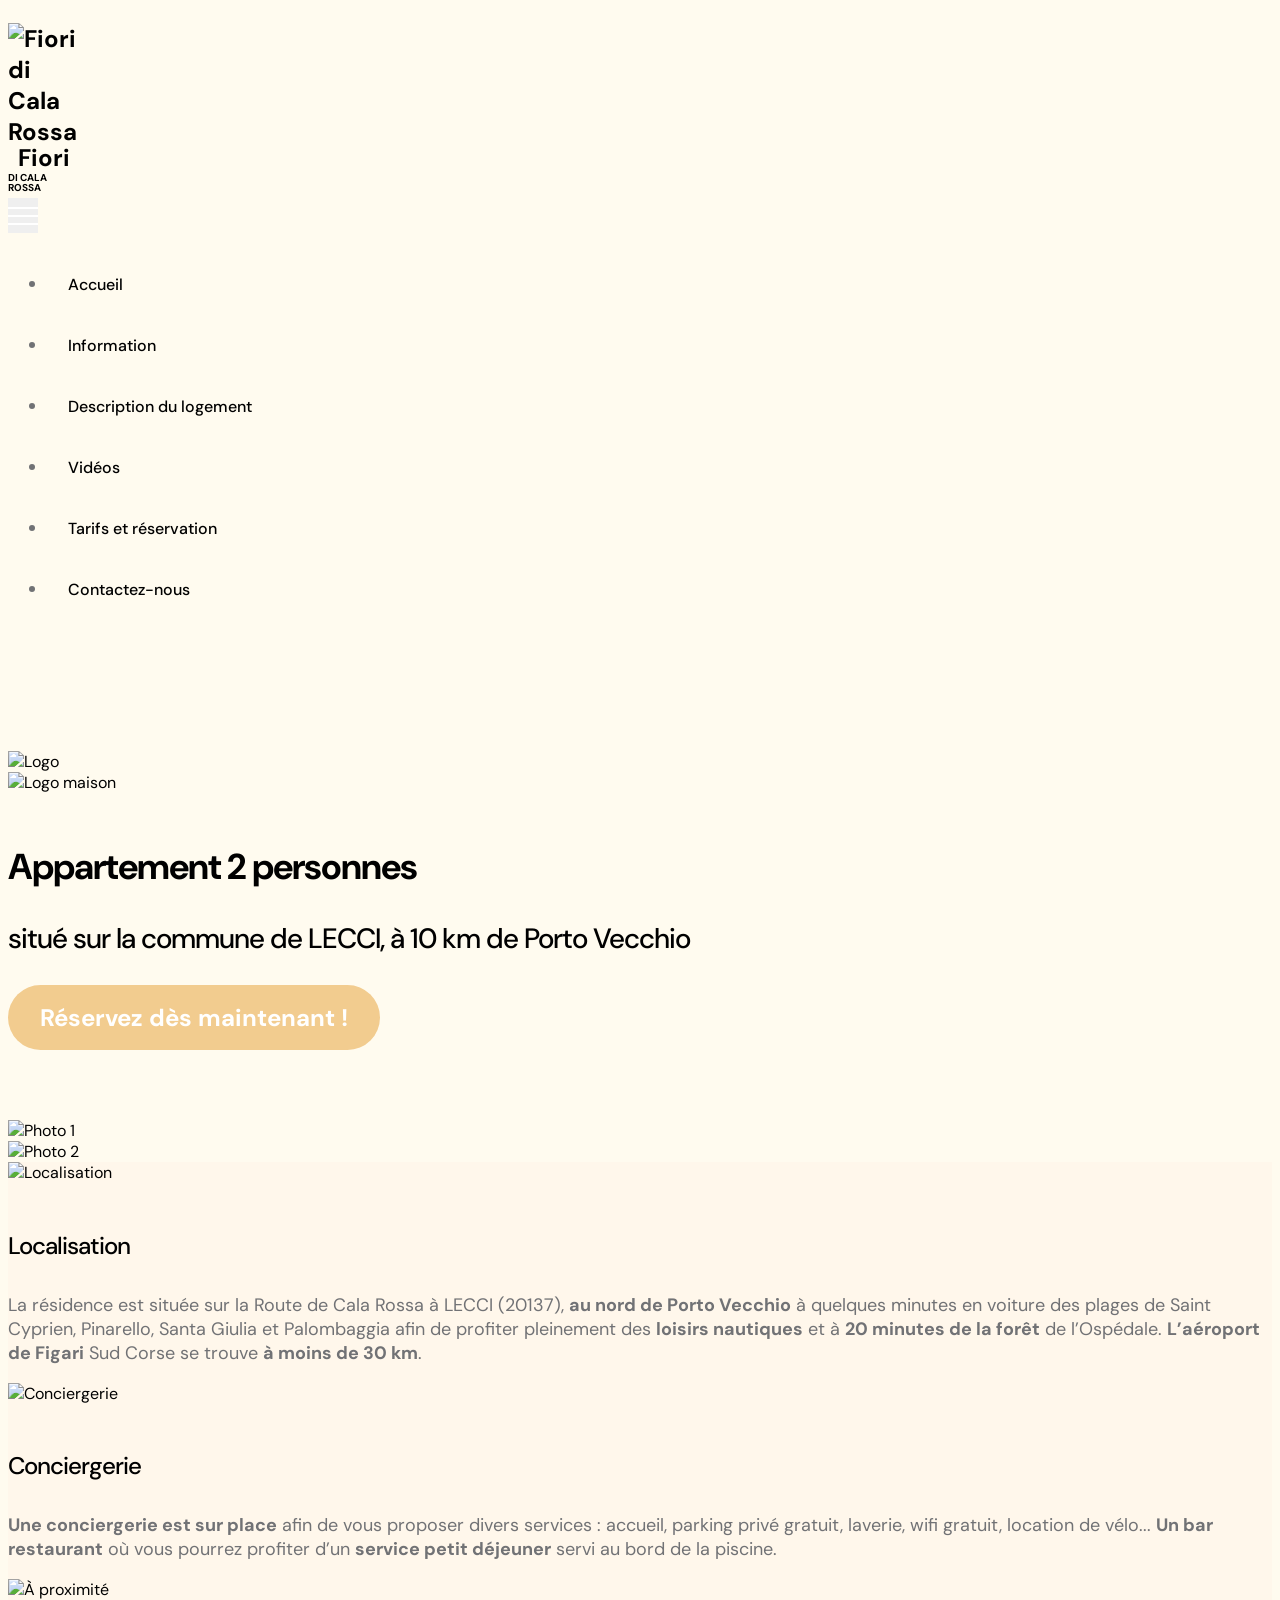
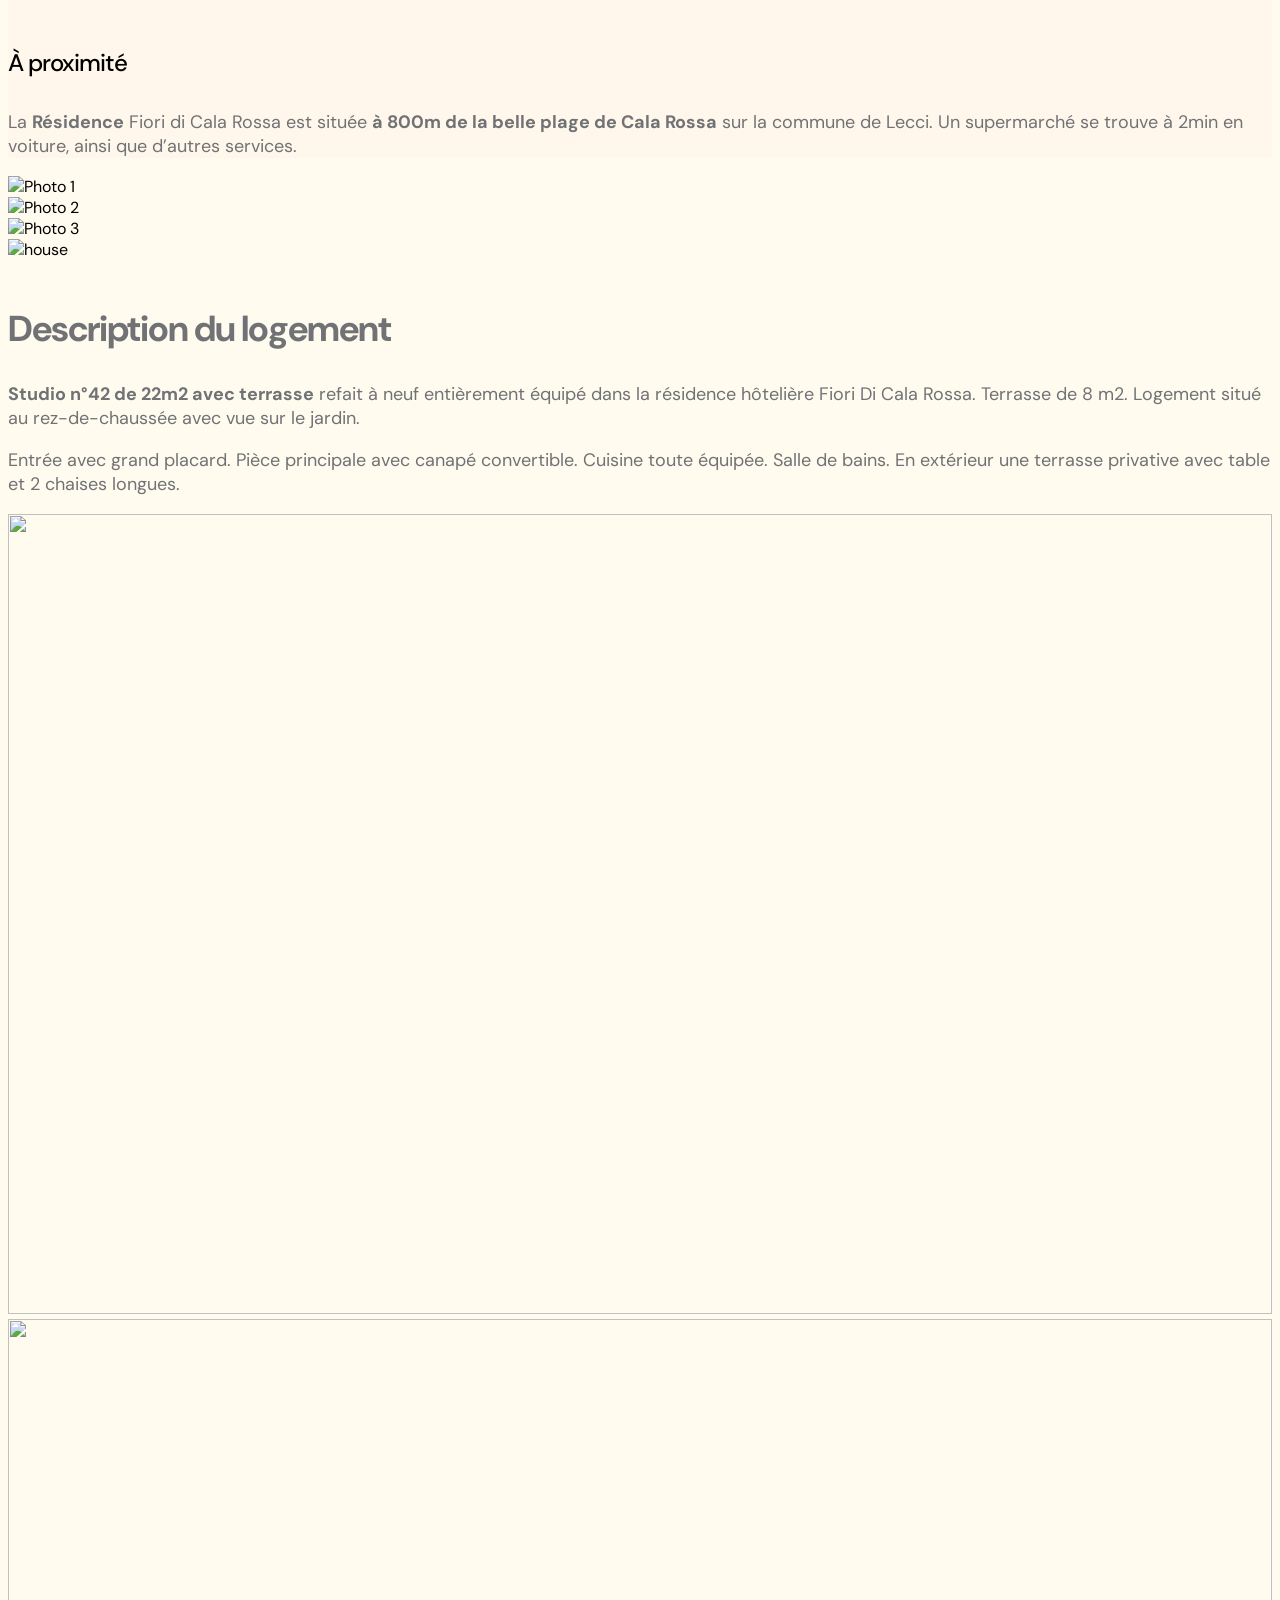
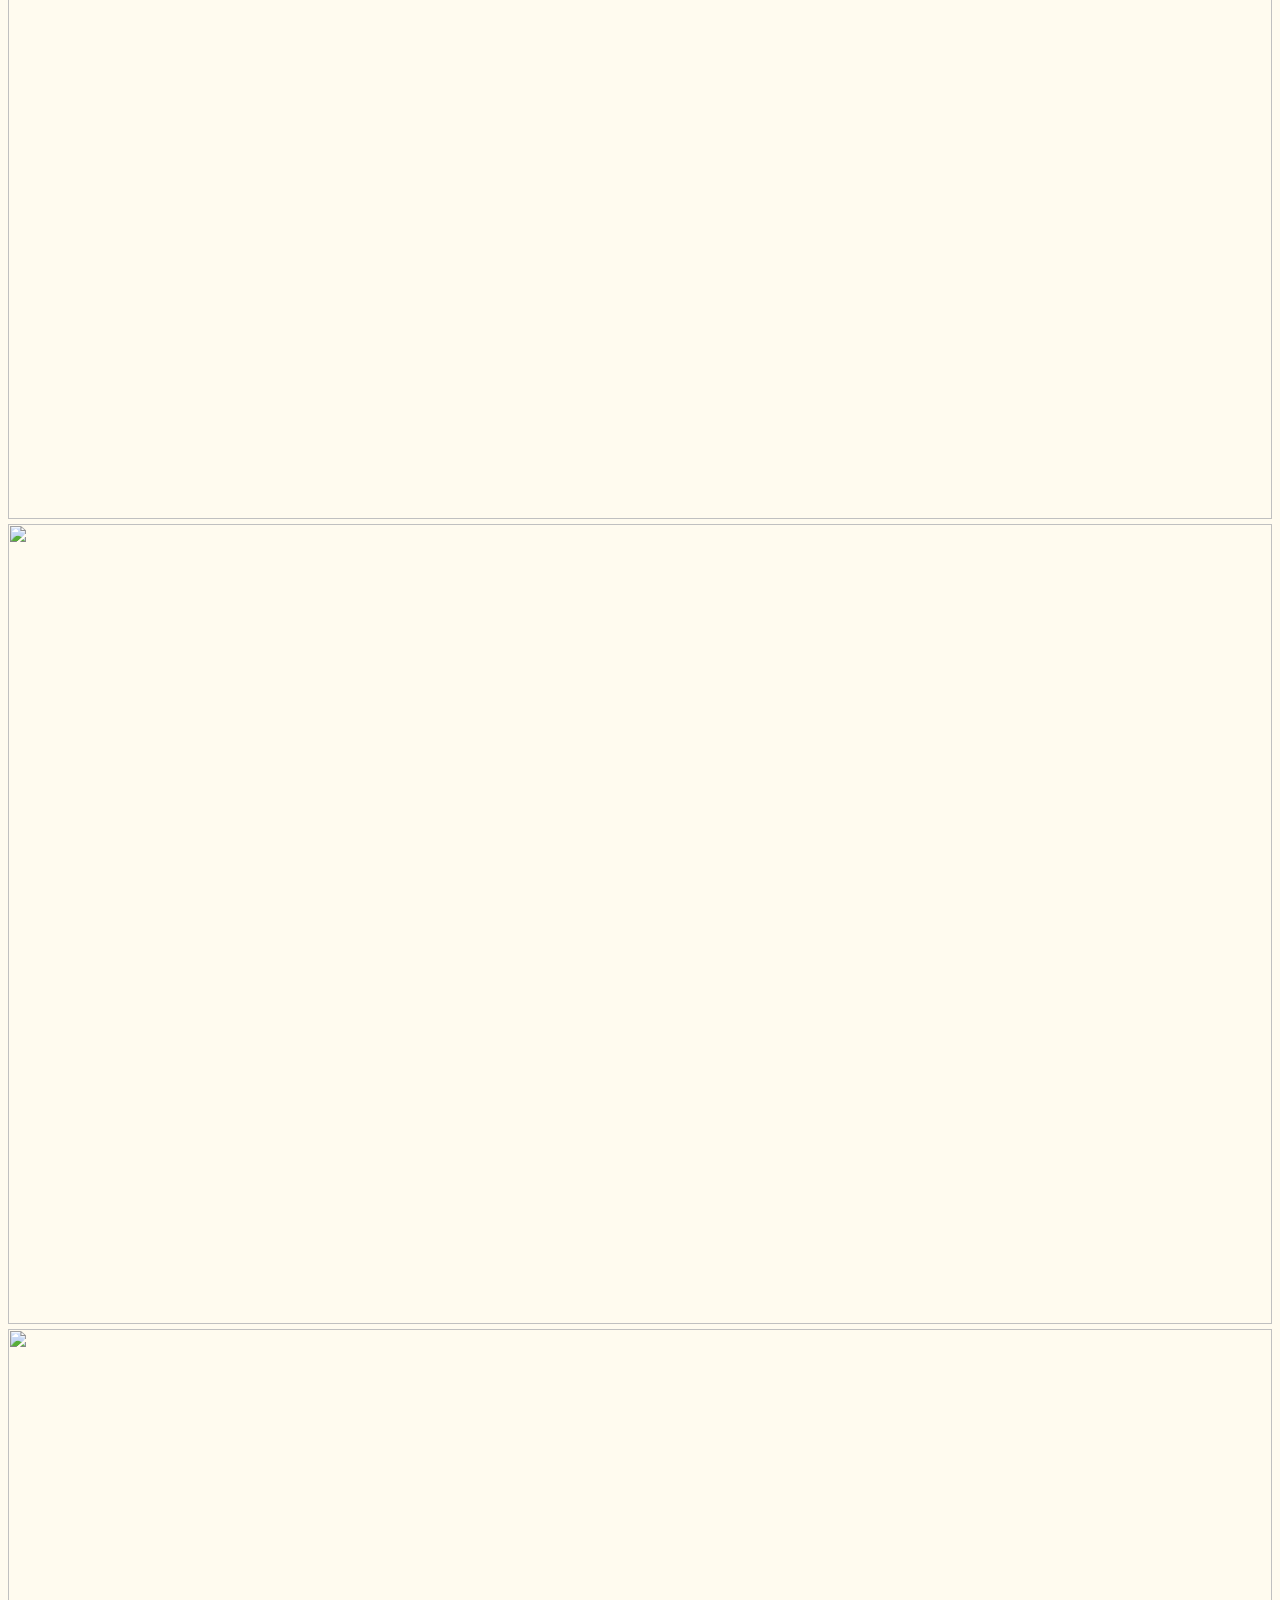
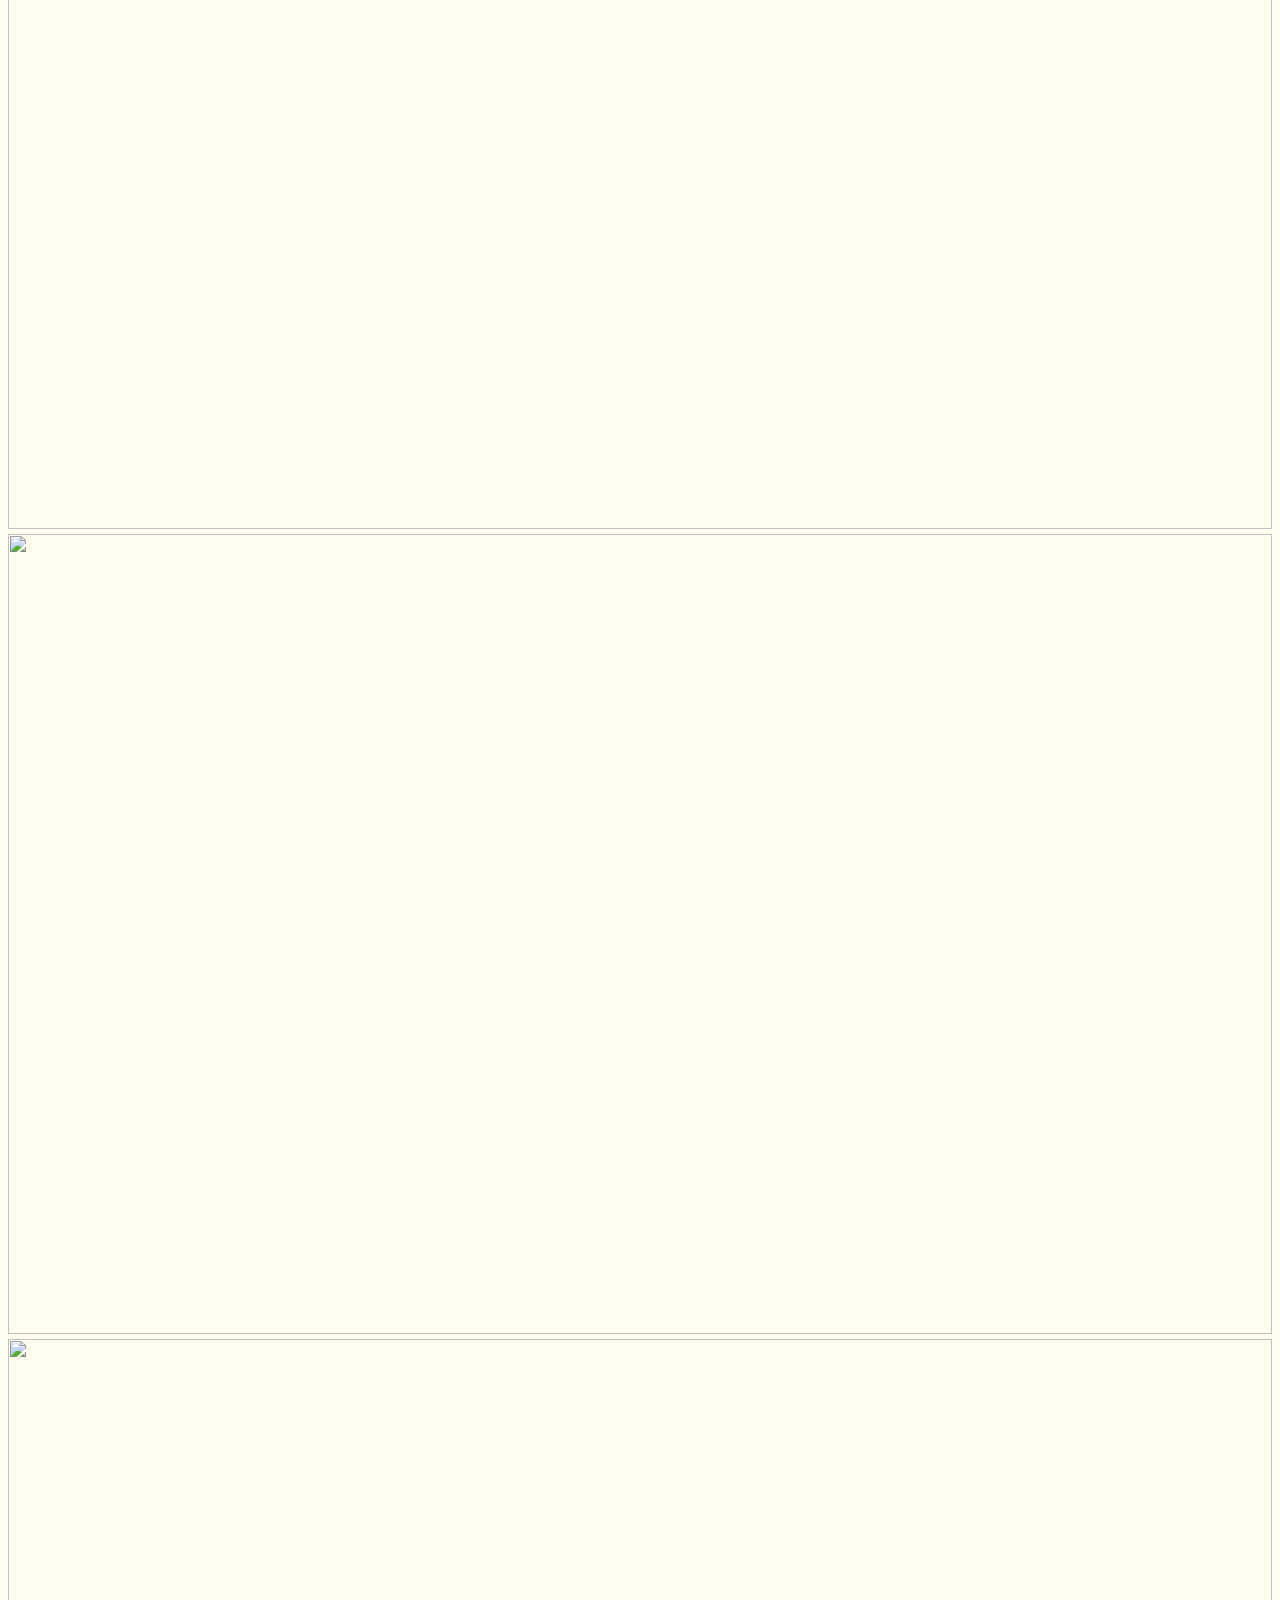
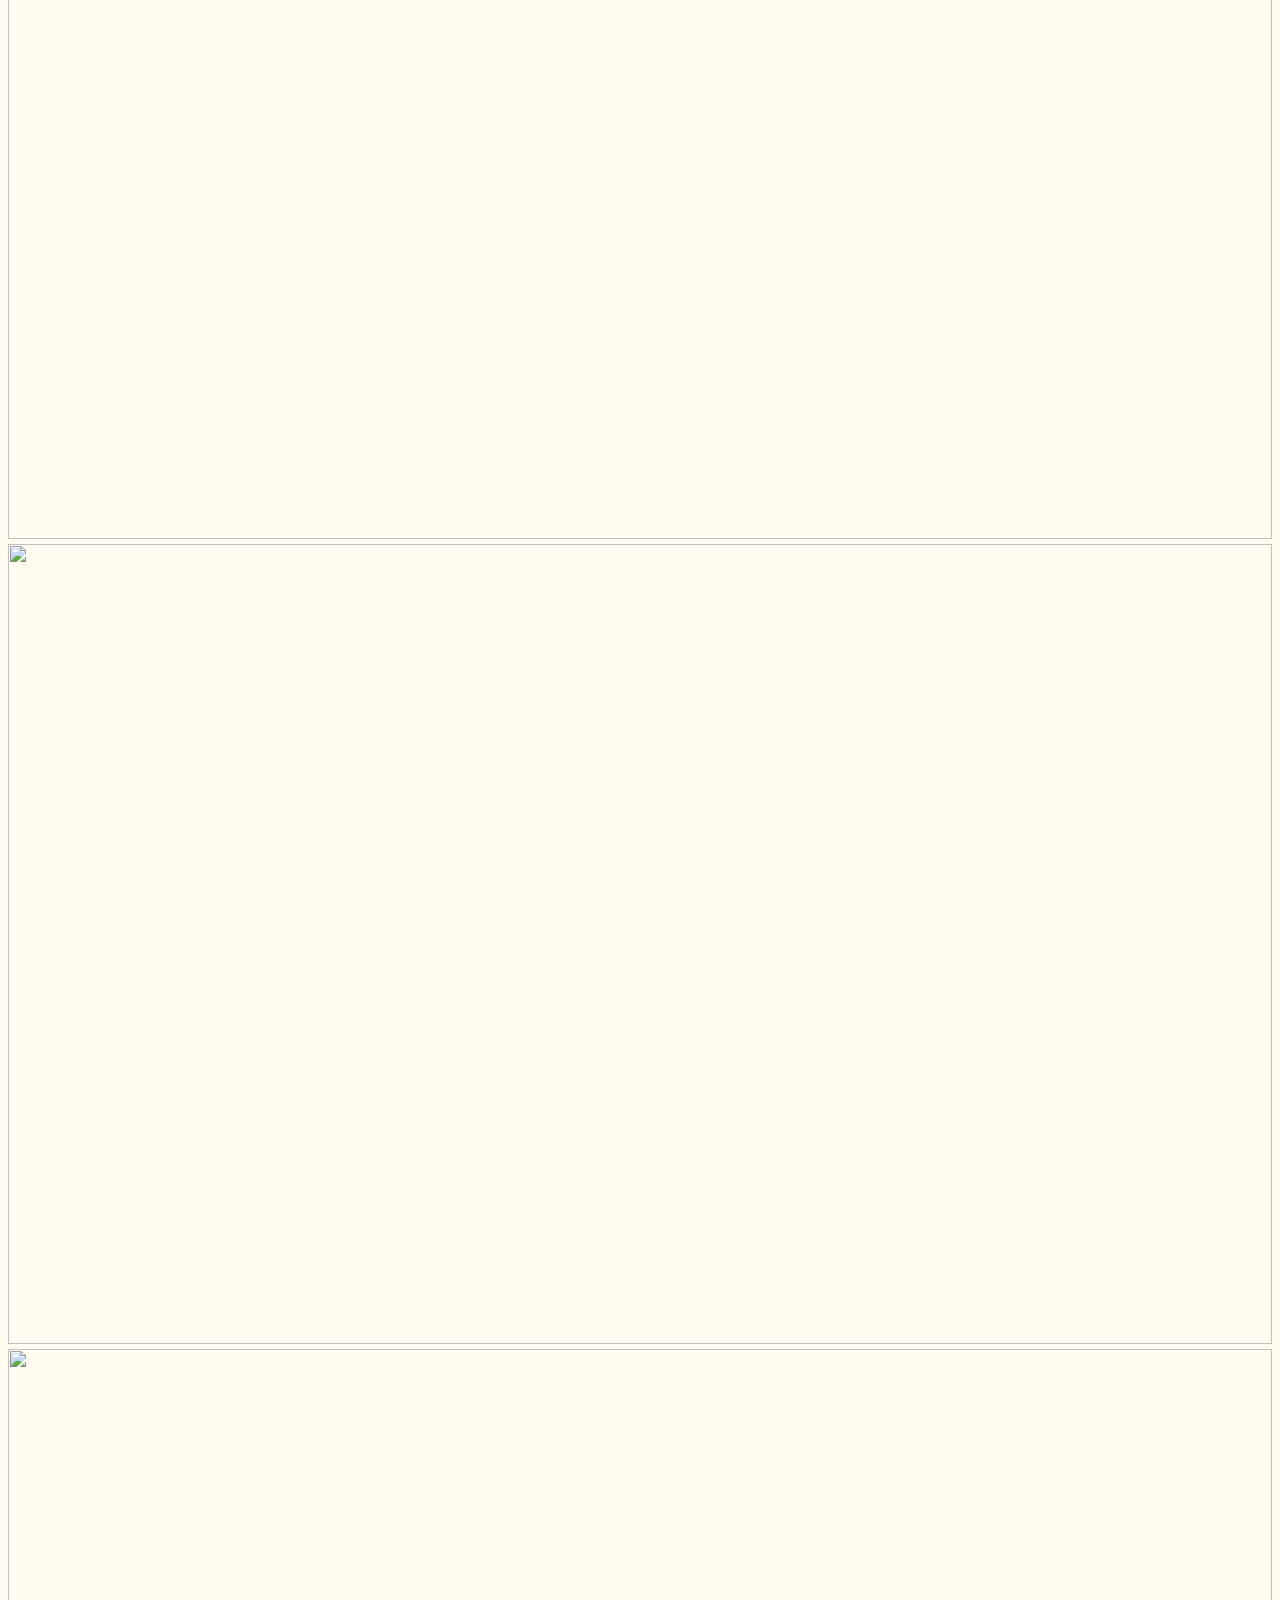
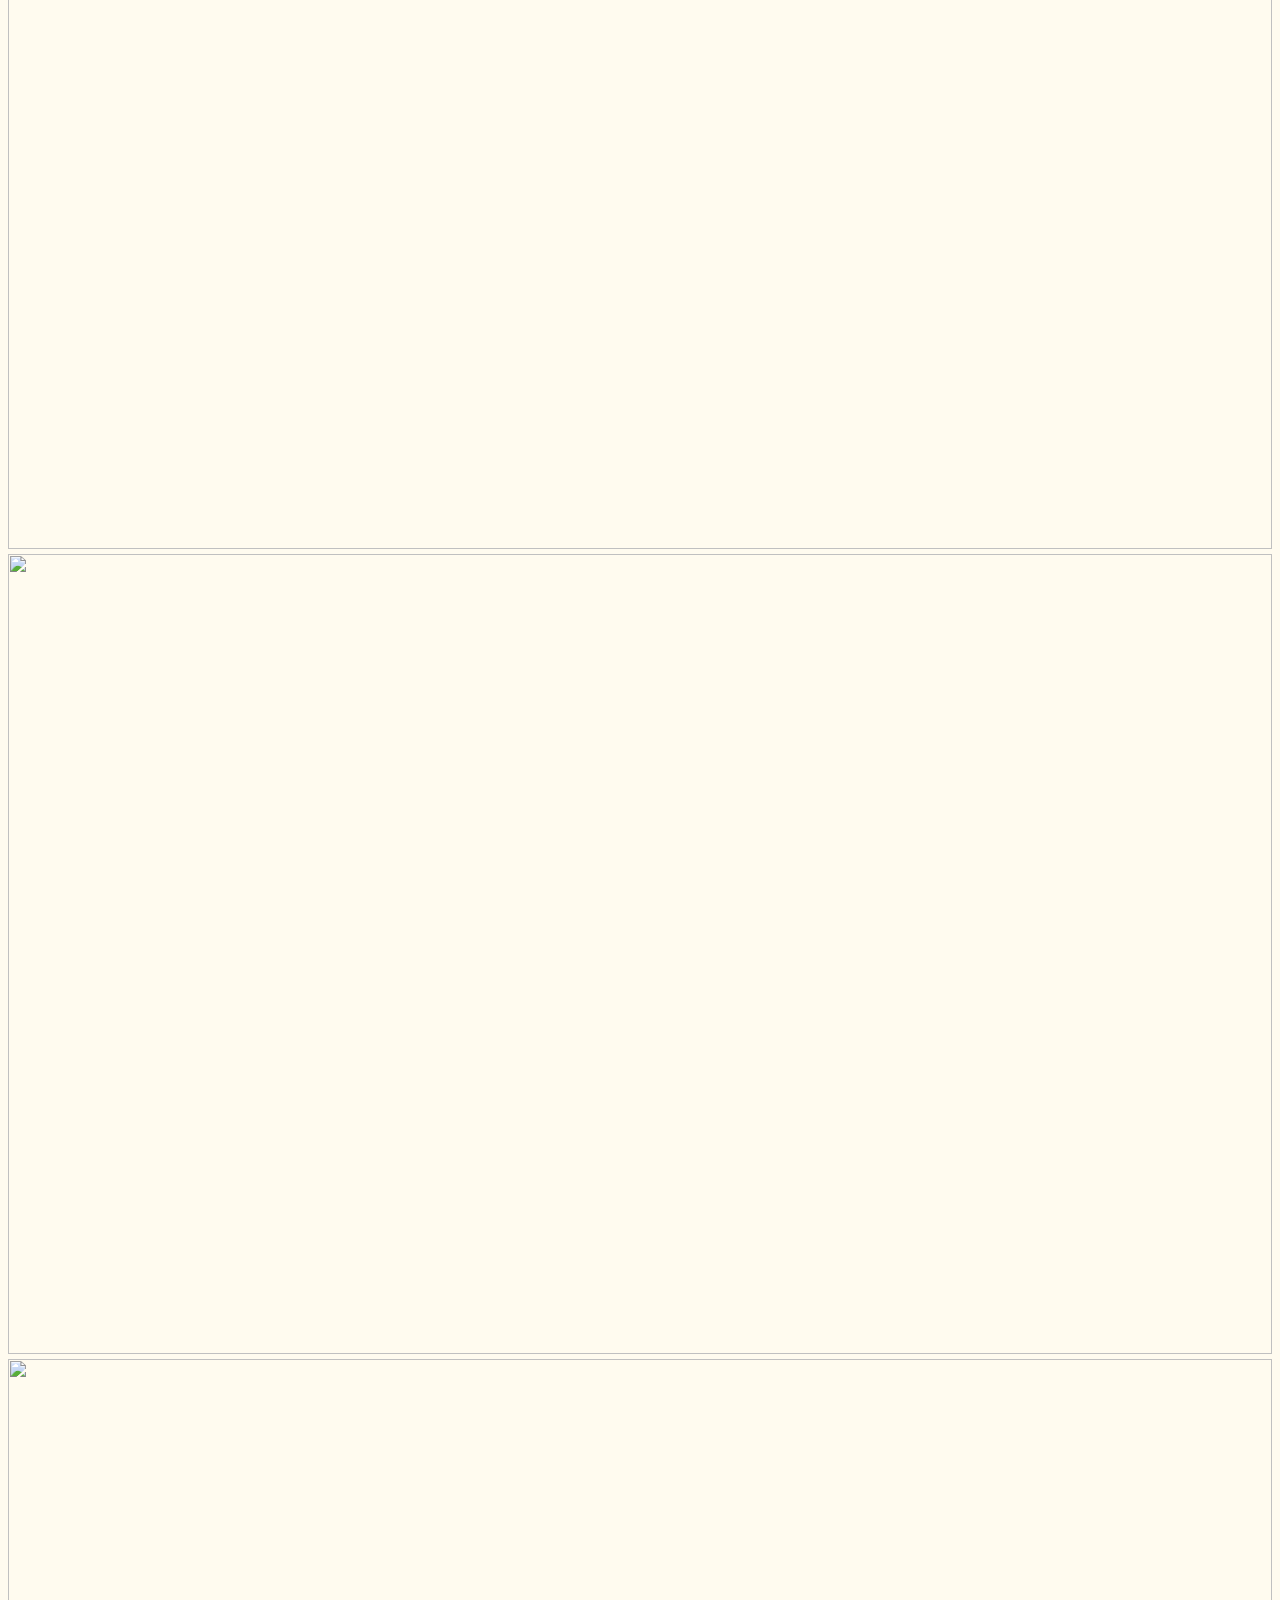
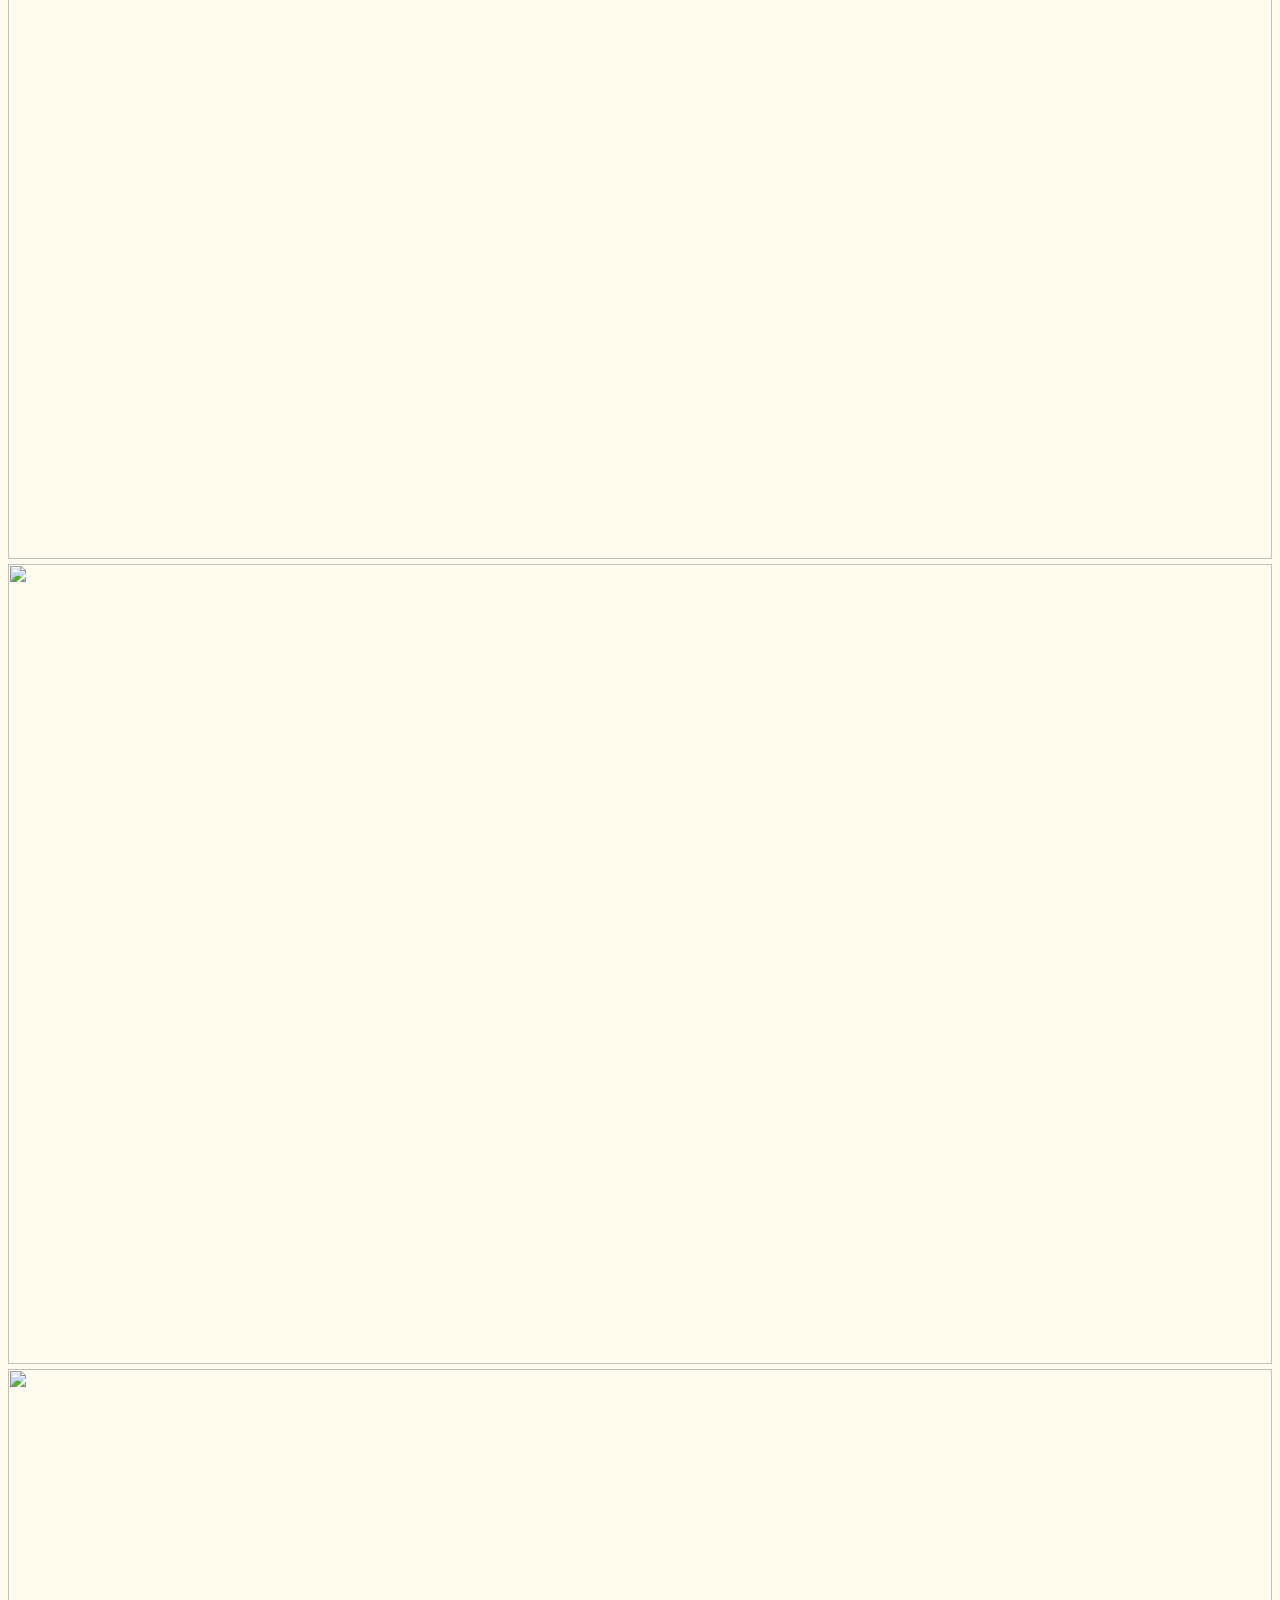
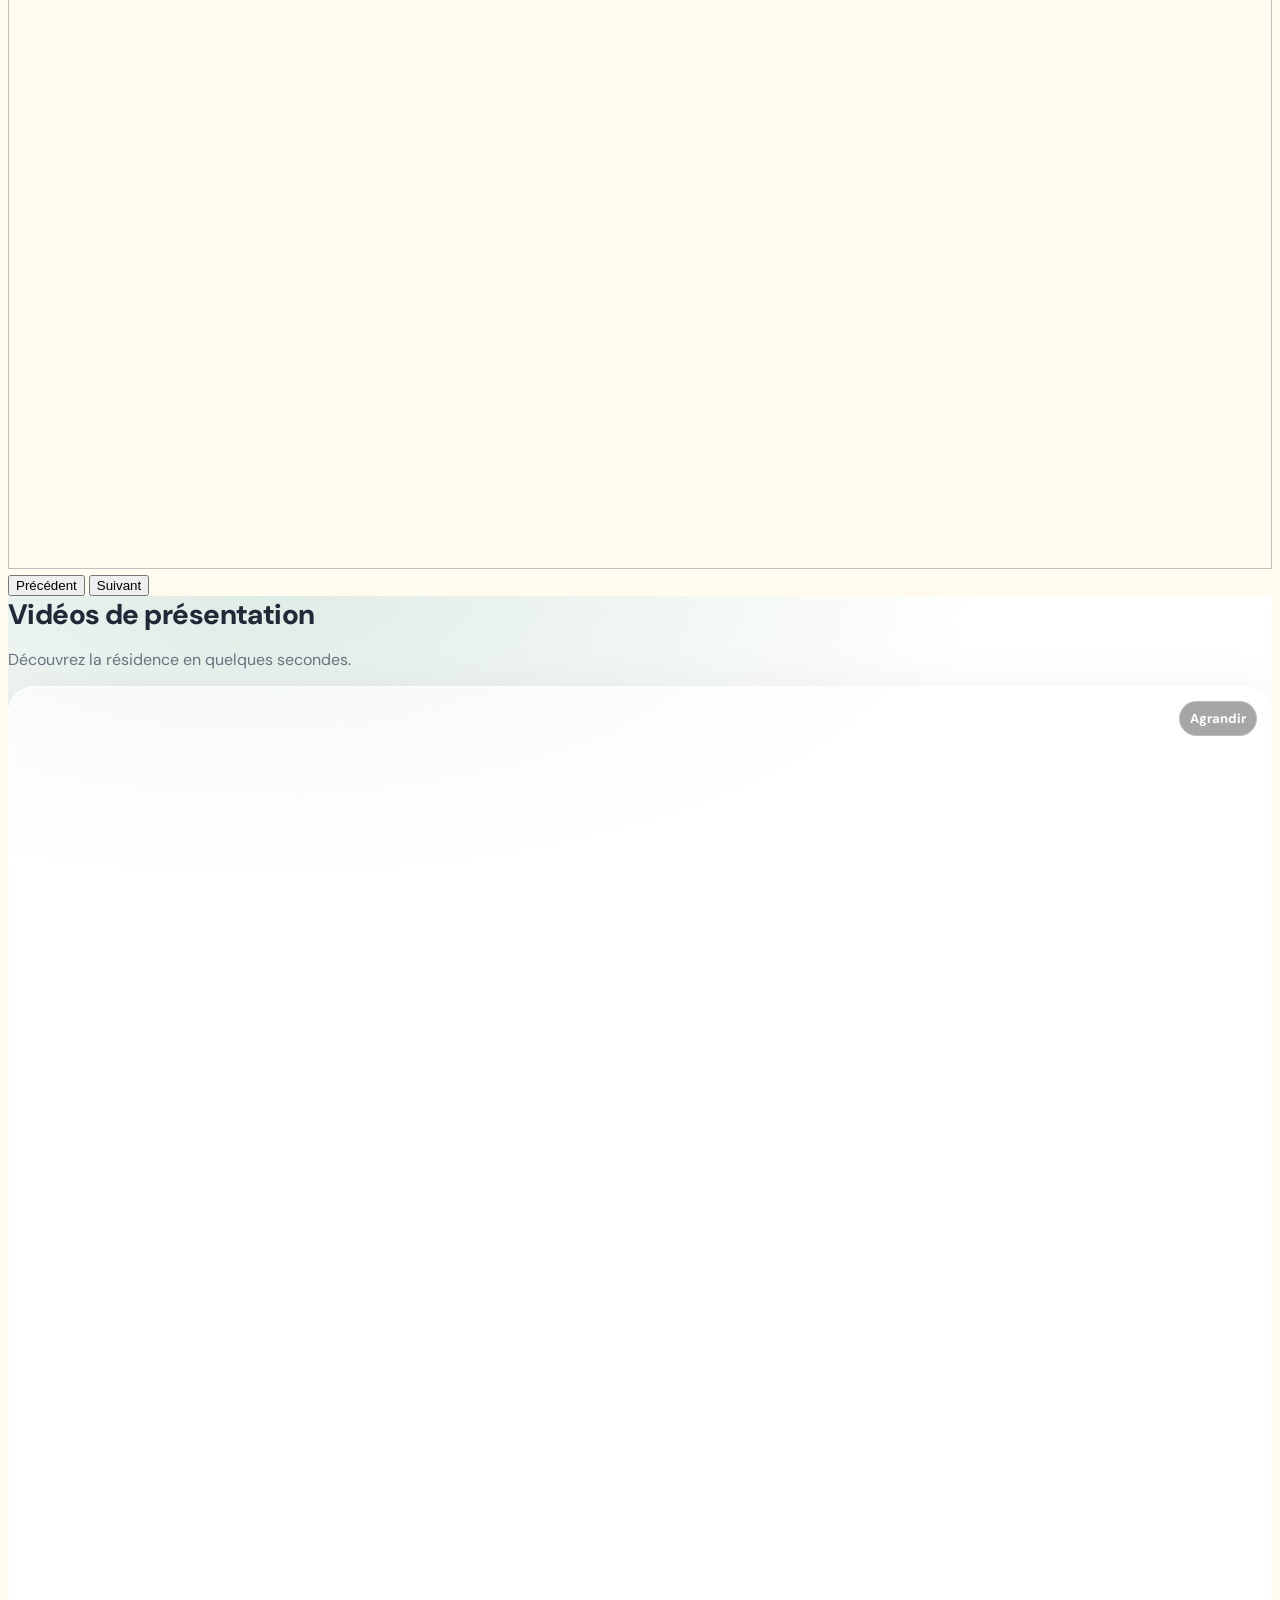
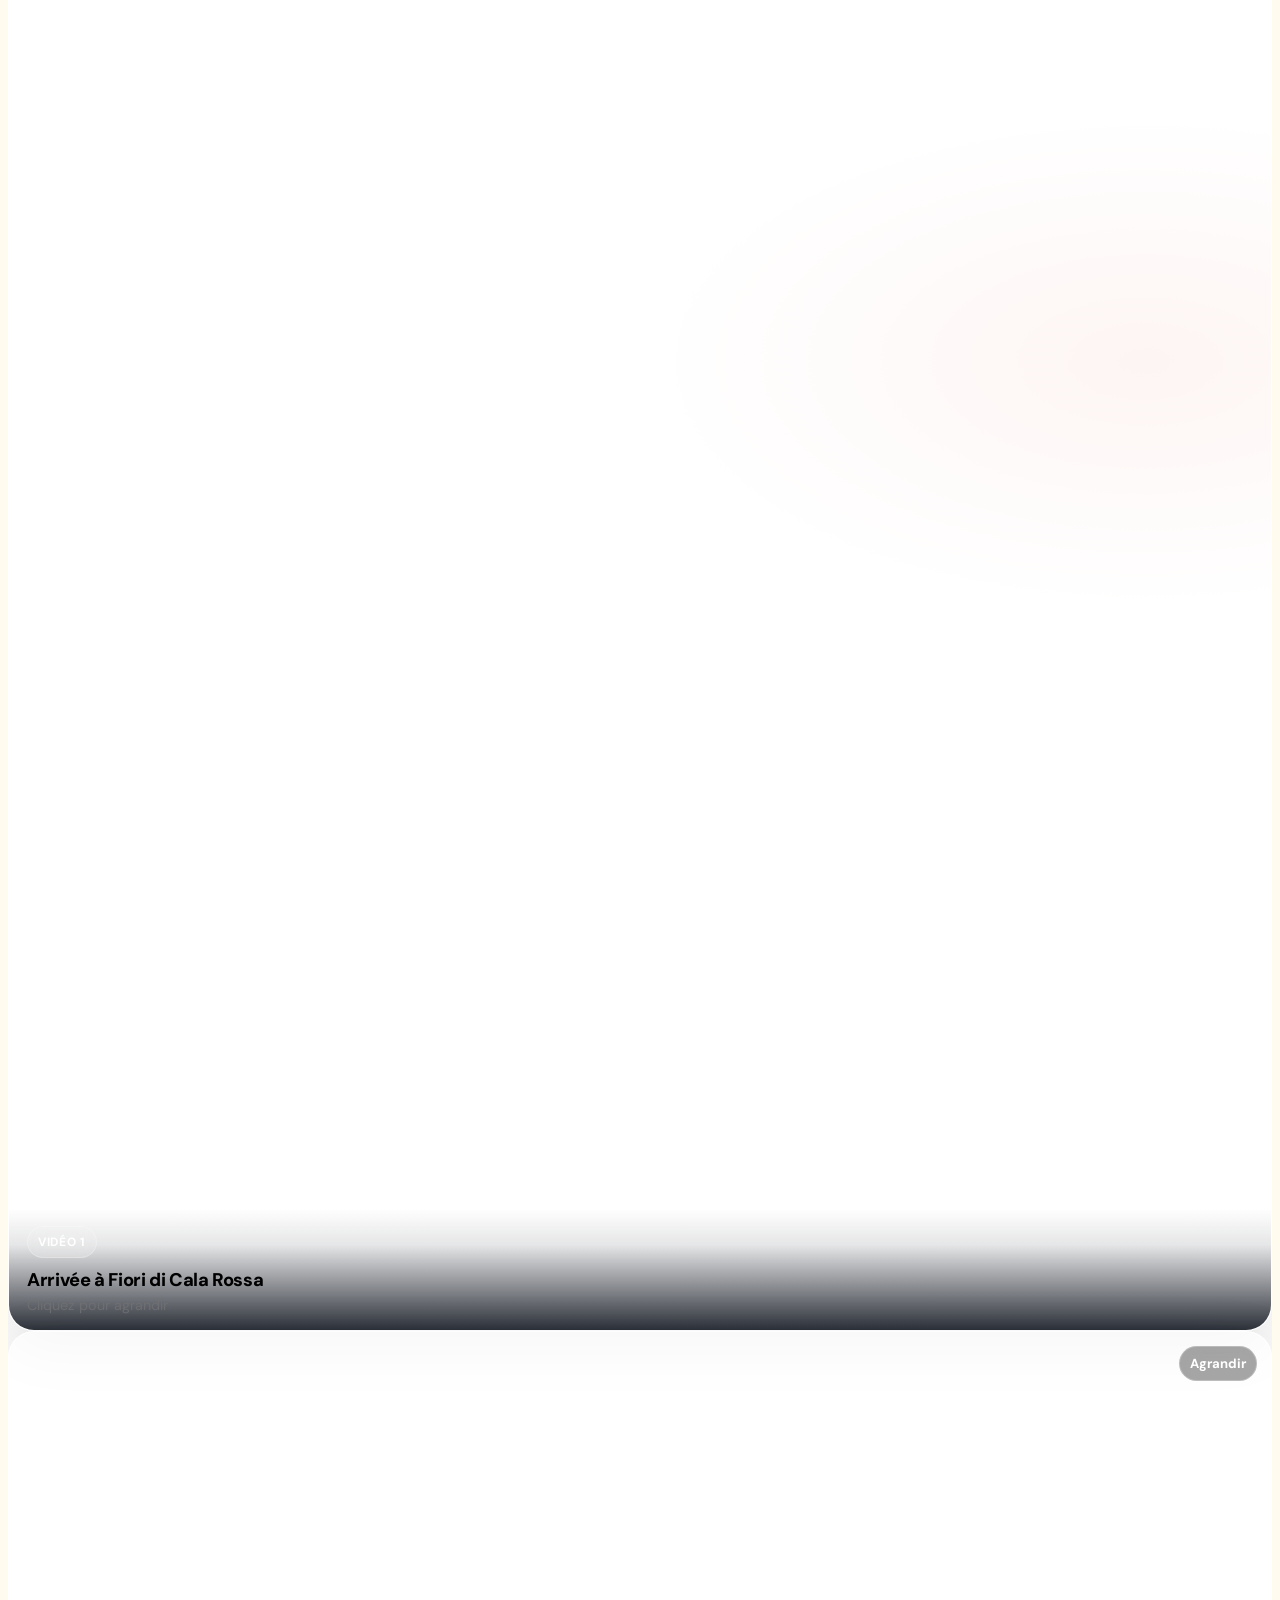
==== index.html @ 28d84339 "feat:add-videos+update-prices" ====
<!doctype html>
<html lang="en">

<head>
    <meta charset="utf-8">
    <meta name="viewport" content="width=device-width, initial-scale=1">

    <meta name="description" content="">
    <meta name="author" content="">

    <title>Fiori di Cala Rossa</title>
    <link rel="icon" type="image/png" href="images/la-corse.png">

    <!-- CSS FILES -->
    <link rel="preconnect" href="https://fonts.googleapis.com">

    <link rel="preconnect" href="https://fonts.gstatic.com" crossorigin>

    <link href="https://fonts.googleapis.com/css2?family=DM+Sans:ital,wght@0,400;0,500;0,700;1,400&display=swap"
        rel="stylesheet">

    <link href="css/bootstrap.min.css" rel="stylesheet">

    <link href="css/bootstrap-icons.css" rel="stylesheet">

    <link href="css/main.css" rel="stylesheet">
</head>

<body>

    <main>

        <nav class="navbar navbar-expand-lg">
            <div class="container">
                <a class="navbar-brand d-flex align-items-center" href="index.html">
                    <img src="images/icone-site-corse.png" class="navbar-brand-image img-fluid"
                        alt="Fiori di Cala Rossa">
                    <span class="navbar-brand-text">
                        Fiori
                        <small>di Cala Rossa</small>
                    </span>
                </a>

                <button class="navbar-toggler" type="button" data-bs-toggle="collapse" data-bs-target="#navbarNav"
                    aria-controls="navbarNav" aria-expanded="false" aria-label="Toggle navigation">
                    <span class="navbar-toggler-icon"></span>
                </button>

                <div class="collapse navbar-collapse" id="navbarNav">
                    <ul class="navbar-nav ms-lg-auto">
                        <li class="nav-item">
                            <a class="nav-link click-scroll" href="#section_1">Accueil</a>
                        </li>

                        <li class="nav-item">
                            <a class="nav-link click-scroll" href="#section_2">Information</a>
                        </li>

                        <li class="nav-item">
                            <a class="nav-link click-scroll" href="#section_3">Description du logement</a>
                        </li>

                        <li class="nav-item">
                            <a class="nav-link click-scroll" href="#section_4">Vidéos</a>
                        </li>


                        <li class="nav-item">
                            <a class="nav-link click-scroll" href="#section_5">Tarifs et réservation</a>
                        </li>

                        <li class="nav-item">
                            <a class="nav-link click-scroll" href="#section_6">Contactez-nous</a>
                        </li>
                    </ul>
                </div>
            </div>
        </nav>

        <section class="about-section section-padding" id="section_1">
            <div class="container">
                <div class="row">
                    <img src="images/Plan de travail – 1.png" style="width: 100vw; height: 75vh" alt="Logo">
                </div>
                <div class="row justify-content-center">
                    <div class="col-lg-12 col-12 text-center">
                        <img src="images/maison-icon.png" alt="Logo maison"
                            style="width: 60px; height: 60px; margin-bottom: 20px;">
                        <h2 class="mb-lg-5 mb-4">Appartement 2 personnes</h2>
                        <h3 class="mb-lg-5 mb-4">situé sur la commune de LECCI, à 10 km de Porto Vecchio</h3>
                    </div>
                    <a href="https://www.residenceslecci.com/location/studio-lecci-studio-n-42-417595.html?FRMAdultos=2"
                        class="btn custom-btn smoothscroll col-lg-4 text-center"
                        style="font-size: 1.5rem; padding: 15px 30px;" target="_blank">
                        Réservez dès maintenant !
                    </a>
                </div>
            </div>
        </section>

        <section class="gallery-section py-5" id="section_2">
            <div class="container-fluid px-3">
                <div class="row g-3 justify-content-center">
                    <div class="col-md-6">
                        <img src="images/aerien.jpg" class="img-fluid w-100 rounded-4 shadow-sm"
                            style="height: 500px; object-fit: cover;" alt="Photo 1">
                    </div>
                    <div class="col-md-6">
                        <img src="images/411231029.jpg" class="img-fluid w-100 rounded-4 shadow-sm"
                            style="height: 500px; object-fit: cover;" alt="Photo 2">
                    </div>
                </div>
            </div>
        </section>

        <!-- Section info + carrousel -->
        <section class="info-highlight-section py-5" style="background-color: #fff7eb;">
            <div class="container">
                <!-- Texte en 3 colonnes -->
                <div class="row text-center mb-5">
                    <div class="col-md-4">
                        <img src="images/icons/noun-pin-3888669.png" alt="Localisation"
                            style="height: 50px; margin-bottom: 15px;">
                        <h4 class="fw-bold mb-3">Localisation</h4>
                        <p class="px-3">
                            La résidence est située sur la Route de Cala Rossa à LECCI (20137), <strong>au nord de Porto
                                Vecchio</strong> à quelques minutes en voiture des plages de Saint Cyprien, Pinarello,
                            Santa Giulia et Palombaggia afin de profiter pleinement des <strong>loisirs
                                nautiques</strong> et à <strong>20 minutes de la forêt</strong> de l’Ospédale.
                            <strong>L’aéroport de Figari</strong> Sud Corse se trouve <strong>à moins de 30 km</strong>.
                        </p>
                    </div>
                    <div class="col-md-4">
                        <img src="images/icons/noun-man-7222328.png" alt="Conciergerie"
                            style="height: 50px; margin-bottom: 15px;">
                        <h4 class="fw-bold mb-3">Conciergerie</h4>
                        <p class="px-3">
                            <strong>Une conciergerie est sur place</strong> afin de vous proposer divers services :
                            accueil, parking privé gratuit, laverie, wifi gratuit, location de vélo... <strong>Un bar
                                restaurant</strong> où vous pourrez profiter d’un <strong>service petit
                                déjeuner</strong> servi au bord de la piscine.
                        </p>
                    </div>
                    <div class="col-md-4">
                        <img src="images/icons/noun-around-1022057.png" alt="À proximité"
                            style="height: 50px; margin-bottom: 15px;">
                        <h4 class="fw-bold mb-3">À proximité</h4>
                        <p class="px-3">
                            La <strong>Résidence</strong> Fiori di Cala Rossa est située <strong>à 800m de la belle
                                plage de Cala Rossa</strong> sur la commune de Lecci. Un supermarché se trouve à 2min en
                            voiture, ainsi que d’autres services.
                        </p>
                    </div>
                </div>
        </section>


        <section class="gallery-section py-5" id="section_2">
            <div class="container-fluid px-3">
                <div class="row g-3 justify-content-center">
                    <div class="col-md-3">
                        <img src="images/IMG_20220810_170328.jpg" class="img-fluid w-100 rounded-4 shadow-sm"
                            style="height: 500px; object-fit: cover;" alt="Photo 1">
                    </div>
                    <div class="col-md-6">
                        <img src="images/IMG_20221102_112655.jpg" class="img-fluid w-100 rounded-4 shadow-sm"
                            style="height: 500px; object-fit: cover;" alt="Photo 2">
                    </div>
                    <div class="col-md-3">
                        <img src="images/IMG_20220812_065223.jpg" class="img-fluid w-100 rounded-4 shadow-sm"
                            style="height: 500px; object-fit: cover;" alt="Photo 3">
                    </div>
                </div>
            </div>
        </section>

        <!-- Section Informations logements -->
        <section class="info-section" id="section_3">
            <div class="container mb-5">
                <div class="row d-flex justify-content-center text-center align-items-center">
                    <div class="col-md-4">

                        <img src="images/icons/noun-house-7558755.png" alt="house"
                            style="height: 50px; margin-bottom: 15px;">
                        <div class="col-lg-12 col-12 mb-5 mb-lg-0 mx-auto">
                            <h2 style="color: #717275;">Description du logement</h2>
                        </div>
                    </div>
                </div>
            </div>
            <div class="container">
                <div class="row text-center justify-content-evenly"">
                    <div class=" col-md-4">
                    <p><strong>Studio n°42 de 22m2 avec terrasse</strong>
                        refait à neuf entièrement équipé dans
                        la résidence hôtelière Fiori Di Cala
                        Rossa. Terrasse de 8 m2.
                        Logement situé au rez-de-chaussée
                        avec vue sur le jardin.
                    </p>
                </div>
                <div class="col-md-4">
                    <p>Entrée avec grand placard. Pièce
                        principale avec canapé convertible.
                        Cuisine toute équipée. Salle de bains.
                        En extérieur une terrasse privative avec
                        table et 2 chaises longues. </p>
                </div>
            </div>
            </div>
        </section>

        <!-- Carrousel de photos -->
        <section class="photo-carousel py-5">
            <div class="container">
                <div id="photoCarousel" class="carousel slide" data-bs-ride="carousel">
                    <div class="carousel-inner">
                        <!-- Première image active -->
                        <div class="carousel-item active">
                            <img src="images/IMG_20220810_173812.jpg" class="d-block w-100">
                        </div>
                        <!-- Autres fichiers image nommés -->
                        <div class="carousel-item">
                            <img src="images/IMG_20221102_112655.jpg" class="d-block w-100">
                        </div>
                        <div class="carousel-item">
                            <img src="images/IMG_20220812_065223.jpg" class="d-block w-100">
                        </div>
                        <div class="carousel-item">
                            <img src="images/IMG_20220810_173830.jpg" class="d-block w-100">
                        </div>
                        <div class="carousel-item">
                            <img src="images/IMG_20220810_170328.jpg" class="d-block w-100">
                        </div>
                        <div class="carousel-item">
                            <img src="images/aerien.jpg" class="d-block w-100">
                        </div>
                        <div class="carousel-item">
                            <img src="images/Ping-pong.jpg" class="d-block w-100">
                        </div>
                        <div class="carousel-item">
                            <img src="images/Piscine.jpg" class="d-block w-100">
                        </div>
                        <div class="carousel-item">
                            <img src="images/Piscine2.jpg" class="d-block w-100">
                        </div>
                        <div class="carousel-item">
                            <img src="images/Réception.jpg" class="d-block w-100">
                        </div>
                        <div class="carousel-item">
                            <img src="images/Terrassejpg.jpg" class="d-block w-100">
                        </div>
                        <div class="carousel-item">
                            <img src="images/Mer-Cala-Rossa.jpg" class="d-block w-100">
                        </div>
                    </div>

                    <!-- Contrôles -->
                    <button class="carousel-control-prev" type="button" data-bs-target="#photoCarousel"
                        data-bs-slide="prev">
                        <span class="carousel-control-prev-icon" aria-hidden="true"></span>
                        <span class="visually-hidden">Précédent</span>
                    </button>
                    <button class="carousel-control-next" type="button" data-bs-target="#photoCarousel"
                        data-bs-slide="next">
                        <span class="carousel-control-next-icon" aria-hidden="true"></span>
                        <span class="visually-hidden">Suivant</span>
                    </button>
                </div>
            </div>
        </section>

        <!-- Section Vidéos (3 portraits côte à côte) -->
        <section class="videos-modern py-5" id="section_4">
            <div class="container">
                <div class="row align-items-end mb-4">
                    <div class="col-lg-8">
                        <h2 class="videos-title mb-2">Vidéos de présentation</h2>
                        <p class="videos-subtitle mb-0">Découvrez la résidence en quelques secondes.</p>
                    </div>
                </div>

                <div class="row g-4">
                    <!-- Vidéo 1 -->
                    <div class="col-lg-4 col-md-6 col-12">
                        <article class="video-tile video-tile--portrait" data-video-src="images/video1.mp4"
                            data-video-title="Arrivée à Fiori di Cala Rossa">
                            <div class="video-media video-media--native">
                                <video class="video-el video-el--native" autoplay muted loop playsinline preload="auto"
                                    poster="images/video-posters/video1.jpg">
                                    <source src="images/video1.mp4" type="video/mp4">
                                </video>
                            </div>

                            <div class="video-overlay">
                                <div class="video-badge">VIDÉO 1</div>
                                <h3 class="video-heading">Arrivée à Fiori di Cala Rossa</h3>
                                <p class="video-meta">Cliquez pour agrandir</p>
                            </div>

                            <div class="video-expand-hint">Agrandir</div>
                        </article>
                    </div>

                    <!-- Vidéo 2 -->
                    <div class="col-lg-4 col-md-6 col-12">
                        <article class="video-tile video-tile--portrait" data-video-src="images/video2.mp4"
                            data-video-title="Piscine">
                            <div class="video-media video-media--native">
                                <video class="video-el video-el--native" autoplay muted loop playsinline preload="auto"
                                    poster="images/video-posters/video2.jpg">
                                    <source src="images/video2.mp4" type="video/mp4">
                                </video>
                            </div>

                            <div class="video-overlay">
                                <div class="video-badge">VIDÉO 2</div>
                                <h3 class="video-heading">Piscine</h3>
                                <p class="video-meta">Cliquez pour agrandir</p>
                            </div>

                            <div class="video-expand-hint">Agrandir</div>
                        </article>
                    </div>

                    <!-- Vidéo 3 -->
                    <div class="col-lg-4 col-md-6 col-12">
                        <article class="video-tile video-tile--portrait" data-video-src="images/video3.mp4"
                            data-video-title="Plage de Cala Rossa">
                            <div class="video-media video-media--native">
                                <video class="video-el video-el--native" autoplay muted loop playsinline preload="auto"
                                    poster="images/video-posters/video3.jpg">
                                    <source src="images/video3.mp4" type="video/mp4">
                                </video>
                            </div>

                            <div class="video-overlay">
                                <div class="video-badge">VIDÉO 3</div>
                                <h3 class="video-heading">Plage de Cala Rossa</h3>
                                <p class="video-meta">Cliquez pour agrandir</p>
                            </div>

                            <div class="video-expand-hint">Agrandir</div>
                        </article>
                    </div>
                </div>
            </div>
        </section>

        <!-- MODALE VIDEO (plein écran) -->
        <div class="video-modal" id="videoModal" aria-hidden="true">
            <button class="video-modal-close" type="button" aria-label="Fermer">✕</button>

            <div class="video-modal-content" role="dialog" aria-modal="true" aria-labelledby="videoModalTitle">
                <div class="video-modal-header">
                    <h3 id="videoModalTitle" class="video-modal-title"></h3>
                </div>

                <div class="video-modal-body">
                    <video id="videoModalPlayer" class="video-modal-player" controls playsinline preload="auto"></video>
                </div>
            </div>
        </div>




        <!-- Equipement session -->
        <section class="top-padding">
            <div class="container">
                <div class="row align-items-center">
                    <!-- Image à gauche -->
                    <div class="col-md-6">
                        <img src="images/Terrassejpg.jpg"" class=" img-fluid rounded-custom shadow" alt="Équipements">
                    </div>

                    <!-- Texte et liste à droite -->
                    <div class="col-md-6">
                        <div class="d-flex align-items-center">
                            <h2 class="fw-bold me-3">Équipements</h2>
                            <img src="images/icons/noun-sofa-2896543.png" alt="Sofa" style="height: 50px;">
                        </div>
                        <div class="row mt-3">
                            <div class="col-md-6">
                                <ul class="list-unstyled">
                                    <li>• 1 canapé-lit, matelas neuf</li>
                                    <li>• Cuisine équipée avec réfrigérateur</li>
                                    <li>• Plaques de cuisson, micro-ondes, vaisselle</li>
                                    <li>• Machine à café Nespresso</li>
                                    <li>• Grille-pains, bouilloire électrique</li>
                                    <li>• Salle de bains avec douche</li>
                                    <li>• Sèche-cheveux, étendoir</li>
                                </ul>
                            </div>
                            <div class="col-md-6">
                                <ul class="list-unstyled">
                                    <li>• Climatisation</li>
                                    <li>• Télévision à écran plat</li>
                                    <li>• Wi-Fi Gratuit</li>
                                    <li>• Coin salon, armoire et penderie</li>
                                    <li>• Mobilier d’extérieur</li>
                                    <li>• Espace repas extérieur</li>
                                    <li>• Vue sur le jardin</li>
                                </ul>
                            </div>
                        </div>
                    </div>
                </div>
            </div>
        </section>

        <!-- Services session -->
        <section class="top-padding">
            <div class="container">
                <div class="row align-items-center">
                    <!-- Image à gauche -->
                    <div class="col-md-6">
                        <img src="images/7.jpg"" class=" img-fluid rounded-custom shadow" alt="Services">
                    </div>

                    <!-- Texte et liste à droite -->
                    <div class="col-md-6">
                        <div class="d-flex align-items-center">
                            <h2 class="fw-bold me-3">Services</h2>
                            <img src="images/icons/noun-swimming-pool-7489035.png" alt="Swimming pool"
                                style="height: 50px;">
                        </div>
                        <div class="row mt-3">
                            <div class="col-md-6">
                                <ul class="list-unstyled">
                                    <li>• Piscine de 350m2 chauffée avec transats</li>
                                    <li>• Restaurant U Why Not</li>
                                    <li>• Table de ping pong</li>
                                    <li>• Locations de vélo possible</li>
                                    <li>• Petit déjeuner au bar possible (10 euros)</li>
                                </ul>
                            </div>
                            <div class="col-md-6">
                                <ul class="list-unstyled">

                                </ul>
                            </div>
                        </div>
                    </div>
                </div>
            </div>
        </section>

        <!-- Verdure session -->
        <section class="top-padding">
            <div class="container">
                <div class="row align-items-center">
                    <!-- Image à gauche -->
                    <div class="col-md-6">
                        <img src="images/aerien.jpg"" class=" img-fluid rounded-custom shadow" alt="Verdure"
                            style="width: 636px; height: 477px;">
                    </div>

                    <!-- Texte et liste à droite -->
                    <div class="col-md-6">
                        <div class="d-flex align-items-center">
                            <h2 class="fw-bold me-3">Écrin de verdure et de tranquillité</h2>
                            <img src="images/icons/noun-tree-7527730.png" alt="Tree" style="height: 50px;">
                        </div>
                        <div class="row mt-3">
                            <p>Nous pensons que comme nous vous apprécierez
                                l’emplacement du studio au sein de cette résidence
                                hôtelière très calme avec beaucoup d’espaces verts
                                et arborés. Elle propose des appartements de prestige
                                dans un parc verdoyant et fleuri de 3 hectares.</p>

                        </div>
                    </div>
                </div>
            </div>
        </section>

        <section class="membership-section top-padding" id="section_5">
            <div class="container">
                <div class="row">

                    <div class="col-lg-12 col-12 text-center mx-auto mb-lg-5 mb-4">
                        <h2><span>Tarifs</span> et Réservation 2026
                            <i class="bi bi-calendar icon-container big-icon"></i> <!-- Icône -->
                        </h2>
                    </div>

                    <div class="col-lg-7 col-12 mb-3 mb-lg-0">
                        <div class="table-responsive">
                            <table class="table text-center">
                                <thead>
                                    <tr>
                                        <th style="width: 40%;">Période</th>
                                        <th style="width: 30%;">Tarif pour 7 nuits (linge, ménage et kit accueil
                                            compris)</th>
                                        <th style="width: 30%;">Tarif à la nuit (2026)</th>
                                    </tr>
                                </thead>
                                <tbody>
                                    <tr
                                        style="width: 100%; background-color: #f0f0f0; font-weight: bold; text-align: center;">
                                        <td colspan="3">Basse saison</td>
                                    </tr>
                                    <tr>
                                        <td>28/03 au 04/04</td>
                                        <td>405,00 €</td>
                                        <td>45,00 €</td>
                                    </tr>
                                    <tr>
                                        <td>04/04 au 11/04</td>
                                        <td>450,00 €</td>
                                        <td>50,00 €</td>
                                    </tr>
                                    <tr>
                                        <td>11/04 au 18/04</td>
                                        <td>450,00 €</td>
                                        <td>50,00 €</td>
                                    </tr>
                                    <tr>
                                        <td>18/04 au 25/04</td>
                                        <td>520,00 €</td>
                                        <td>60,00 €</td>
                                    </tr>
                                    <tr>
                                        <td>25/04 au 02/05</td>
                                        <td>520,00 €</td>
                                        <td>60,00 €</td>
                                    </tr>
                                    <tr>
                                        <td>02/05 au 09/05</td>
                                        <td>520,00 €</td>
                                        <td>60,00 €</td>
                                    </tr>
                                    <tr>
                                        <td>09/05 au 16/05</td>
                                        <td>520,00 €</td>
                                        <td>60,00 €</td>
                                    </tr>
                                    <tr>
                                        <td>16/05 au 23/05</td>
                                        <td>520,00 €</td>
                                        <td>60,00 €</td>
                                    </tr>
                                    <tr>
                                        <td>23/05 au 30/05</td>
                                        <td>520,00 €</td>
                                        <td>60,00 €</td>
                                    </tr>

                                    <tr
                                        style="width: 100%; background-color: #e05e48; font-weight: bold; text-align: center;">
                                        <td colspan="3">Haute saison</td>
                                    </tr>
                                    <tr>
                                        <td>30/05 au 06/06</td>
                                        <td>730,00 €</td>
                                        <td>90,00 €</td>
                                    </tr>
                                    <tr>
                                        <td>06/06 au 13/06</td>
                                        <td>730,00 €</td>
                                        <td>90,00 €</td>
                                    </tr>
                                    <tr>
                                        <td>13/06 au 20/06</td>
                                        <td>835,00 €</td>
                                        <td>105,00 €</td>
                                    </tr>
                                    <tr>
                                        <td>20/06 au 27/06</td>
                                        <td>905,00 €</td>
                                        <td>115,00 €</td>
                                    </tr>
                                    <tr>
                                        <td>27/06 au 04/07</td>
                                        <td>940,00 €</td>
                                        <td>120,00 €</td>
                                    </tr>
                                    <tr>
                                        <td>04/07 au 11/07</td>
                                        <td>1 045,00 €</td>
                                        <td>135,00 €</td>
                                    </tr>

                                    <tr
                                        style="width: 100%; background-color: #a82109; font-weight: bold; text-align: center; color: white;">
                                        <td colspan="3">Très Haute saison</td>
                                    </tr>
                                    <tr>
                                        <td>11/07 au 18/07</td>
                                        <td>1 150,00 €</td>
                                        <td>150,00 €</td>
                                    </tr>
                                    <tr>
                                        <td>18/07 au 25/07</td>
                                        <td>1 220,00 €</td>
                                        <td>160,00 €</td>
                                    </tr>
                                    <tr>
                                        <td>25/07 au 01/08</td>
                                        <td>1 220,00 €</td>
                                        <td>160,00 €</td>
                                    </tr>
                                    <tr>
                                        <td>01/08 au 08/08</td>
                                        <td>1 220,00 €</td>
                                        <td>160,00 €</td>
                                    </tr>
                                    <tr>
                                        <td>08/08 au 15/08</td>
                                        <td>1 220,00 €</td>
                                        <td>160,00 €</td>
                                    </tr>

                                    <tr
                                        style="width: 100%; background-color: #e05e48; font-weight: bold; text-align: center;">
                                        <td colspan="3">Haute saison</td>
                                    </tr>
                                    <tr>
                                        <td>15/08 au 22/08</td>
                                        <td>1 080,00 €</td>
                                        <td>140,00 €</td>
                                    </tr>
                                    <tr>
                                        <td>22/08 au 29/08</td>
                                        <td>905,00 €</td>
                                        <td>115,00 €</td>
                                    </tr>
                                    <tr>
                                        <td>29/08 au 05/09</td>
                                        <td>800,00 €</td>
                                        <td>100,00 €</td>
                                    </tr>
                                    <tr>
                                        <td>05/09 au 12/09</td>
                                        <td>730,00 €</td>
                                        <td>90,00 €</td>
                                    </tr>
                                    <tr>
                                        <td>12/09 au 19/09</td>
                                        <td>590,00 €</td>
                                        <td>70,00 €</td>
                                    </tr>

                                    <tr
                                        style="width: 100%; background-color: #f0f0f0; font-weight: bold; text-align: center;">
                                        <td colspan="3">Basse saison</td>
                                    </tr>
                                    <tr>
                                        <td>19/09 au 26/09</td>
                                        <td>520,00 €</td>
                                        <td>60,00 €</td>
                                    </tr>
                                    <tr>
                                        <td>26/09 au 03/10</td>
                                        <td>450,00 €</td>
                                        <td>50,00 €</td>
                                    </tr>
                                    <tr>
                                        <td>03/10 au 10/10</td>
                                        <td>450,00 €</td>
                                        <td>50,00 €</td>
                                    </tr>
                                    <tr>
                                        <td>10/10 au 17/10</td>
                                        <td>450,00 €</td>
                                        <td>50,00 €</td>
                                    </tr>
                                    <tr>
                                        <td>17/10 au 24/10</td>
                                        <td>450,00 €</td>
                                        <td>50,00 €</td>
                                    </tr>
                                </tbody>
                            </table>
                        </div>
                    </div>

                    <div class="col-md-5 p-3 rounded">
                        <p>
                            Les tarifs de location à la semaine pour 2026 comprennent le linge (draps et serviettes),
                            les frais de ménage et le kit d’accueil. Les réservations se font sur le site
                            <a href="https://www.residenceslecci.com/location/studio-lecci-studio-n-42-417595.html?FRMAdultos=2"
                                target="_blank"
                                class="fw-bold">https://www.residenceslecci.com/location/studio-lecci-studio-n-42-417595.html?FRMAdultos=2</a>
                            ou en contactant Paule du service de conciergerie au <strong>06 24 33 88 60</strong>
                            (préciser <strong>studio n°42</strong>).
                        </p>
                        <p><strong>Caution (remboursable)</strong></p>
                        <p><strong>Montant :</strong> 350,00 € /réservation</p>
                        <p><strong>Forme de paiement :</strong> Pré-autorisation sur carte bancaire. Paiement à
                            l’arrivée.</p>
                        <div class="text-center mt-3">
                            <a href="https://www.residenceslecci.com/location/studio-lecci-studio-n-42-417595.html?FRMAdultos=2"
                                class="btn custom-btn smoothscroll me-3" target="_blank">Réservez dès maintenant !</a>
                        </div>
                        </br>
                        </br>
                        <!-- <p>Pour plus d'informations, vous pouvez télécharger <a href="site corse.pdf" target="_blank"
                        class="fw-bold">la grille tarifaire</a>.</p> -->
                    </div>

                </div>
            </div>
        </section>


        <section class="info-section section-padding">
            <div class="container">
                <!-- Première ligne -->
                <div class="row align-items-center mb-5">
                    <div class="col-lg-6">
                        <img src="images/12.jpg"" class=" img-fluid rounded-custom shadow-sm" style="width: 40vw;"
                            alt="Fiori Di Cala Rossa">
                    </div>
                    <div class="col-lg-6">
                        <h2 class="fw-bold">Informations sur les environs</h2>
                        <p>
                            Le studio est situé au sein d’un parc avec des petits collectifs d’un étage.
                            La plage de Cala Rossa est à <span class="highlight">5mn en voiture</span>,
                            Porto Vecchio à <span class="highlight">10 mn</span> et l’aéroport de Figari à <span
                                class="highlight">40 mn</span> en voiture.
                        </p>
                    </div>
                </div>

                <!-- Deuxième ligne -->
                <div class="row align-items-center">
                    <div class="col-lg-6">
                        <img src="images/IMG_20220810_173812.jpg" class="img-fluid rounded-custom shadow-sm"
                            alt="Piscine" style="width: 40vw;">
                    </div>
                    <div class="col-lg-6">
                        <h2 class="fw-bold">Conditions de l’hébergement</h2>
                        <p>
                            Heure d’arrivée : <span class="highlight">17:00h</span><br>
                            Heure de départ : <span class="highlight">10:00h</span><br>
                            Animaux acceptés : <span class="highlight">Non</span><br>
                            Non-fumeur
                        </p>
                    </div>
                </div>
            </div>
        </section>

        <section class="events-section section-bg section-padding">
            <div class="container">
                <div class="row">
                    <div class="col-lg-12 text-center">
                        <img src="images/icons/noun-pin-3888669.png" alt="Swimming pool"
                            style="height: 50px; margin-bottom: 25px;">
                        <h2 class="mb-lg-3">Informations Hébergement</h2>
                        <h3 class="events-title mb-3">À proximité</h3>
                    </div>
                </div>

                <div class="row custom-block mt-3">

                    <div class="col-lg-4 col-md-6 col-12 text-center">
                        <img src="images/icons/noun-restaurant-2126021.png" alt="Restaurant icon"
                            style="height: 50px; margin-bottom: 15px;">
                        <h4>Restaurants<br>et cafés</h4>
                        <ul class="list-unstyled" style="margin-top: 20px;">
                            <ul class="list-unstyled">
                                <li>Restaurant le K <strong>650 m</strong></li>
                                <li>Restaurant La Table de Cala Rossa, Lecci Porto-Vecchio <strong>1,2 km</strong></li>
                                <li>Restaurant L’Aria Marina <strong>1,8 km</strong></li>
                            </ul>
                    </div>

                    <div class="col-lg-4 col-md-6 col-12 text-center">
                        <img src="images/icons/noun-beach-6877974.png" alt="Plage icon"
                            style="height: 50px; margin-bottom: 15px;">
                        <h4>Plages à proximité</h4>
                        <ul class="list-unstyled" style="margin-top: 20px;">
                            <li>Plage de Cala Rossa <strong>800 m</strong></li>
                            <li>Plage Tramulimacchia <strong>1,3 km</strong></li>
                            <li>Plage de Saint-Cyprien <strong>2 km</strong></li>
                            <li>Plage de la Tour <strong>2 km</strong></li>
                            <li>Plage de Palombaggia<strong>30 min</strong></li>
                        </ul>
                    </div>

                    <div class="col-lg-4 col-md-6 col-12 text-center">
                        <img src="images/icons/noun-retailers-7034226.png" alt="Commerces icon"
                            style="height: 50px; margin-bottom: 15px;">
                        <h4>Commerces à proximité</h4>
                        <ul class="list-unstyled" style="margin-top: 20px;">
                            <li>Supermarché U <strong>5 min</strong></li>
                            <li>Boulangerie et journaux <strong>À côté</strong></li>
                        </ul>
                    </div>
                </div>

                <div class="row custom-block mt-3">
                    <div class="col-lg-4 col-md-6 col-12 text-center">
                        <img src="images/icons/noun-plane-1936098.png" alt="Airport icon"
                            style="height: 50px; margin-bottom: 15px;">
                        <h4>Aéroports les plus proches</h4>
                        <ul class="list-unstyled" style="margin-top: 20px;">
                            <li>Aéroport de Figari - Sud Corse <strong>29 km</strong></li>
                            <li>Base aérienne de Solenzara <strong>41 km</strong></li>
                        </ul>
                    </div>

                    <div class="col-lg-4 col-md-6 col-12 text-center">
                        <img src="images/icons/noun-mountains-1005980.png" alt="Mountains icon"
                            style="height: 50px; margin-bottom: 15px;">
                        <h4>Randonnée</h4>
                        <ul class="list-unstyled" style="margin-top: 20px;">
                            <li>Départ du GR20 à Conca <strong>20 min</strong></li>
                            <li>Départ du Mare à Mare Sud à <strong>15 min</strong></li>
                            <li>Nombreux autres sentiers</li>
                        </ul>
                    </div>

                    <div class="col-lg-4 col-md-6 col-12 text-center">
                        <img src="images/icons/noun-retailers-7034226.png" alt="Office icon"
                            style="height: 50px; margin-bottom: 15px;">
                        <h4>Office de tourisme</h4>
                        <ul class="list-unstyled" style="margin-top: 20px;">
                            <li>À Lecci et à Porto-Vecchio</li>
                        </ul>
                    </div>
                </div>
            </div>

            <div class="container">
                <div class="row">
                    <div class="col-lg-12 text-center">
                        <h2 class="mb-lg-3">Comment s'y rendre ?</h2>
                    </div>
                </div>

                <div class="row custom-block mt-3">

                    <div class="col-lg-4 col-md-6 col-12 text-center">
                        <img src="images/icons/noun-plane-1936098.png" alt="Airport icon"
                            style="height: 50px; margin-bottom: 15px;">
                        <h4>Avions</h4>
                        <ul class="list-unstyled" style="margin-top: 20px;">
                            <li>Depuis Lille compagnie Volotea
                                jusqu’a Figari, Ajaccio et Bastia</li>
                            <li>Location de voiture</li>
                            <li>Depuis Bruxelles Charleroi
                                et Paris-Beauvais Tillé</li>
                        </ul>
                    </div>

                    <div class="col-lg-4 col-md-6 col-12 text-center">
                        <img src="images/icons/noun-7264230.png" alt="Ferry icon"
                            style="height: 50px; margin-bottom: 15px;">
                        <h4>Ferry</h4>
                        <ul class="list-unstyled" style="margin-top: 20px;">
                            <li>Ferry au départ de Marseille,</li>
                            <li>Toulon ou Nice, </li>
                            <li>Compagnies :</li>
                            <li>Corsica Ferries</li>
                            <li>Corsica Linea</li>
                            <li>La Méridionale</li>
                            <br>
                            <li>Compagnies depuis l’Italie :</li>
                            <li>Mobylines</li>
                            <li>Blu Navy</li>
                        </ul>
                    </div>

                    <div class="col-lg-4 col-md-6 col-12 text-center">
                        <img src="images/icons/noun-walk-6856320.png" alt="Person icon"
                            style="height: 50px; margin-bottom: 15px;">
                        <h4>A pied et à la nage</h4>
                        <ul class="list-unstyled" style="margin-top: 20px;">
                            <li>Mais bon, ça fait loin</li>
                            <li>quand même !</li>
                        </ul>
                    </div>
                </div>
            </div>
        </section>


        <section class="contact-section section-padding" id="section_6">
            <div class="container">
                <div class="row">

                    <div class="col-lg-5 col-12">
                        <form id="contact-form" class="custom-form contact-form" role="form">
                            <h2 class="mb-4 pb-2">Contactez-nous</h2>

                            <div class="row">
                                <div class="col-lg-6 col-md-6 col-12">
                                    <div class="form-floating">
                                        <input type="text" name="full-name" id="full-name" class="form-control"
                                            placeholder="Nom et prénom" required="">
                                        <label for="full-name">Nom et prénom</label>
                                    </div>
                                </div>

                                <div class="col-lg-6 col-md-6 col-12">
                                    <div class="form-floating">
                                        <input type="tel" name="phone" id="phone" pattern="^\+?[0-9\s\-]{7,15}$"
                                            class="form-control" placeholder="Numéro de téléphone" required>
                                        <label for="phone">Téléphone</label>
                                    </div>
                                </div>

                                <div class="col-lg-12 col-md-6 col-12">
                                    <div class="form-floating">
                                        <input type="email" name="email" id="email" pattern="[^ @]*@[^ @]*"
                                            class="form-control" placeholder="Adresse e-mail" required="">
                                        <label for="email">Adresse e-mail</label>
                                    </div>
                                </div>

                                <div class="col-lg-12 col-12">
                                    <div class="form-floating">
                                        <textarea class="form-control" id="message" name="message"
                                            placeholder="Votre message ici" required></textarea>
                                        <label for="message">Message</label>
                                    </div>
                                    <button type="submit" id="submit-btn" class="form-control mt-3">Envoyer</button>
                                </div>
                            </div>
                        </form>
                    </div>

                    <div class="col-lg-6 col-12 mt-5">
                        <div class="contact-info mt-5">
                            <div class="contact-info-item">
                                <div class="contact-info-body">
                                    <strong>Route de Cala Rossa, 20137 Lecci</strong>

                                    <p class="mt-2 mb-1">
                                        <a style="color: red;" href="https://maps.app.goo.gl/kdVe91srw13yEeog7"
                                            target="_blank">
                                            Cliquez sur "Directions" pour ouvrir la localisation sur Google Maps:
                                        </a>
                                    </p>

                                    <p class="mb-0">
                                        <a href="mailto:contact@residenceslecci.com" class="contact-link">
                                            contact@residenceslecci.com
                                        </a>
                                    </p>
                                </div>

                                <div class="contact-info-footer">
                                    <a href="https://maps.app.goo.gl/kdVe91srw13yEeog7" target="_blank"
                                        rel="noopener noreferrer">
                                        Directions
                                    </a>
                                </div>

                            </div>

                        </div>
                    </div>

                </div>
            </div>
        </section>
    </main>

    <div class="modal fade" id="phoneModal" tabindex="-1" aria-labelledby="phoneModalLabel" aria-hidden="true">
        <div class="modal-dialog">
            <div class="modal-content">
                <div class="modal-header">
                    <h5 class="modal-title" id="phoneModalLabel">📧 Contactez Elisabeth et Vincent</h5>
                    <button type="button" class="btn-close" data-bs-dismiss="modal" aria-label="Close"></button>
                </div>
                <div class="modal-body">
                    <p>Email : <strong>
                            <p class="fs-5 fw-bold">
                                <a class="text-primary text-decoration-none"
                                    href="mailto:vincent_vanrechem@yahoo.fr">vincent_vanrechem@yahoo.fr
                                </a>
                            </p>
                        </strong></p>
                </div>
                <div class="modal-footer">
                    <button type="button" class="btn btn-secondary" data-bs-dismiss="modal">Fermer</button>
                </div>
            </div>
        </div>
    </div>

    <footer class="site-footer">
        <div class="container">
            <div class="row mb-5 pb-5">

                <div class="col-lg-3 col-12 me-auto mb-5 mb-lg-0">
                    <div class="member-block">
                        <div class="member-block-image-wrap">
                            <img src="images/members/elisabeth-vincent.jpeg" class="member-block-image img-fluid"
                                alt="">

                            <ul class="social-icon">
                                <li class="social-icon-item">
                                    <a href="#" class="social-icon-link bi-envelope" data-bs-toggle="modal"
                                        data-bs-target="#phoneModal"></a>
                                </li>
                            </ul>
                        </div>

                        <div class="member-block-info d-flex align-items-center">
                            <h4>Elisabeth et Vincent</h4>
                            <p class="ms-auto">Vos hôtes</p>
                        </div>
                    </div>
                </div>
            </div>
        </div>

        <svg xmlns="http://www.w3.org/2000/svg" viewBox="0 0 1440 320">
            <path fill="#81B29A" fill-opacity="1"
                d="M0,224L34.3,192C68.6,160,137,96,206,90.7C274.3,85,343,139,411,144C480,149,549,107,617,122.7C685.7,139,754,213,823,240C891.4,267,960,245,1029,224C1097.1,203,1166,181,1234,160C1302.9,139,1371,117,1406,106.7L1440,96L1440,320L1405.7,320C1371.4,320,1303,320,1234,320C1165.7,320,1097,320,1029,320C960,320,891,320,823,320C754.3,320,686,320,617,320C548.6,320,480,320,411,320C342.9,320,274,320,206,320C137.1,320,69,320,34,320L0,320Z">
            </path>
        </svg>
    </footer>


    <!-- JAVASCRIPT FILES -->
    <script src="js/jquery.min.js"></script>
    <script src="js/bootstrap.bundle.min.js"></script>
    <script src="js/jquery.sticky.js"></script>
    <script src="js/click-scroll.js"></script>
    <script src="js/animated-headline.js"></script>
    <script src="js/modernizr.js"></script>
    <script src="js/custom.js"></script>
    <script src="js/carousel.js"></script>
    <script src="https://cdn.jsdelivr.net/npm/@emailjs/browser@3/dist/email.min.js"></script>
    <script>
        document.addEventListener("DOMContentLoaded", function () {
            emailjs.init("aDQZj6KUMz6fZ2Qs3"); // Remplace par ton Public Key EmailJS

            document.getElementById("contact-form").addEventListener("submit", function (event) {
                event.preventDefault(); // Empêche le rechargement de la page

                // Désactivation du bouton pour éviter le spam
                const submitBtn = document.getElementById("submit-btn");
                submitBtn.disabled = true;
                submitBtn.innerText = "Envoi en cours...";

                // Récupération des valeurs du formulaire
                const formData = {
                    fullName: document.getElementById("full-name").value,
                    phone: document.getElementById("phone").value,
                    email: document.getElementById("email").value,
                    message: document.getElementById("message").value
                };

                // Envoi à EmailJS
                emailjs.send("service_outp9kh", "template_dkbwnu2", formData)
                    .then(function (response) {
                        alert("Message envoyé avec succès !");
                        document.getElementById("contact-form").reset(); // Réinitialisation du formulaire
                    })
                    .catch(function (error) {
                        alert("Erreur lors de l'envoi. Veuillez réessayer.");
                        console.error("Erreur EmailJS :", error);
                    })
                    .finally(() => {
                        submitBtn.disabled = false;
                        submitBtn.innerText = "Envoyer";
                    });
            });
        });
    </script>

    <script>
        (function () {
            const modal = document.getElementById("videoModal");
            const closeBtn = modal.querySelector(".video-modal-close");
            const player = document.getElementById("videoModalPlayer");
            const titleEl = document.getElementById("videoModalTitle");

            function openModal(src, title) {
                titleEl.textContent = title || "";
                player.src = src;
                modal.classList.add("is-open");
                modal.setAttribute("aria-hidden", "false");

                // Lancer la lecture (peut être bloqué si non user-gesture, mais ici on clique)
                player.play().catch(() => { });
                document.body.style.overflow = "hidden";
            }

            function closeModal() {
                modal.classList.remove("is-open");
                modal.setAttribute("aria-hidden", "true");
                player.pause();
                player.removeAttribute("src");
                player.load();
                document.body.style.overflow = "";
            }

            // Ouvrir au clic sur une carte
            document.querySelectorAll(".video-tile[data-video-src]").forEach(tile => {
                tile.addEventListener("click", () => {
                    const src = tile.getAttribute("data-video-src");
                    const title = tile.getAttribute("data-video-title");
                    if (src) openModal(src, title);
                });
            });

            // Fermer
            closeBtn.addEventListener("click", closeModal);

            // Click sur fond noir
            modal.addEventListener("click", (e) => {
                if (e.target === modal) closeModal();
            });

            // ESC
            document.addEventListener("keydown", (e) => {
                if (e.key === "Escape" && modal.classList.contains("is-open")) {
                    closeModal();
                }
            });
        })();
    </script>


</body>

</html>
---- css/main.css ----
/*

TemplateMo 587 Tiya Golf Club

https://templatemo.com/tm-587-tiya-golf-club

*/


/*---------------------------------------
  CUSTOM PROPERTIES ( VARIABLES )             
-----------------------------------------*/
:root {
  --white-color: #ffffff;
  --primary-color: #81B29A;
  --secondary-color: #3D405B;
  --section-bg-color: #F4F1DE;
  --custom-btn-bg-color: #F2CC8F;
  --custom-btn-bg-hover-color: #E07A5F;
  --dark-color: #000000;
  --p-color: #717275;
  --link-hover-color: #F2CC8F;
  --theme-site: #fffbef;

  --body-font-family: 'DM Sans', sans-serif;

  --h1-font-size: 42px;
  --h2-font-size: 36px;
  --h3-font-size: 28px;
  --h4-font-size: 24px;
  --h5-font-size: 22px;
  --h6-font-size: 20px;
  --p-font-size: 18px;
  --menu-font-size: 16px;
  --btn-font-size: 14px;

  --border-radius-large: 100px;
  --border-radius-medium: 20px;
  --border-radius-small: 10px;

  --font-weight-normal: 400;
  --font-weight-medium: 500;
  --font-weight-bold: 700;
}

body {
  background-color: var(--theme-site);
  font-family: var(--body-font-family);
}


/*---------------------------------------
  TYPOGRAPHY               
-----------------------------------------*/

h2,
h3,
h4,
h5,
h6 {
  color: var(--dark-color);
}

h1,
h2,
h3,
h4,
h5,
h6 {
  font-weight: var(--font-weight-medium);
  letter-spacing: -1px;
}

h1 {
  font-size: var(--h1-font-size);
  font-weight: var(--font-weight-bold);
}

h2 {
  font-size: var(--h2-font-size);
  font-weight: var(--font-weight-bold);
}

h3 {
  font-size: var(--h3-font-size);
}

h4 {
  font-size: var(--h4-font-size);
}

h5 {
  font-size: var(--h5-font-size);
}

h6 {
  font-size: var(--h6-font-size);
}

p {
  color: var(--p-color);
  font-size: var(--p-font-size);
  font-weight: var(--font-weight-normal);
}

ul li {
  color: var(--p-color);
  font-size: var(--p-font-size);
  font-weight: var(--font-weight-normal);
}

a,
button {
  touch-action: manipulation;
  transition: all 0.3s;
}

a {
  display: inline-block;
  color: var(--secondary-color);
  text-decoration: none;
}

a:hover {
  color: var(--link-hover-color);
}

b,
strong {
  font-weight: var(--font-weight-bold);
}

.photo-carousel .carousel-item img {
  width: 100%;
  height: 800px;
  object-fit: cover;
}

/*---------------------------------------
  SECTION               
-----------------------------------------*/
.section-bg {
  background-color: var(--section-bg-color);
}

.section-padding {
  padding-top: 100px;
  padding-bottom: 100px;
}

.small-padding {
  padding-top: 50px;
  padding-bottom: 50px;
}

.top-padding {
  padding-top: 50px;
}

.section-overlay {
  content: "";
  background: rgba(0, 0, 0, 0) linear-gradient(rgba(39, 48, 83, 0.01) 0%, rgb(39, 48, 83) 100%) repeat scroll 0% 0%;
  position: absolute;
  top: 0;
  right: 0;
  bottom: 0;
  left: 0;
}

::selection {
  background-color: var(--primary-color);
  color: var(--white-color);
}


/*---------------------------------------
  ANIMATED HEADLINE               
-----------------------------------------*/
.cd-words-wrapper {
  display: inline-block;
  position: relative;
  text-align: left;
}

.cd-words-wrapper b {
  color: var(--link-hover-color);
  display: inline-block;
  position: absolute;
  white-space: nowrap;
  left: 0;
  top: 0;
}

.cd-words-wrapper b.is-visible {
  position: relative;
}

.no-js .cd-words-wrapper b {
  opacity: 0;
}

.no-js .cd-words-wrapper b.is-visible {
  opacity: 1;
}

.cd-headline.rotate-1 .cd-words-wrapper {
  -webkit-perspective: 300px;
  -moz-perspective: 300px;
  perspective: 300px;
}

.cd-headline.rotate-1 b {
  opacity: 0;
  -webkit-transform-origin: 50% 100%;
  -moz-transform-origin: 50% 100%;
  -ms-transform-origin: 50% 100%;
  -o-transform-origin: 50% 100%;
  transform-origin: 50% 100%;
  -webkit-transform: rotateX(180deg);
  -moz-transform: rotateX(180deg);
  -ms-transform: rotateX(180deg);
  -o-transform: rotateX(180deg);
  transform: rotateX(180deg);
}

.cd-headline.rotate-1 b.is-visible {
  opacity: 1;
  -webkit-transform: rotateX(0deg);
  -moz-transform: rotateX(0deg);
  -ms-transform: rotateX(0deg);
  -o-transform: rotateX(0deg);
  transform: rotateX(0deg);
  -webkit-animation: cd-rotate-1-in 1.2s;
  -moz-animation: cd-rotate-1-in 1.2s;
  animation: cd-rotate-1-in 1.2s;
}

.cd-headline.rotate-1 b.is-hidden {
  -webkit-transform: rotateX(180deg);
  -moz-transform: rotateX(180deg);
  -ms-transform: rotateX(180deg);
  -o-transform: rotateX(180deg);
  transform: rotateX(180deg);
  -webkit-animation: cd-rotate-1-out 1.2s;
  -moz-animation: cd-rotate-1-out 1.2s;
  animation: cd-rotate-1-out 1.2s;
}

@-webkit-keyframes cd-rotate-1-in {
  0% {
    -webkit-transform: rotateX(180deg);
    opacity: 0;
  }

  35% {
    -webkit-transform: rotateX(120deg);
    opacity: 0;
  }

  65% {
    opacity: 0;
  }

  100% {
    -webkit-transform: rotateX(360deg);
    opacity: 1;
  }
}

@-moz-keyframes cd-rotate-1-in {
  0% {
    -moz-transform: rotateX(180deg);
    opacity: 0;
  }

  35% {
    -moz-transform: rotateX(120deg);
    opacity: 0;
  }

  65% {
    opacity: 0;
  }

  100% {
    -moz-transform: rotateX(360deg);
    opacity: 1;
  }
}

@keyframes cd-rotate-1-in {
  0% {
    -webkit-transform: rotateX(180deg);
    -moz-transform: rotateX(180deg);
    -ms-transform: rotateX(180deg);
    -o-transform: rotateX(180deg);
    transform: rotateX(180deg);
    opacity: 0;
  }

  35% {
    -webkit-transform: rotateX(120deg);
    -moz-transform: rotateX(120deg);
    -ms-transform: rotateX(120deg);
    -o-transform: rotateX(120deg);
    transform: rotateX(120deg);
    opacity: 0;
  }

  65% {
    opacity: 0;
  }

  100% {
    -webkit-transform: rotateX(360deg);
    -moz-transform: rotateX(360deg);
    -ms-transform: rotateX(360deg);
    -o-transform: rotateX(360deg);
    transform: rotateX(360deg);
    opacity: 1;
  }
}

@-webkit-keyframes cd-rotate-1-out {
  0% {
    -webkit-transform: rotateX(0deg);
    opacity: 1;
  }

  35% {
    -webkit-transform: rotateX(-40deg);
    opacity: 1;
  }

  65% {
    opacity: 0;
  }

  100% {
    -webkit-transform: rotateX(180deg);
    opacity: 0;
  }
}

@-moz-keyframes cd-rotate-1-out {
  0% {
    -moz-transform: rotateX(0deg);
    opacity: 1;
  }

  35% {
    -moz-transform: rotateX(-40deg);
    opacity: 1;
  }

  65% {
    opacity: 0;
  }

  100% {
    -moz-transform: rotateX(180deg);
    opacity: 0;
  }
}

@keyframes cd-rotate-1-out {
  0% {
    -webkit-transform: rotateX(0deg);
    -moz-transform: rotateX(0deg);
    -ms-transform: rotateX(0deg);
    -o-transform: rotateX(0deg);
    transform: rotateX(0deg);
    opacity: 1;
  }

  35% {
    -webkit-transform: rotateX(-40deg);
    -moz-transform: rotateX(-40deg);
    -ms-transform: rotateX(-40deg);
    -o-transform: rotateX(-40deg);
    transform: rotateX(-40deg);
    opacity: 1;
  }

  65% {
    opacity: 0;
  }

  100% {
    -webkit-transform: rotateX(180deg);
    -moz-transform: rotateX(180deg);
    -ms-transform: rotateX(180deg);
    -o-transform: rotateX(180deg);
    transform: rotateX(180deg);
    opacity: 0;
  }
}


/*---------------------------------------
  CUSTOM BUTTON               
-----------------------------------------*/
.custom-btn {
  background: var(--custom-btn-bg-color);
  border: 2px solid transparent;
  border-radius: var(--border-radius-large);
  color: var(--white-color);
  font-size: var(--btn-font-size);
  font-weight: var(--font-weight-bold);
  line-height: normal;
  transition: all 0.3s;
  padding: 10px 20px;
}

.custom-btn:hover {
  background: var(--custom-btn-bg-hover-color);
  color: var(--white-color);
}

.custom-border-btn {
  background: transparent;
  border: 2px solid var(--custom-btn-bg-color);
  color: var(--custom-btn-bg-color);
}

.custom-border-btn:hover {
  background: var(--custom-btn-bg-color);
  border-color: transparent;
  color: var(--white-color);
}

.custom-btn-bg-white {
  border-color: var(--white-color);
  color: var(--white-color);
}

.custom-btn-group .link {
  color: var(--white-color);
  font-weight: var(--font-weight-medium);
}

.custom-btn-group .link:hover {
  color: var(--link-hover-color);
}


/*---------------------------------------
  NAVIGATION BAR & OFFCANVAS              
-----------------------------------------*/
.offcanvas {
  background-color: var(--primary-color);
  padding: 30px;
}

.offcanvas.offcanvas-end {
  border-left: 0;
}

.offcanvas-header .btn-close {
  transition: all 0.3s;
}

.offcanvas-header .btn-close:hover {
  transform: rotate(180deg);
}

.offcanvas svg {
  position: absolute;
  bottom: 0;
  right: 0;
  left: 0;
}

.sticky-wrapper {
  position: absolute;
  top: 0;
  right: 0;
  left: 0;
}

.sticky-wrapper.is-sticky .navbar {
  background-color: var(--theme-site);
}

.navbar {
  background: transparent;
  z-index: 99;
  padding-top: 15px;
  padding-bottom: 15px;
}

.navbar-brand,
.navbar-brand:hover {
  font-size: var(--h4-font-size);
  font-weight: var(--font-weight-bold);
  display: block;
  color: var(--dark-color);
  max-width: 48px;
}

.navbar .navbar-brand,
.navbar .navbar-brand:hover {
  color: var(--dark-color);
}

.corse-du-sud {
  font-size: 0.50em;
}


.navbar-brand-image {
  width: 48px;
  height: 48px;
}

.navbar-brand-text {
  line-height: normal;
  margin-left: 10px;
  position: relative;
  bottom: 5px;
}

.navbar-brand-text small {
  display: block;
  font-size: 10px;
  line-height: 1;
  text-transform: uppercase;
}

.navbar-expand-lg .navbar-nav .nav-link {
  border-radius: var(--border-radius-large);
  margin: 10px;
  padding: 10px;
}

.navbar-nav .nav-link {
  display: inline-block;
  color: var(--dark-color);
  font-size: var(--menu-font-size);
  font-weight: var(--font-weight-medium);
  padding-top: 15px;
  padding-bottom: 15px;
}

.navbar-nav .nav-link.active,
.navbar-nav .nav-link:hover {
  color: var(--link-hover-color);
}

.navbar .dropdown-menu {
  background: var(--white-color);
  box-shadow: 0 1rem 3rem rgba(0, 0, 0, .175);
  border: 0;
  display: inherit;
  opacity: 0;
  min-width: 9rem;
  margin-top: 20px;
  padding: 13px 0 10px 0;
  transition: all 0.3s;
  pointer-events: none;
}

.navbar .dropdown-menu::before {
  content: "";
  width: 0;
  height: 0;
  border-left: 20px solid transparent;
  border-right: 20px solid transparent;
  border-bottom: 15px solid var(--white-color);
  position: absolute;
  top: -10px;
  left: 10px;
}

.navbar .dropdown-item {
  display: inline-block;
  color: var(--p-color);
  font-size: var(--menu-font-size);
  font-weight: var(--font-weight-medium);
  position: relative;
}

.navbar .dropdown-item.active,
.navbar .dropdown-item:active,
.navbar .dropdown-item:focus,
.navbar .dropdown-item:hover {
  background: transparent;
  color: var(--link-hover-color);
}

.navbar .dropdown-toggle::after {
  content: "\f282";
  display: inline-block;
  font-family: bootstrap-icons !important;
  font-size: var(--copyright-font-size);
  font-style: normal;
  font-weight: normal !important;
  font-variant: normal;
  text-transform: none;
  line-height: 1;
  vertical-align: -.125em;
  -webkit-font-smoothing: antialiased;
  -moz-osx-font-smoothing: grayscale;
  position: relative;
  left: 2px;
  border: 0;
}

@media screen and (min-width: 992px) {
  .navbar .dropdown:hover .dropdown-menu {
    opacity: 1;
    margin-top: 0;
    pointer-events: auto;
  }
}

.navbar-toggler {
  border: 0;
  padding: 0;
  cursor: pointer;
  margin: 0;
  width: 30px;
  height: 35px;
  outline: none;
}

.navbar-toggler:focus {
  outline: none;
  box-shadow: none;
}

.navbar-toggler[aria-expanded="true"] .navbar-toggler-icon {
  background: transparent;
}

.navbar-toggler[aria-expanded="true"] .navbar-toggler-icon:before,
.navbar-toggler[aria-expanded="true"] .navbar-toggler-icon:after {
  transition: top 300ms 50ms ease, -webkit-transform 300ms 350ms ease;
  transition: top 300ms 50ms ease, transform 300ms 350ms ease;
  transition: top 300ms 50ms ease, transform 300ms 350ms ease, -webkit-transform 300ms 350ms ease;
  top: 0;
}

.navbar-toggler[aria-expanded="true"] .navbar-toggler-icon:before {
  transform: rotate(45deg);
}

.navbar-toggler[aria-expanded="true"] .navbar-toggler-icon:after {
  transform: rotate(-45deg);
}

.navbar-toggler .navbar-toggler-icon {
  background: var(--white-color);
  transition: background 10ms 300ms ease;
  display: block;
  width: 30px;
  height: 2px;
  position: relative;
}

.navbar-toggler .navbar-toggler-icon:before,
.navbar-toggler .navbar-toggler-icon:after {
  transition: top 300ms 350ms ease, -webkit-transform 300ms 50ms ease;
  transition: top 300ms 350ms ease, transform 300ms 50ms ease;
  transition: top 300ms 350ms ease, transform 300ms 50ms ease, -webkit-transform 300ms 50ms ease;
  position: absolute;
  right: 0;
  left: 0;
  background: var(--white-color);
  width: 30px;
  height: 2px;
  content: '';
}

.navbar-toggler .navbar-toggler-icon::before {
  top: -8px;
}

.navbar-toggler .navbar-toggler-icon::after {
  top: 8px;
}


/*---------------------------------------
  HERO        
-----------------------------------------*/
.hero-section {
  background-image: url('../images/girl-taking-selfie-with-friends-golf-field.jpg');
  background-repeat: no-repeat;
  background-size: cover;
  background-position: center;
  position: relative;
  padding-top: 100px;
  padding-bottom: 100px;
  height: 100vh;
  min-height: 670px;
  margin-bottom: -90px;
}

.hero-50 {
  height: auto;
  min-height: 540px;
  margin-bottom: -100px;
}

.hero-50 .container+svg {
  transform: rotate(180deg);
}

.hero-section .ratio {
  border-radius: var(--border-radius-medium);
  overflow: hidden;
}

.hero-section svg {
  position: absolute;
  right: 0;
  left: 0;
}

.hero-section>svg {
  top: 0;
}

.hero-section .container+svg {
  top: auto;
  bottom: -1px;
}

.hero-section .row {
  position: relative;
  z-index: 22;
}


/*---------------------------------------
  BACKGROUND IMAGE SECTION        
-----------------------------------------*/
.section-bg-image {
  background-image: url('../images/girl-taking-selfie-with-friends-golf-field.jpg');
  background-repeat: no-repeat;
  background-size: cover;
  background-position: center;
  position: relative;
  margin-bottom: -70px;
}

.section-bg-image .container+svg {
  transform: rotate(180deg);
  position: relative;
  bottom: -1px;
}

.section-bg-image-block {
  backdrop-filter: blur(5px) saturate(180%);
  -webkit-backdrop-filter: blur(5px) saturate(180%);
  background-color: rgba(255, 255, 255, 0.75);
  border-radius: var(--border-radius-medium);
  border: 1px solid rgba(209, 213, 219, 0.3);
  border-radius: var(--border-radius-medium);
  padding: 50px;
}

.section-bg-image-block .input-group {
  background-color: var(--white-color);
  border-radius: var(--border-radius-large);
  padding: 10px 15px;
}

.section-bg-image-block .input-group-text {
  background-color: transparent;
  border: 0;
}

.section-bg-image-block input[type="email"] {
  border: 0;
  box-shadow: none;
  margin-bottom: 0;
  padding-left: 0;
}

.section-bg-image-block button[type="submit"] {
  background-color: var(--primary-color);
  border: 0;
  border-radius: var(--border-radius-large) !important;
  color: var(--white-color);
  max-width: 150px;
}


/*---------------------------------------
  ABOUT SECTOIN              
-----------------------------------------*/
.about-section {
  padding-bottom: 70px;
}

.member-block-image-wrap {
  border-radius: var(--border-radius-medium);
  position: relative;
  overflow: hidden;
}

.member-block-image-wrap:hover .member-block-image {
  transform: scale(1.2);
}

.member-block-image-wrap:hover .social-icon {
  opacity: 1;
}

.member-block-image-wrap .social-icon {
  background-color: var(--white-color);
  border-radius: var(--border-radius-large);
  position: absolute;
  top: 50%;
  left: 50%;
  transform: translate(-50%, -50%);
  opacity: 0;
  transition: all 0.5s;
  padding: 15px 20px;
  width: auto;
}

.member-block-image {
  transition: all 0.3s;
}

.member-block-info {
  padding: 10px;
}

.member-block-info h4,
.member-block-info p {
  margin-bottom: 0;
}


/*---------------------------------------
  CUSTOM BLOCK              
-----------------------------------------*/
.custom-block {
  border-radius: var(--border-radius-medium);
  position: relative;
  overflow: hidden;
  padding: 30px 20px;
}

.custom-block-bg {
  background: var(--white-color);
}

.custom-block-date-wrap {
  background-color: var(--primary-color);
  border-radius: var(--border-radius-medium);
  text-align: center;
  padding: 20px 30px;
}

.custom-block-date {
  font-size: var(--h1-font-size);
}

.custom-block-image-wrap {
  border-radius: var(--border-radius-medium);
  position: relative;
  overflow: hidden;
}

.custom-block-image-wrap:hover .custom-block-image {
  transform: scale(1.2);
}

.custom-block-image-wrap:hover .custom-block-icon {
  opacity: 1;
}

.custom-block-image {
  transition: all 0.3s;
}

.custom-block-image-wrap .custom-block-date-wrap,
.custom-block-image-wrap .custom-btn-wrap {
  position: absolute;
  bottom: 0;
}

.custom-block-image-wrap .custom-block-date-wrap {
  border-radius: 0;
  left: 0;
  width: 50%;
  padding: 12.30px 20px;
}

.custom-block-image-wrap .custom-btn-wrap {
  right: 0;
  width: 50%;
}

.custom-block-image-wrap .custom-btn {
  border-radius: 0;
  display: block;
  padding: 15px 20px;
}

.custom-block-info {
  padding-top: 10px;
}

.custom-block-image-wrap+.custom-block-info {
  padding-top: 20px;
}

.custom-block-span {
  color: var(--secondary-color);
  font-weight: var(--font-weight-bold);
  min-width: 110px;
  margin-right: 10px;
}

.custom-block-icon {
  background: var(--custom-btn-bg-color);
  border-radius: var(--border-radius-large);
  color: var(--white-color);
  width: 60px;
  height: 60px;
  line-height: 60px;
  text-align: center;
  font-size: var(--h3-font-size);
  position: absolute;
  top: 50%;
  left: 50%;
  transform: translate(-50%, -50%);
  opacity: 0;
  transition: all 0.5s;
}

.custom-block-icon:hover {
  background: var(--custom-btn-bg-hover-color);
  color: var(--white-color);
}


/*---------------------------------------
  EVENTS SECTION            
-----------------------------------------*/
.events-section.section-bg .container>.row {
  margin-right: 5px;
  margin-left: 5px;
}

.events-section.section-bg .container>.row .row {
  margin: auto;
}

.events-listing-section {
  margin-bottom: 100px;
}

.events-detail-section .custom-block-info {
  padding: 40px 60px;
}

.events-detail-info {
  background-color: var(--section-bg-color);
  border-radius: var(--border-radius-medium);
  padding: 50px 25px;
}

.events-title {
  font-size: var(--h3-font-size);
  font-weight: var(--font-weight-medium);
}


/*---------------------------------------
  MEMBERSHIP SECTION            
-----------------------------------------*/
.membership-section .container {
  position: relative;
  z-index: 2;
}

.table-responsive {
  border-radius: var(--border-radius-medium);
}

.table-responsive tbody,
.table-responsive td,
.table-responsive tfoot,
.table-responsive th,
.table-responsive thead,
.table-responsive tr {
  border: 0;
}

.table-responsive thead tr {
  background-color: var(--secondary-color);
  color: var(--white-color);
}

.table-responsive thead th {
  padding: 22px 16px !important;
}

.table-responsive tbody tr:nth-child(even) {
  background-color: var(--section-bg-color);
}

.table>:not(caption)>*>* {
  padding: 18px 16px;
}

.table-responsive .bi-check-circle-fill {
  color: var(--primary-color);
}

.table-responsive .bi-x-circle-fill {
  color: var(--custom-btn-bg-hover-color);
}

.membership-form {
  background-color: var(--secondary-color);
  border-radius: var(--border-radius-medium);
  padding: 35px;
}

.membership-form .form-floating>textarea {
  border-radius: var(--border-radius-medium);
  height: 100px;
}


/*---------------------------------------
  CONTACT               
-----------------------------------------*/
.contact-form .form-floating>textarea {
  border-radius: var(--border-radius-medium);
  height: 120px;
}

.contact-info {
  position: relative;
}

.contact-info-item {
  background: var(--secondary-color);
  border-radius: var(--border-radius-medium);
  position: absolute;
  overflow: hidden;
  top: 50%;
  left: 50%;
  transform: translate(-50%, -50%);
  text-align: center;
}

.contact-info-body {
  padding: 20px 30px;
}

.contact-info-body strong,
.contact-info-item a {
  color: var(--white-color);
}

.contact-info-footer {
  background-color: var(--custom-btn-bg-hover-color);
  padding: 10px 20px;
  transition: all 0.3s;
}

.contact-info-footer:hover {
  background-color: var(--custom-btn-bg-color);
}

.contact-info-footer a {
  display: block;
  font-weight: var(--font-weight-bold);
}


/*---------------------------------------
  SITE FOOTER            
-----------------------------------------*/
.site-footer {
  position: relative;
  padding-bottom: 200px;
}

.site-footer .container {
  position: relative;
  z-index: 2;
}

.site-footer svg {
  position: absolute;
  bottom: 0;
  right: 0;
  left: 0;
  pointer-events: none;
}

.site-footer-title {
  color: var(--secondary-color);
}

.site-footer p span {
  font-weight: var(--font-weight-medium);
  margin-right: auto;
}


/*---------------------------------------
  CUSTOM FORM               
-----------------------------------------*/
.custom-form .form-control {
  border-radius: var(--border-radius-large);
  border-width: 2px;
  box-shadow: none;
  color: var(--p-color);
  margin-bottom: 20px;
  padding: 10px;
  padding-left: 20px;
  outline: none;
}

.custom-form .form-control:focus,
.custom-form .form-control:hover {
  border-color: var(--dark-color);
}

.form-floating>label {
  padding-left: 20px;
}

.custom-form button[type="submit"] {
  background: var(--custom-btn-bg-color);
  border: none;
  border-radius: var(--border-radius-large);
  color: var(--white-color);
  font-size: var(--p-font-size);
  font-weight: var(--font-weight-medium);
  transition: all 0.3s;
  margin-bottom: 0;
  padding-left: 10px;
}

.custom-form button[type="submit"]:hover,
.custom-form button[type="submit"]:focus {
  background: var(--custom-btn-bg-hover-color);
  border-color: transparent;
}

.header-form {
  position: relative;
}

.header-form .form-control {
  padding-left: 42px;
}

.header-form-icon {
  width: 24px;
  position: absolute;
  top: 0;
  margin: 12px;
  margin-left: 15px;
}


/*---------------------------------------
  SOCIAL ICON               
-----------------------------------------*/
.social-icon {
  margin: 0;
  padding: 0;
}

.social-icon-item {
  list-style: none;
  display: inline-block;
  vertical-align: top;
}

.social-icon-link {
  background: var(--secondary-color);
  border-radius: var(--border-radius-large);
  color: var(--white-color);
  font-size: var(--btn-font-size);
  display: block;
  margin-right: 5px;
  text-align: center;
  width: 35px;
  height: 35px;
  line-height: 36px;
  transition: background 0.2s, color 0.2s;
}

.social-icon-link:hover {
  background: var(--primary-color);
  color: var(--white-color);
}


/*---------------------------------------
  RESPONSIVE STYLES               
-----------------------------------------*/
@media screen and (max-width: 991px) {
  h1 {
    font-size: 36px;
  }

  h2 {
    font-size: 28px;
  }

  h3 {
    font-size: 22px;
  }

  h4 {
    font-size: 20px;
  }

  h5 {
    font-size: 18px;
  }

  h6 {
    font-size: 16px;
  }

  .section-padding {
    padding-top: 50px;
    padding-bottom: 50px;
  }

  .small-padding {
    padding-top: 25px;
    padding-bottom: 25px;
  }

  .top-padding {
    padding-top: 25px;
  }

  .navbar {
    background-color: var(--secondary-color);
  }

  .navbar-nav .dropdown-menu {
    position: relative;
    left: 10px;
    opacity: 1;
    pointer-events: auto;
    max-width: 155px;
    margin-top: 15px;
    margin-bottom: 15px;
  }

  .navbar-expand-lg .navbar-nav {
    padding-top: 15px;
    padding-bottom: 10px;
  }

  .navbar-expand-lg .navbar-nav .nav-link {
    margin: 5px;
    padding: 0;
  }

  .hero-section {
    position: relative;
    top: 82px;
    margin-bottom: 82px;
  }

  .events-listing-section {
    margin-bottom: 50px;
  }

  .events-detail-section .custom-block-info {
    padding: 40px;
  }

  .events-detail-info {
    padding: 35px 25px;
  }

  .contact-info-item {
    width: 60%;
  }

  .events-detail-section .contact-info-item {
    width: 70%;
  }

  .section-bg-image {
    margin-bottom: 0;
  }

  .section-bg-image-block {
    padding: 30px;
  }

  .site-footer {
    padding-top: 20px;
    padding-bottom: 100px;
  }
}

@media screen and (max-width: 480px) {
  .navbar-brand {
    font-size: var(--p-font-size);
  }

  .navbar-brand-icon {
    width: 30px;
    height: 30px;
  }

  .navbar-brand-icon::after {
    top: 5px;
  }

  .section-bg-image-block {
    padding: 30px;
  }

  .contact-info-item {
    width: 72%;
  }
}

@media screen and (max-width: 360px) {
  .custom-btn {
    font-size: 12px;
    padding: 4px 12px;
  }
}

.img-fixed {
  height: 300px;
  /* Taille identique pour toutes les images */
  object-fit: cover;
  /* Remplit l'espace sans distorsion */
}

.big-icon {
  font-size: 3rem;
  /* Taille de l'icône plus grande */
}

.icon-container img {
  width: 48px;
  /* Taille du SVG */
  height: auto;
}


/* ===== VIDEOS (MODERNE / FULL BLEED AUTOPLAY) ===== */
.videos-modern {
  position: relative;
  background: radial-gradient(1200px 500px at 20% 0%, rgba(129, 178, 154, .25), transparent 60%),
    radial-gradient(900px 450px at 90% 20%, rgba(224, 94, 72, .18), transparent 55%),
    #fff;
  overflow: hidden;
}

.videos-title {
  font-weight: 800;
  letter-spacing: -0.02em;
  color: #1f2937;
  font-size: clamp(1.6rem, 2.2vw, 2.2rem);
  margin: 0;
}

.videos-subtitle {
  color: #6b7280;
  font-size: 1rem;
}

/* Carte */
.video-tile {
  border-radius: 26px;
  overflow: hidden;
  position: relative;
  background: rgba(255, 255, 255, 0.65);
  border: 1px solid rgba(255, 255, 255, 0.7);
  box-shadow: 0 18px 60px rgba(0, 0, 0, 0.10);
  transform: translateZ(0);
  transition: transform .35s ease, box-shadow .35s ease;
  cursor: pointer;
  user-select: none;
}

.video-tile:hover {
  transform: translateY(-6px);
  box-shadow: 0 24px 70px rgba(0, 0, 0, 0.14);
}

.video-media {
  position: relative;
  width: 100%;
  background: transparent;
}

.video-tile--portrait .video-media {
  aspect-ratio: 9 / 16;
}

.video-tile--landscape .video-media {
  aspect-ratio: 16 / 9;
}

/* Vidéo : proportions intactes (aucun recadrage) */
.video-el {
  position: absolute;
  inset: 0;
  width: 100%;
  height: 100%;
  display: block;
  object-fit: contain;
  /* ✅ garde la vidéo intacte */
  background: transparent;
}


/* Overlay titre */
.video-overlay {
  position: absolute;
  inset: auto 0 0 0;
  padding: 18px 18px 16px 18px;
  background: linear-gradient(to top, rgba(10, 15, 25, .86), rgba(10, 15, 25, .10) 70%, transparent);
  color: #fff;
  z-index: 2;
  pointer-events: none;
}

.video-heading {
  margin: 10px 0 4px 0;
  font-weight: 800;
  letter-spacing: -0.02em;
  font-size: 1.15rem;
}

.video-meta {
  margin: 0;
  font-size: .9rem;
  opacity: .85;
}

.video-badge {
  display: inline-flex;
  align-items: center;
  gap: 8px;
  padding: 7px 10px;
  border-radius: 999px;
  font-weight: 700;
  font-size: .75rem;
  letter-spacing: .06em;
  background: rgba(255, 255, 255, 0.14);
  border: 1px solid rgba(255, 255, 255, 0.25);
  backdrop-filter: blur(8px);
}

/* Petit hint "Agrandir" */
.video-expand-hint {
  position: absolute;
  top: 14px;
  right: 14px;
  z-index: 3;
  padding: 8px 10px;
  border-radius: 999px;
  font-size: .82rem;
  font-weight: 700;
  color: #fff;
  background: rgba(0, 0, 0, .35);
  border: 1px solid rgba(255, 255, 255, .25);
  backdrop-filter: blur(10px);
  pointer-events: none;
}

/* ===== MODALE VIDEO ===== */
.video-modal {
  position: fixed;
  inset: 0;
  background: rgba(0, 0, 0, .72);
  display: none;
  align-items: center;
  justify-content: center;
  padding: 18px;
  z-index: 9999;
}

.video-modal.is-open {
  display: flex;
}

.video-modal-content {
  width: min(1100px, 96vw);
  background: rgba(18, 18, 18, .70);
  border: 1px solid rgba(255, 255, 255, .18);
  border-radius: 22px;
  overflow: hidden;
  box-shadow: 0 30px 90px rgba(0, 0, 0, .45);
  backdrop-filter: blur(14px);
}

.video-modal-header {
  display: flex;
  align-items: center;
  justify-content: space-between;
  padding: 14px 16px;
  border-bottom: 1px solid rgba(255, 255, 255, .12);
}

.video-modal-title {
  margin: 0;
  color: #fff;
  font-weight: 800;
  font-size: 1rem;
  letter-spacing: -0.01em;
}

.video-modal-body {
  padding: 0;
  background: #000;
}

/* Player en grand */
.video-modal-player {
  width: 100%;
  height: auto;
  display: block;
  max-height: 78vh;
  background: #000;
}

/* Bouton fermer */
.video-modal-close {
  position: fixed;
  top: 16px;
  right: 16px;
  z-index: 10000;
  width: 44px;
  height: 44px;
  border-radius: 999px;
  border: 1px solid rgba(255, 255, 255, .22);
  background: rgba(0, 0, 0, .45);
  color: #fff;
  font-size: 20px;
  line-height: 1;
  cursor: pointer;
  backdrop-filter: blur(10px);
}

.video-modal-close:hover {
  background: rgba(0, 0, 0, .62);
}

@media (max-width: 576px) {
  .video-tile {
    border-radius: 22px;
  }

  .video-modal-player {
    max-height: 70vh;
  }
}
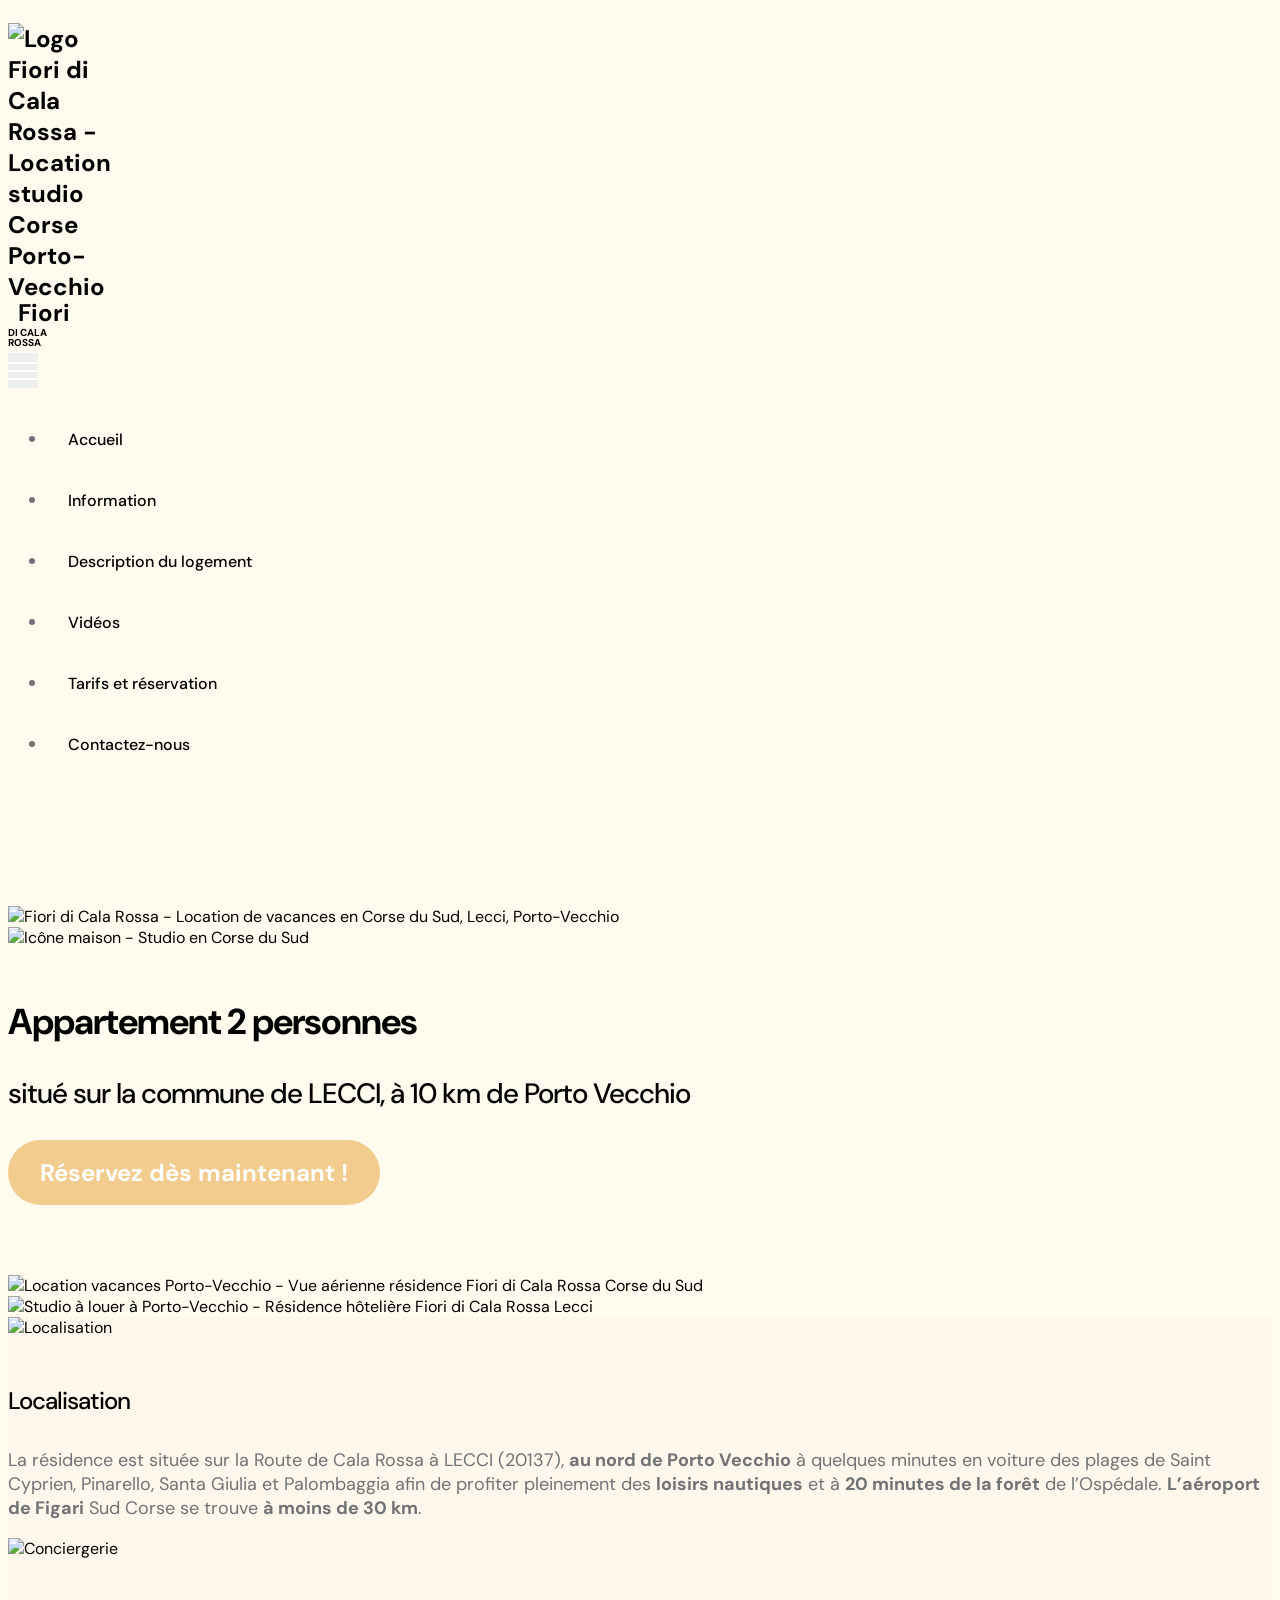
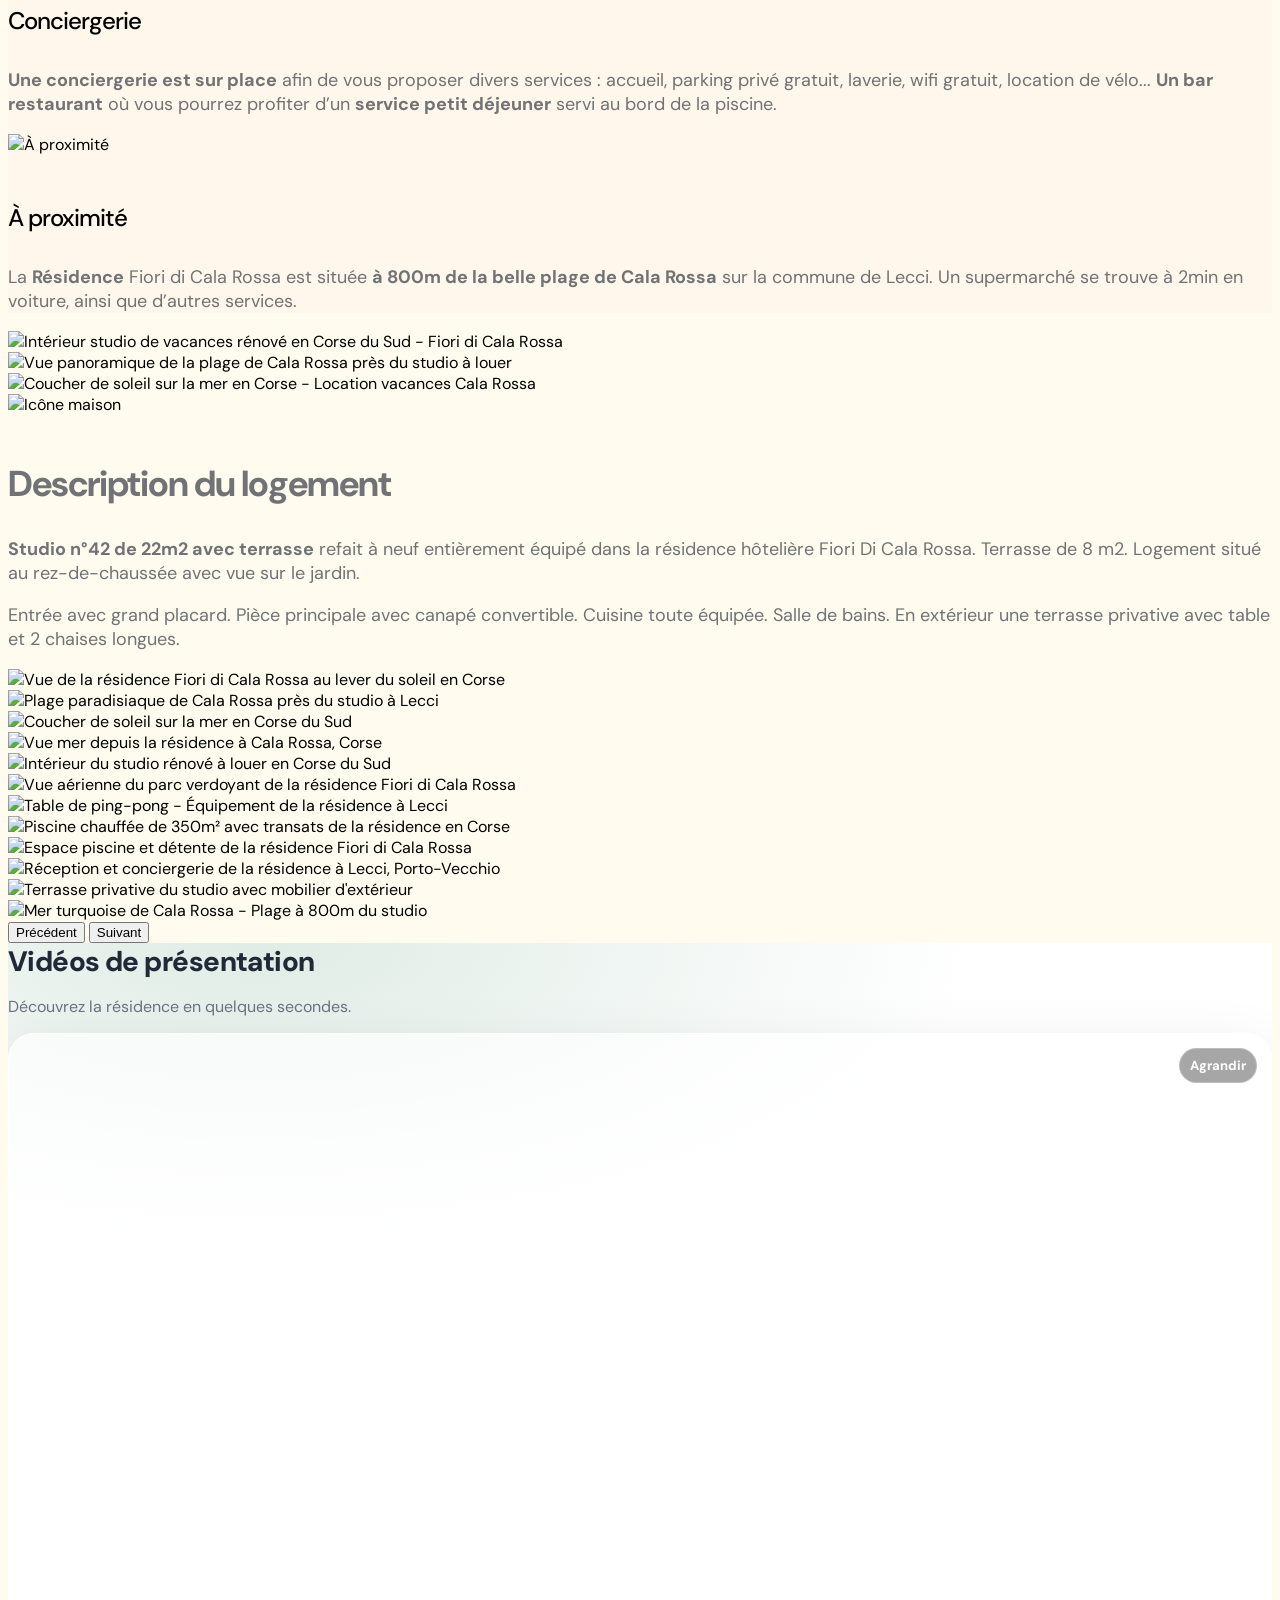
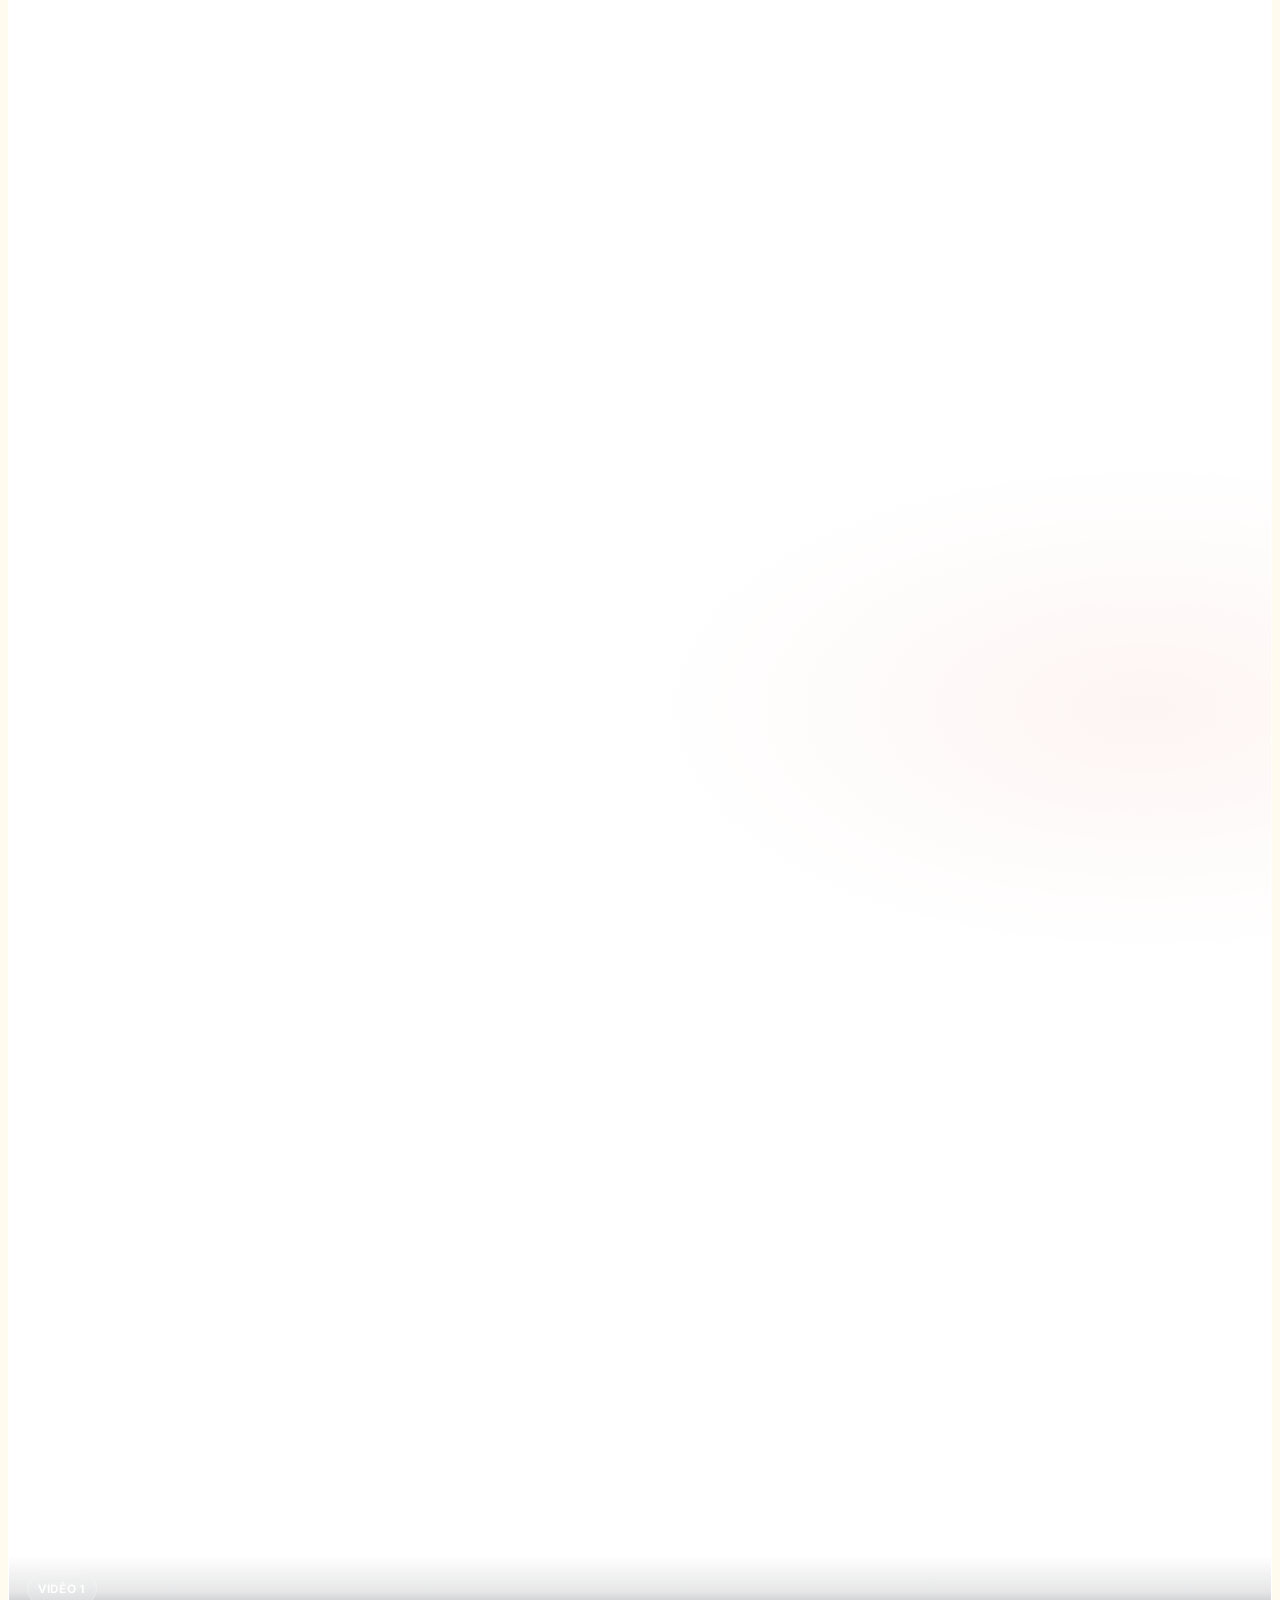
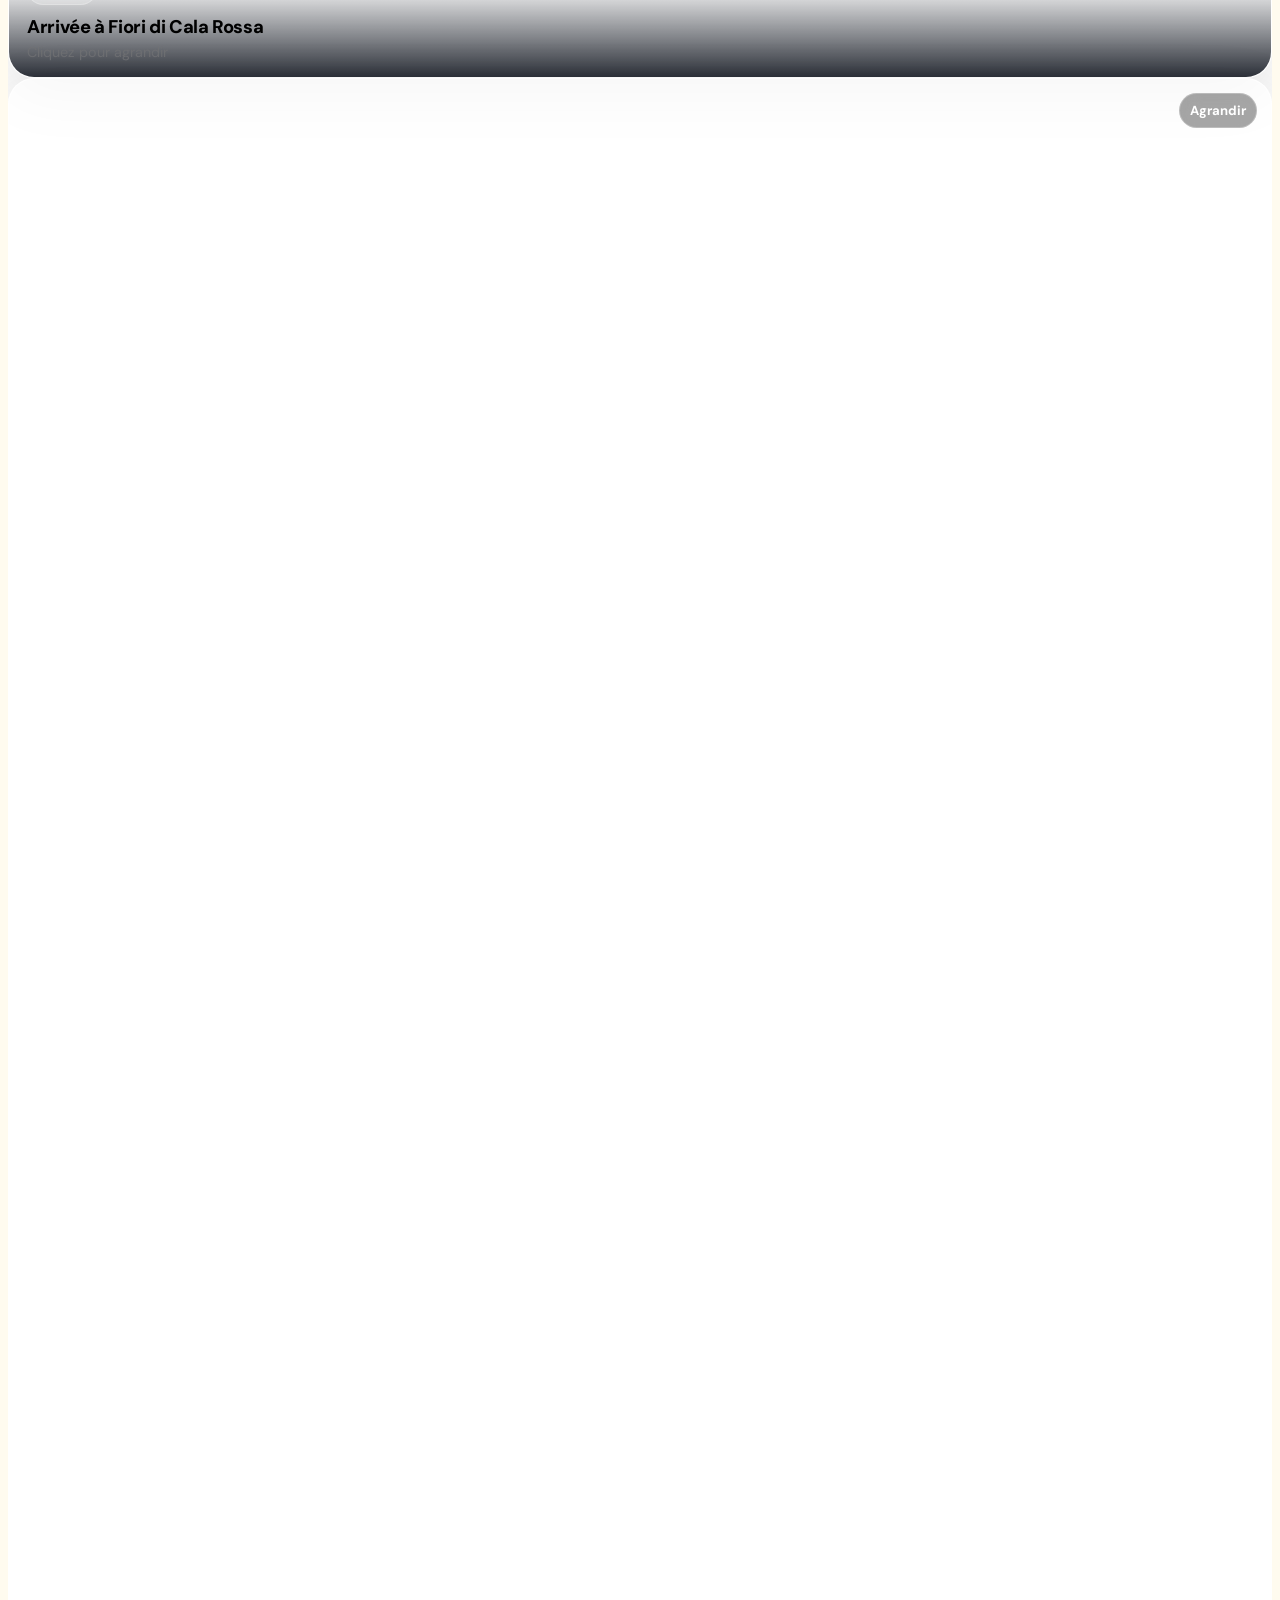
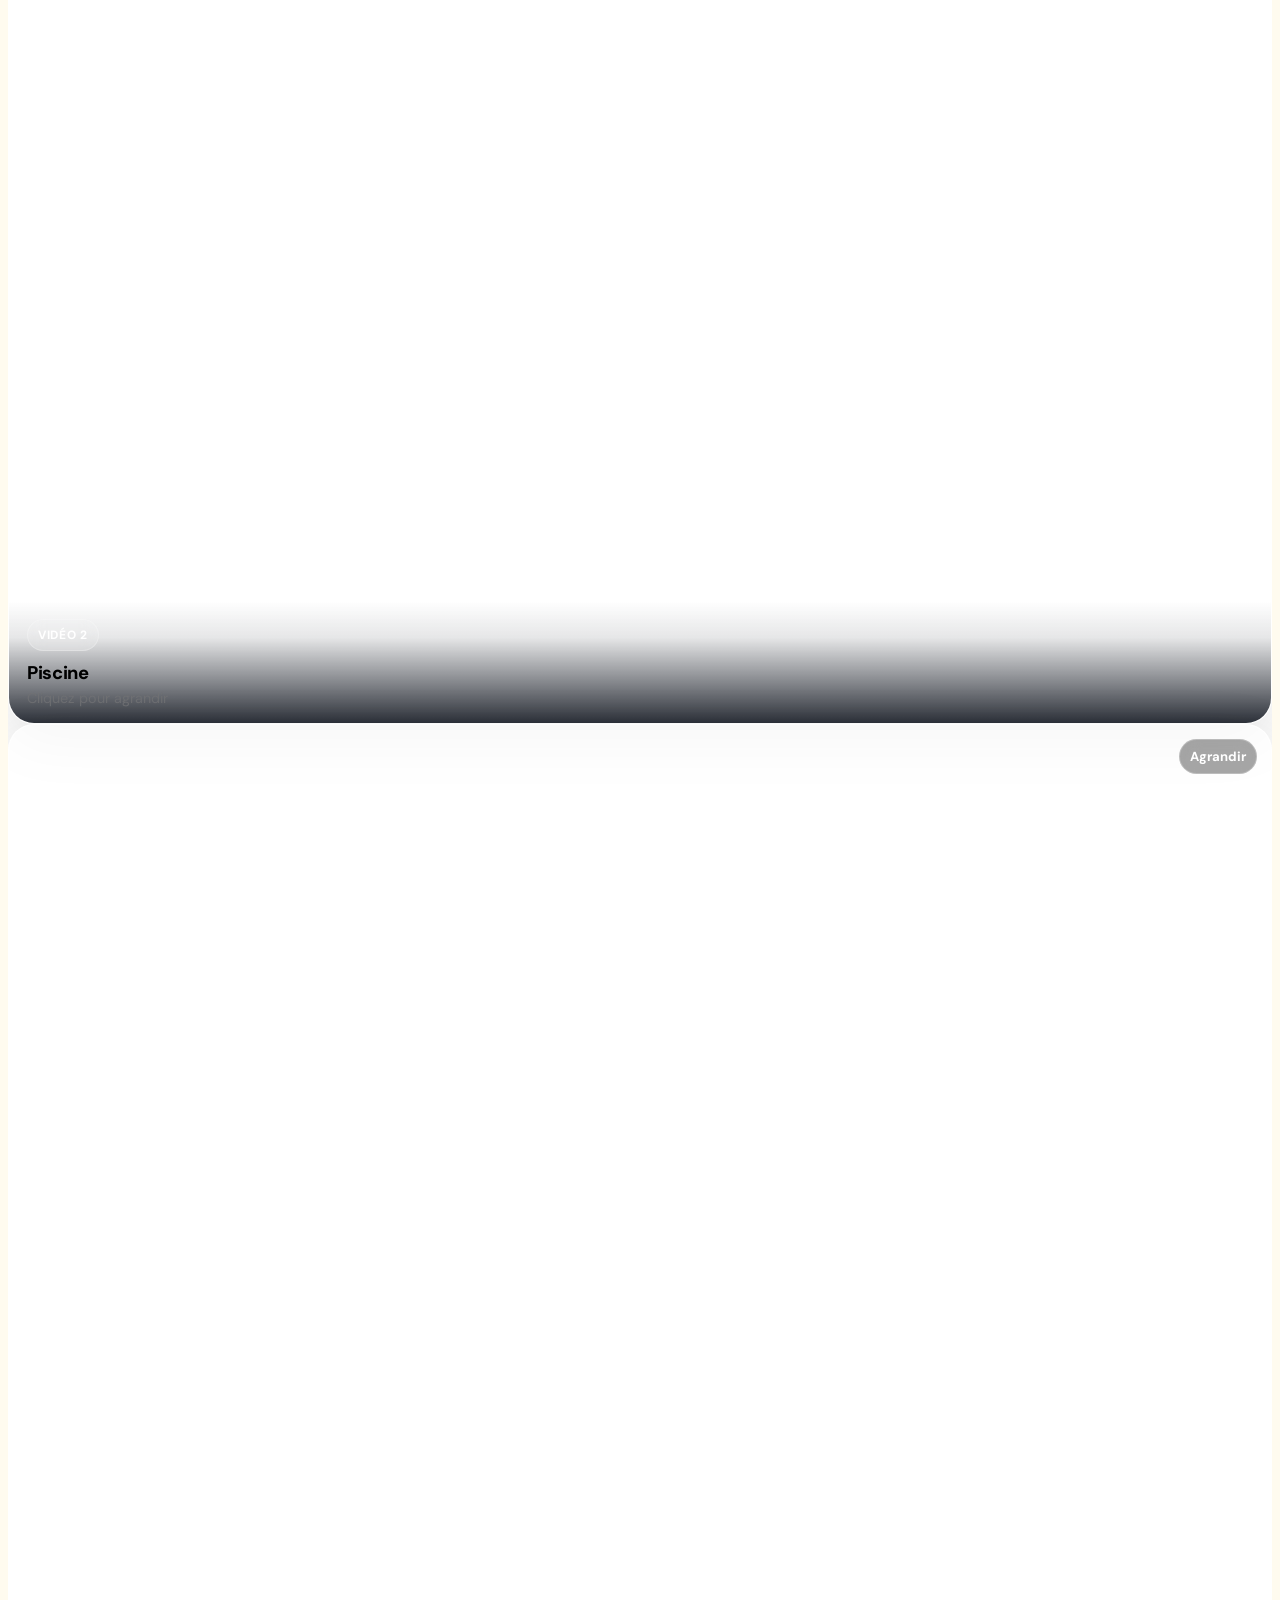
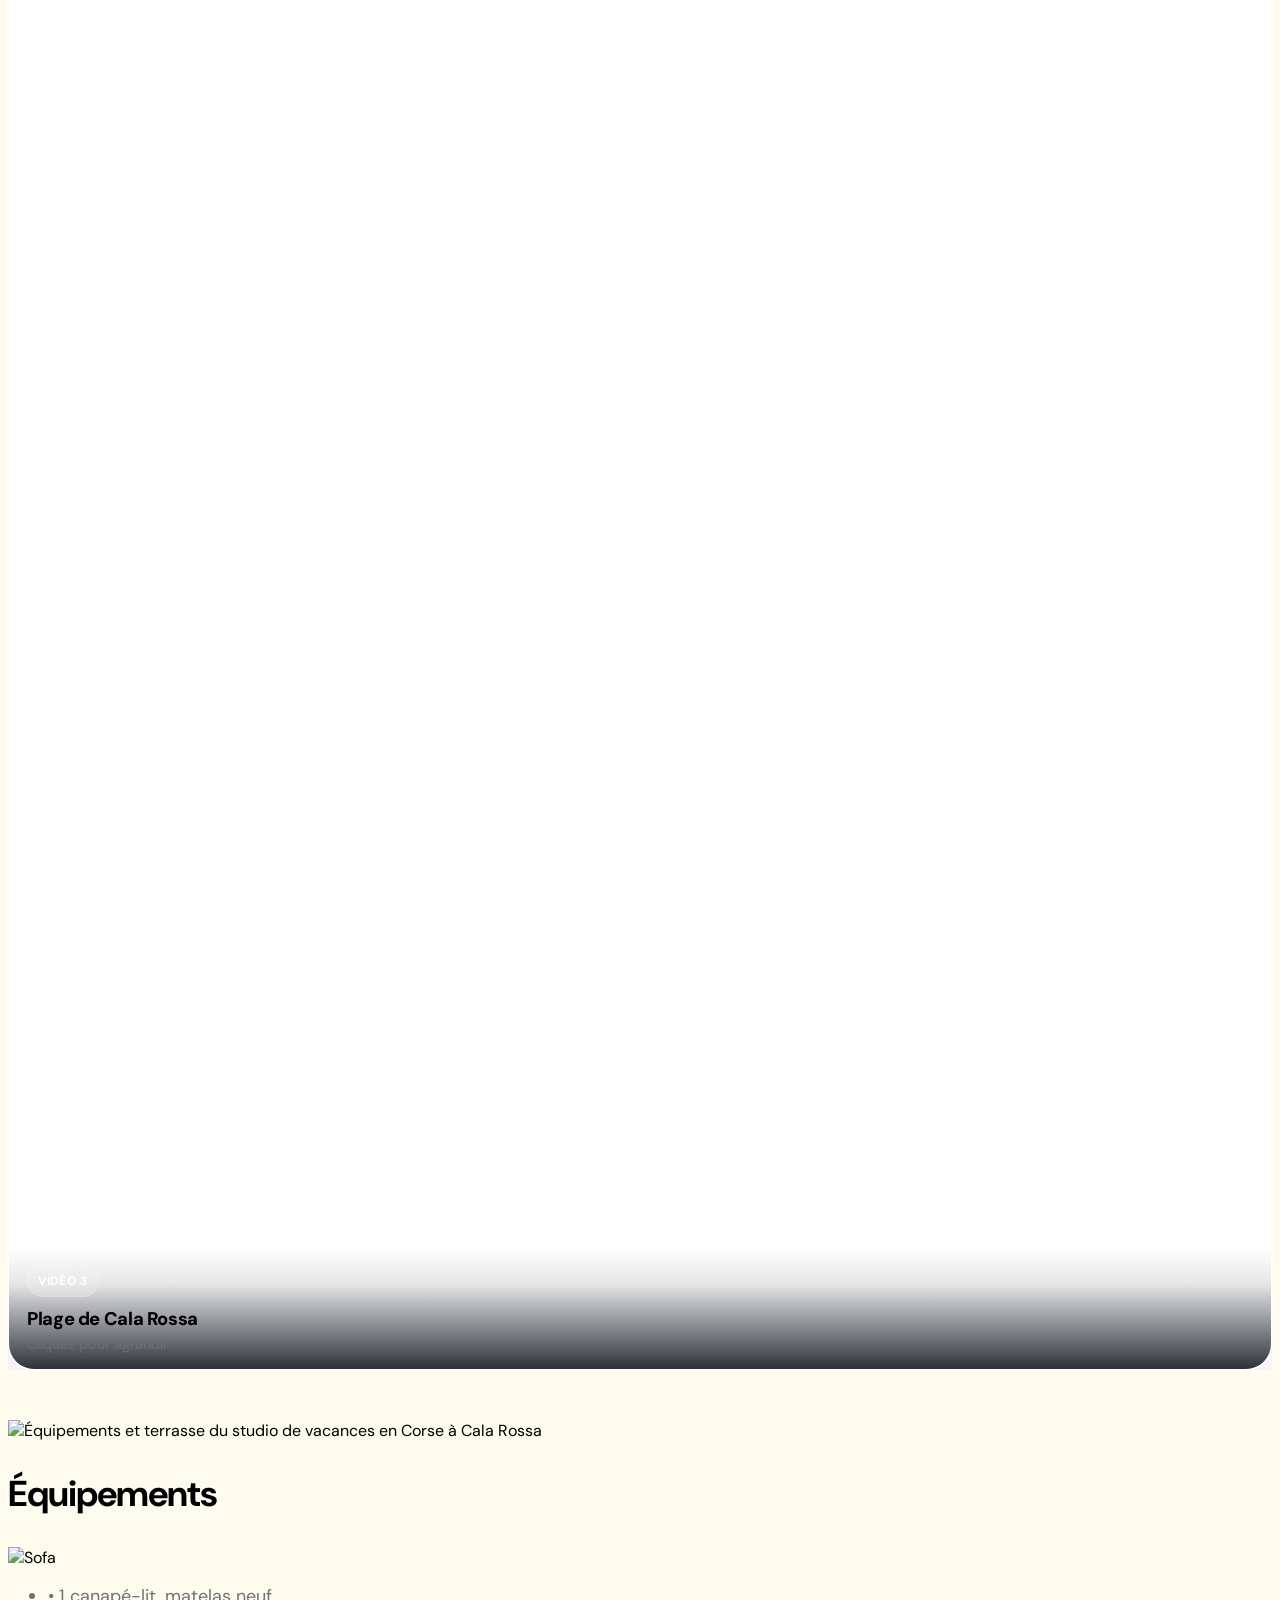
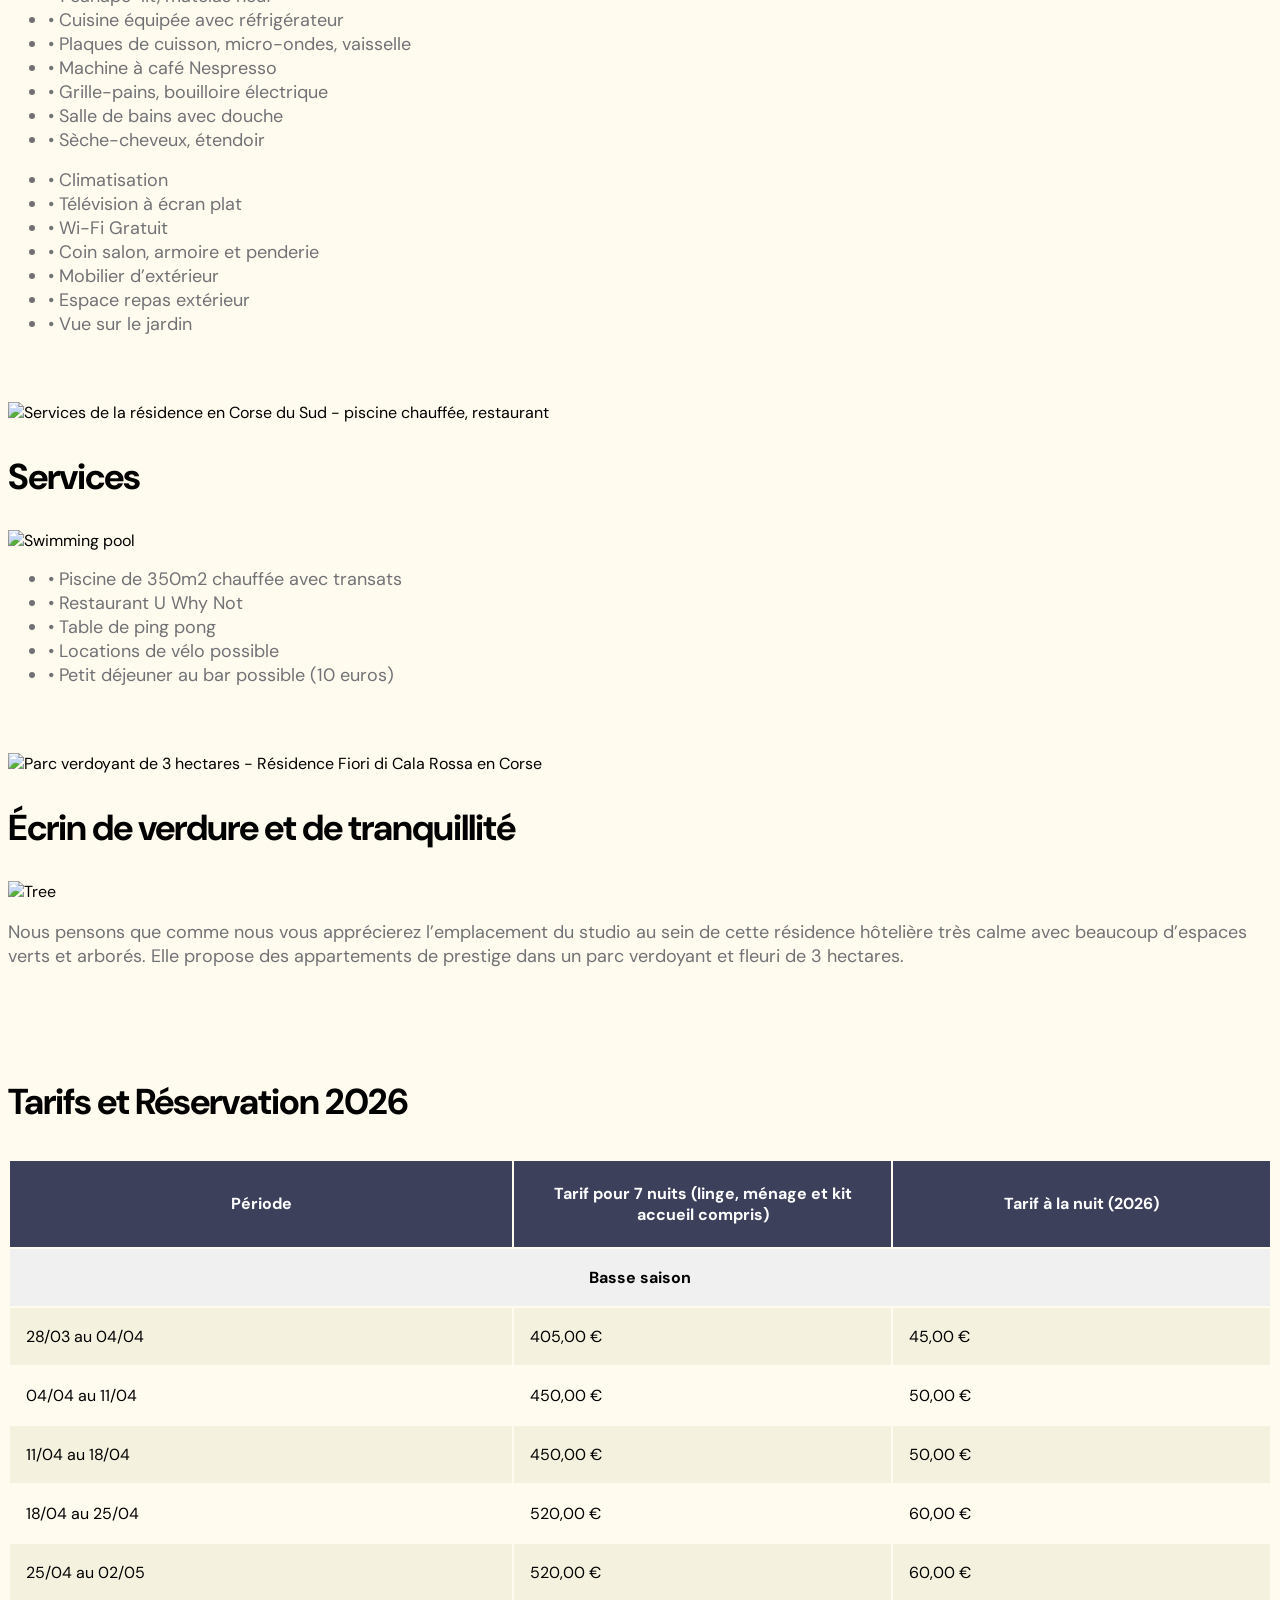
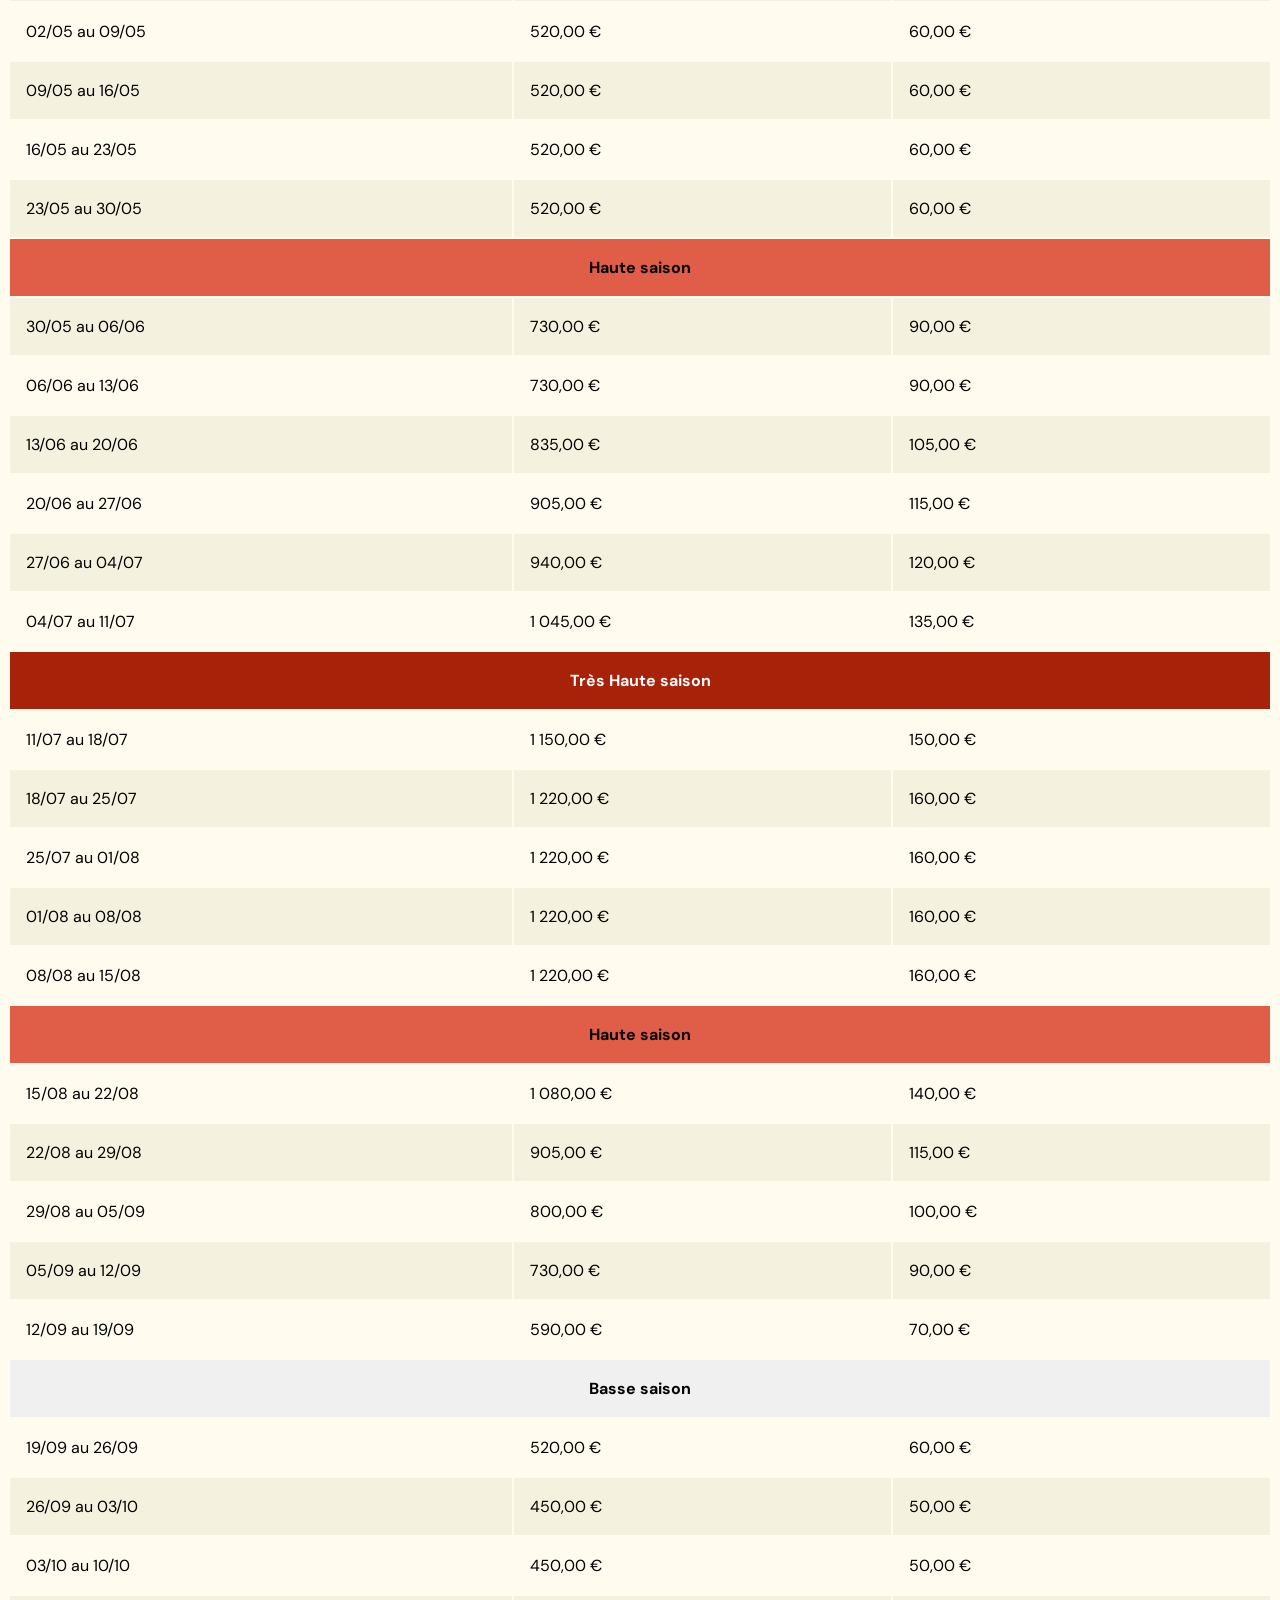
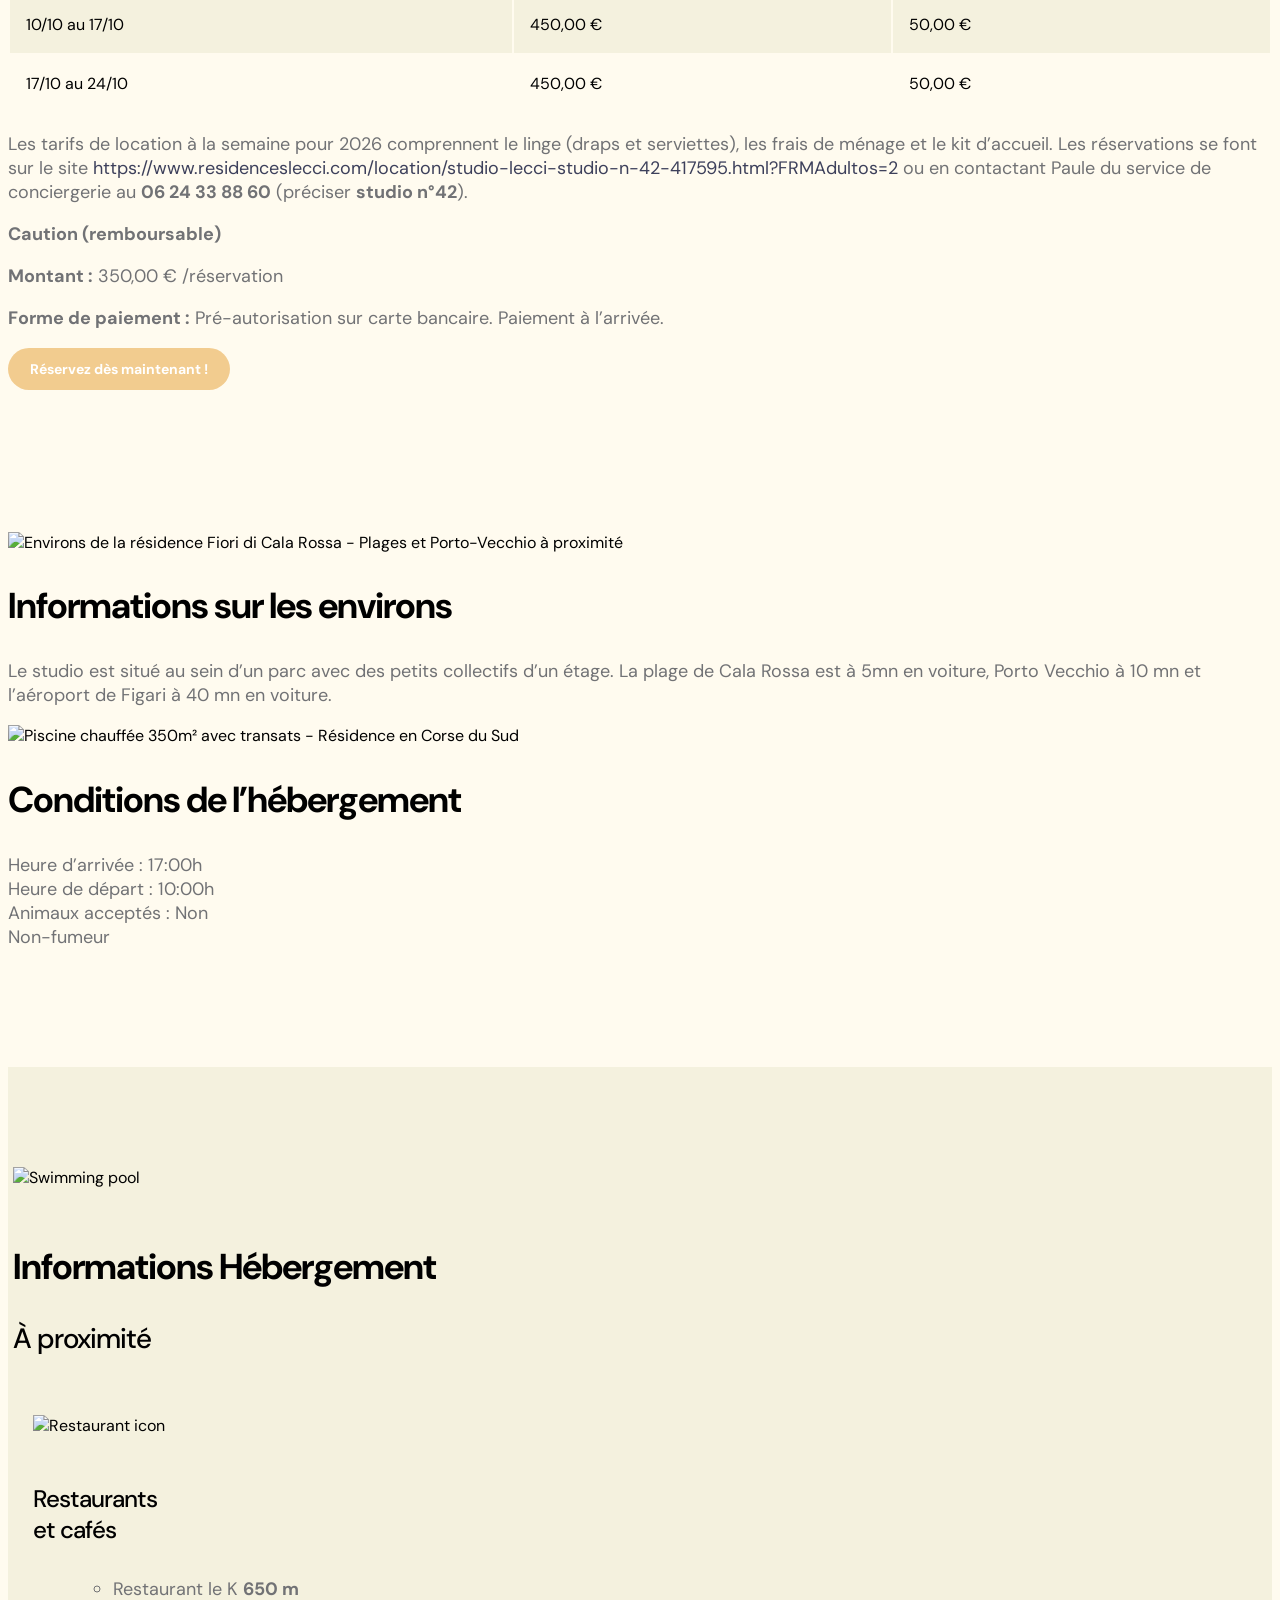
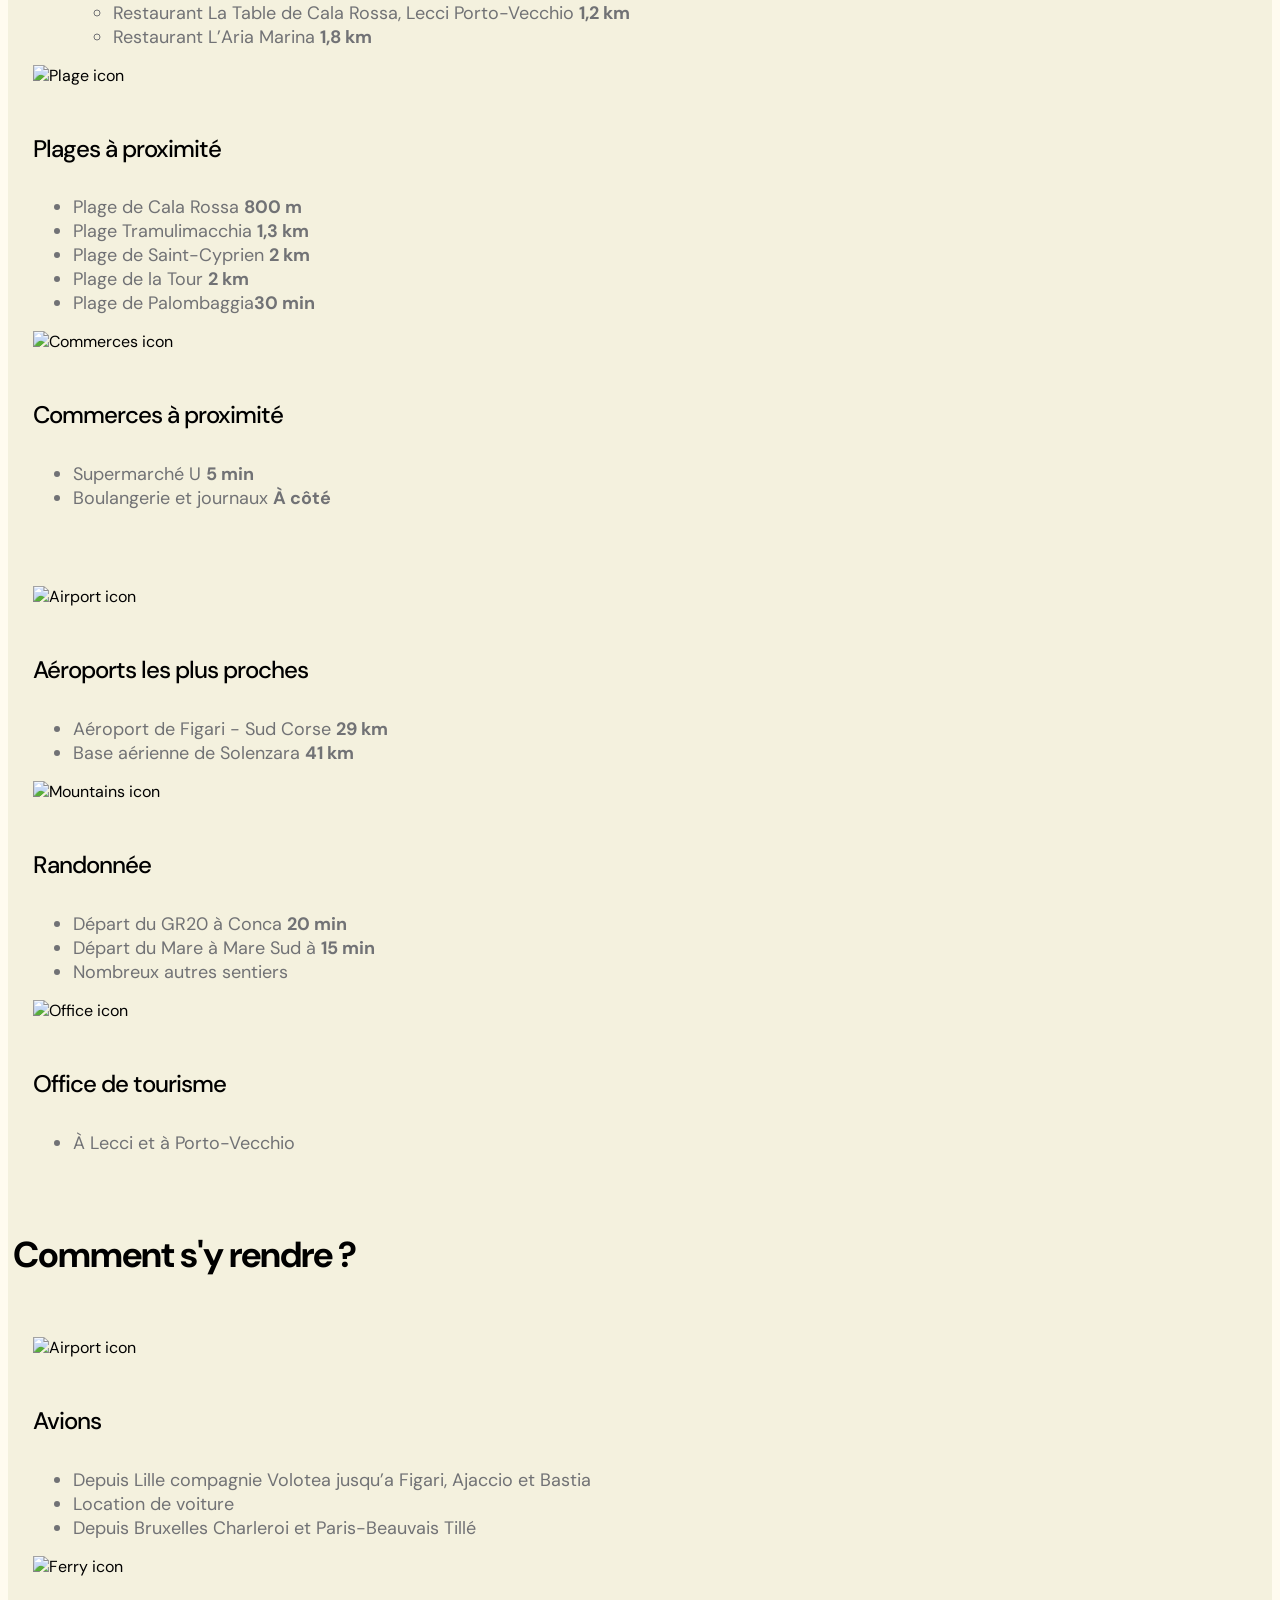
==== commit 4413f2ee: "feat:new-seo" ====
--- a/index.html
+++ b/index.html
@@ -1,15 +1,61 @@
 <!doctype html>
-<html lang="en">
+<html lang="fr">
 
 <head>
     <meta charset="utf-8">
     <meta name="viewport" content="width=device-width, initial-scale=1">
 
-    <meta name="description" content="">
-    <meta name="author" content="">
-
-    <title>Fiori di Cala Rossa</title>
+    <!-- Primary SEO Meta Tags -->
+    <title>Location Porto-Vecchio | Studio Vacances Corse du Sud près Plage Cala Rossa | Fiori di Cala Rossa</title>
+    <meta name="description" content="Location vacances Porto-Vecchio en Corse du Sud : studio rénové 2 personnes à 10 min de Porto-Vecchio et 800m de la plage de Cala Rossa. Piscine chauffée, terrasse, wifi gratuit. Réservez votre séjour à Porto-Vecchio !">
+    <meta name="keywords" content="location porto vecchio, location vacances porto vecchio, hébergement porto vecchio, location studio porto vecchio, location appartement porto vecchio, vacances porto vecchio, séjour porto vecchio, gîte porto vecchio, weekend porto vecchio, où dormir porto vecchio, location porto vecchio bord de mer, location porto vecchio avec piscine, location porto vecchio plage, studio à louer porto vecchio, résidence porto vecchio, porto vecchio cala rossa, location corse, location vacances corse, location corse du sud, location cala rossa, studio corse, location lecci, vacances corse, location plage palombaggia, location santa giulia, location saint cyprien, vacances cala rossa, fiori di cala rossa, airbnb porto vecchio alternative">
+    <meta name="author" content="Fiori di Cala Rossa - Elisabeth et Vincent">
+    <meta name="robots" content="index, follow, max-image-preview:large, max-snippet:-1, max-video-preview:-1">
+    <meta name="googlebot" content="index, follow">
+    <meta name="language" content="French">
+    <meta name="revisit-after" content="7 days">
+    <meta name="rating" content="general">
+    <meta name="distribution" content="global">
+
+    <!-- Canonical URL -->
+    <link rel="canonical" href="https://residence-corse-lecci.github.io/home/">
+
+    <!-- Geo Meta Tags (Porto-Vecchio - Lecci - Cala Rossa, Corsica) -->
+    <meta name="geo.region" content="FR-COR">
+    <meta name="geo.placename" content="Porto-Vecchio, Lecci, Cala Rossa, Corse-du-Sud, Corse">
+    <meta name="geo.position" content="41.6663;9.3675">
+    <meta name="ICBM" content="41.6663, 9.3675">
+
+    <!-- Open Graph / Facebook -->
+    <meta property="og:type" content="website">
+    <meta property="og:locale" content="fr_FR">
+    <meta property="og:site_name" content="Fiori di Cala Rossa - Location Porto-Vecchio">
+    <meta property="og:title" content="Location Porto-Vecchio - Studio Vacances Corse du Sud près Plage Cala Rossa">
+    <meta property="og:description" content="Location vacances à Porto-Vecchio en Corse du Sud : studio rénové à 10 min du centre de Porto-Vecchio et 800m de la plage de Cala Rossa. Piscine chauffée, terrasse, wifi gratuit.">
+    <meta property="og:url" content="https://residence-corse-lecci.github.io/home/">
+    <meta property="og:image" content="https://residence-corse-lecci.github.io/home/images/aerien.jpg">
+    <meta property="og:image:secure_url" content="https://residence-corse-lecci.github.io/home/images/aerien.jpg">
+    <meta property="og:image:type" content="image/jpeg">
+    <meta property="og:image:width" content="1200">
+    <meta property="og:image:height" content="630">
+    <meta property="og:image:alt" content="Location vacances Porto-Vecchio - Résidence Fiori di Cala Rossa en Corse">
+
+    <!-- Twitter Card -->
+    <meta name="twitter:card" content="summary_large_image">
+    <meta name="twitter:title" content="Location Porto-Vecchio - Studio Vacances Corse du Sud près Plage Cala Rossa">
+    <meta name="twitter:description" content="Location vacances à Porto-Vecchio en Corse du Sud : studio rénové à 10 min de Porto-Vecchio et 800m de la plage de Cala Rossa. Piscine chauffée, terrasse, wifi.">
+    <meta name="twitter:image" content="https://residence-corse-lecci.github.io/home/images/aerien.jpg">
+    <meta name="twitter:image:alt" content="Location vacances Porto-Vecchio - Résidence Fiori di Cala Rossa en Corse">
+
+    <!-- Theme & Mobile -->
+    <meta name="theme-color" content="#81B29A">
+    <meta name="apple-mobile-web-app-capable" content="yes">
+    <meta name="apple-mobile-web-app-status-bar-style" content="default">
+    <meta name="apple-mobile-web-app-title" content="Fiori di Cala Rossa">
+    <meta name="format-detection" content="telephone=yes">
+
     <link rel="icon" type="image/png" href="images/la-corse.png">
+    <link rel="apple-touch-icon" href="images/la-corse.png">
 
     <!-- CSS FILES -->
     <link rel="preconnect" href="https://fonts.googleapis.com">
@@ -24,6 +70,199 @@
     <link href="css/bootstrap-icons.css" rel="stylesheet">
 
     <link href="css/main.css" rel="stylesheet">
+
+    <!-- JSON-LD Structured Data: LodgingBusiness / Apartment -->
+    <script type="application/ld+json">
+    {
+      "@context": "https://schema.org",
+      "@type": "LodgingBusiness",
+      "@id": "https://residence-corse-lecci.github.io/home/#lodging",
+      "name": "Fiori di Cala Rossa - Location Porto-Vecchio - Studio n°42",
+      "alternateName": [
+        "Location Vacances Porto-Vecchio",
+        "Studio Porto-Vecchio Cala Rossa",
+        "Hébergement Porto-Vecchio",
+        "Location Studio Cala Rossa Porto-Vecchio"
+      ],
+      "description": "Location vacances à Porto-Vecchio : studio de 22m² avec terrasse, 2 personnes, entièrement rénové, dans la résidence hôtelière Fiori di Cala Rossa. Situé à 10 minutes du centre de Porto-Vecchio et à 800m de la plage de Cala Rossa en Corse du Sud.",
+      "url": "https://residence-corse-lecci.github.io/home/",
+      "image": [
+        "https://residence-corse-lecci.github.io/home/images/aerien.jpg",
+        "https://residence-corse-lecci.github.io/home/images/Piscine.jpg",
+        "https://residence-corse-lecci.github.io/home/images/Mer-Cala-Rossa.jpg",
+        "https://residence-corse-lecci.github.io/home/images/Terrassejpg.jpg"
+      ],
+      "telephone": "+33624338860",
+      "email": "contact@residenceslecci.com",
+      "priceRange": "€€",
+      "currenciesAccepted": "EUR",
+      "paymentAccepted": "Credit Card",
+      "address": {
+        "@type": "PostalAddress",
+        "streetAddress": "Route de Cala Rossa",
+        "addressLocality": "Lecci - Porto-Vecchio",
+        "addressRegion": "Corse-du-Sud",
+        "postalCode": "20137",
+        "addressCountry": "FR"
+      },
+      "areaServed": [
+        {"@type": "City", "name": "Porto-Vecchio"},
+        {"@type": "City", "name": "Lecci"},
+        {"@type": "AdministrativeArea", "name": "Corse-du-Sud"},
+        {"@type": "AdministrativeArea", "name": "Corse"}
+      ],
+      "geo": {
+        "@type": "GeoCoordinates",
+        "latitude": 41.6663,
+        "longitude": 9.3675
+      },
+      "hasMap": "https://maps.app.goo.gl/kdVe91srw13yEeog7",
+      "numberOfRooms": 1,
+      "occupancy": {
+        "@type": "QuantitativeValue",
+        "maxValue": 2
+      },
+      "petsAllowed": false,
+      "smokingAllowed": false,
+      "checkinTime": "17:00",
+      "checkoutTime": "10:00",
+      "amenityFeature": [
+        {"@type": "LocationFeatureSpecification", "name": "Piscine chauffée 350m²", "value": true},
+        {"@type": "LocationFeatureSpecification", "name": "Wi-Fi gratuit", "value": true},
+        {"@type": "LocationFeatureSpecification", "name": "Climatisation", "value": true},
+        {"@type": "LocationFeatureSpecification", "name": "Terrasse privative", "value": true},
+        {"@type": "LocationFeatureSpecification", "name": "Cuisine équipée", "value": true},
+        {"@type": "LocationFeatureSpecification", "name": "Télévision écran plat", "value": true},
+        {"@type": "LocationFeatureSpecification", "name": "Parking privé gratuit", "value": true},
+        {"@type": "LocationFeatureSpecification", "name": "Restaurant sur place", "value": true},
+        {"@type": "LocationFeatureSpecification", "name": "Location de vélo", "value": true},
+        {"@type": "LocationFeatureSpecification", "name": "Conciergerie", "value": true},
+        {"@type": "LocationFeatureSpecification", "name": "Table de ping-pong", "value": true},
+        {"@type": "LocationFeatureSpecification", "name": "Machine à café Nespresso", "value": true}
+      ],
+      "containedInPlace": {
+        "@type": "Place",
+        "name": "Corse du Sud, France"
+      },
+      "nearbyAttractions": [
+        {"@type": "TouristAttraction", "name": "Plage de Cala Rossa"},
+        {"@type": "TouristAttraction", "name": "Plage de Palombaggia"},
+        {"@type": "TouristAttraction", "name": "Plage de Santa Giulia"},
+        {"@type": "TouristAttraction", "name": "Plage de Saint-Cyprien"},
+        {"@type": "TouristAttraction", "name": "Porto-Vecchio"},
+        {"@type": "TouristAttraction", "name": "Forêt de l'Ospédale"},
+        {"@type": "TouristAttraction", "name": "GR20"}
+      ]
+    }
+    </script>
+
+    <!-- JSON-LD Structured Data: Website + SearchAction -->
+    <script type="application/ld+json">
+    {
+      "@context": "https://schema.org",
+      "@type": "WebSite",
+      "@id": "https://residence-corse-lecci.github.io/home/#website",
+      "url": "https://residence-corse-lecci.github.io/home/",
+      "name": "Fiori di Cala Rossa - Location Vacances Corse",
+      "description": "Location studio de vacances en Corse du Sud, à Lecci, près de Porto-Vecchio et de la plage de Cala Rossa.",
+      "inLanguage": "fr-FR",
+      "publisher": {
+        "@type": "Organization",
+        "name": "Fiori di Cala Rossa",
+        "logo": "https://residence-corse-lecci.github.io/home/images/icone-site-corse.png"
+      }
+    }
+    </script>
+
+    <!-- JSON-LD Structured Data: BreadcrumbList -->
+    <script type="application/ld+json">
+    {
+      "@context": "https://schema.org",
+      "@type": "BreadcrumbList",
+      "itemListElement": [
+        {"@type": "ListItem", "position": 1, "name": "Accueil", "item": "https://residence-corse-lecci.github.io/home/#section_1"},
+        {"@type": "ListItem", "position": 2, "name": "Informations", "item": "https://residence-corse-lecci.github.io/home/#section_2"},
+        {"@type": "ListItem", "position": 3, "name": "Description du logement", "item": "https://residence-corse-lecci.github.io/home/#section_3"},
+        {"@type": "ListItem", "position": 4, "name": "Vidéos", "item": "https://residence-corse-lecci.github.io/home/#section_4"},
+        {"@type": "ListItem", "position": 5, "name": "Tarifs et réservation", "item": "https://residence-corse-lecci.github.io/home/#section_5"},
+        {"@type": "ListItem", "position": 6, "name": "Contact", "item": "https://residence-corse-lecci.github.io/home/#section_6"}
+      ]
+    }
+    </script>
+
+    <!-- JSON-LD Structured Data: FAQPage -->
+    <script type="application/ld+json">
+    {
+      "@context": "https://schema.org",
+      "@type": "FAQPage",
+      "mainEntity": [
+        {
+          "@type": "Question",
+          "name": "Où louer un studio à Porto-Vecchio en Corse du Sud ?",
+          "acceptedAnswer": {
+            "@type": "Answer",
+            "text": "Le studio Fiori di Cala Rossa est situé à Lecci, à seulement 10 minutes en voiture du centre de Porto-Vecchio. C'est un emplacement idéal pour découvrir Porto-Vecchio, Cala Rossa, Palombaggia et Santa Giulia tout en profitant du calme d'une résidence avec piscine en Corse du Sud."
+          }
+        },
+        {
+          "@type": "Question",
+          "name": "À quelle distance se trouve Porto-Vecchio depuis le studio ?",
+          "acceptedAnswer": {
+            "@type": "Answer",
+            "text": "Le centre de Porto-Vecchio est à 10 minutes en voiture du studio. L'aéroport de Figari Sud Corse, qui dessert Porto-Vecchio, se trouve à moins de 30 km (40 minutes en voiture)."
+          }
+        },
+        {
+          "@type": "Question",
+          "name": "Où se trouve la résidence Fiori di Cala Rossa ?",
+          "acceptedAnswer": {
+            "@type": "Answer",
+            "text": "La résidence est située Route de Cala Rossa à Lecci (20137), au nord de Porto-Vecchio en Corse du Sud, à 800m de la plage de Cala Rossa et à moins de 30 km de l'aéroport de Figari Sud Corse."
+          }
+        },
+        {
+          "@type": "Question",
+          "name": "Quelles sont les plages de Porto-Vecchio à proximité ?",
+          "acceptedAnswer": {
+            "@type": "Answer",
+            "text": "Le studio donne accès aux plus belles plages de la région de Porto-Vecchio : Cala Rossa (800m), Tramulimacchia (1,3 km), Saint-Cyprien (2 km), Palombaggia (30 min) et Santa Giulia. Toutes sont parmi les plus belles plages de Corse."
+          }
+        },
+        {
+          "@type": "Question",
+          "name": "Quelles sont les plages à proximité du studio ?",
+          "acceptedAnswer": {
+            "@type": "Answer",
+            "text": "Le studio est à 800m de la plage de Cala Rossa, 1,3 km de Tramulimacchia, 2 km de Saint-Cyprien et à environ 30 minutes des plages de Palombaggia et Santa Giulia."
+          }
+        },
+        {
+          "@type": "Question",
+          "name": "Combien de personnes peuvent loger dans le studio ?",
+          "acceptedAnswer": {
+            "@type": "Answer",
+            "text": "Le studio n°42 de 22m² avec terrasse de 8m² peut accueillir jusqu'à 2 personnes."
+          }
+        },
+        {
+          "@type": "Question",
+          "name": "Quels sont les équipements et services disponibles ?",
+          "acceptedAnswer": {
+            "@type": "Answer",
+            "text": "Le studio dispose d'une cuisine équipée, climatisation, Wi-Fi gratuit, télévision écran plat, terrasse privative. La résidence propose une piscine chauffée de 350m² avec transats, un restaurant, table de ping-pong, location de vélos, parking privé gratuit et conciergerie."
+          }
+        },
+        {
+          "@type": "Question",
+          "name": "Comment réserver le studio en Corse ?",
+          "acceptedAnswer": {
+            "@type": "Answer",
+            "text": "Les réservations se font directement sur le site des Résidences Lecci ou en contactant la conciergerie au 06 24 33 88 60 (préciser studio n°42)."
+          }
+        }
+      ]
+    }
+    </script>
 </head>
 
 <body>
@@ -32,9 +271,10 @@
 
         <nav class="navbar navbar-expand-lg">
             <div class="container">
-                <a class="navbar-brand d-flex align-items-center" href="index.html">
+                <a class="navbar-brand d-flex align-items-center" href="index.html"
+                    aria-label="Fiori di Cala Rossa - Location vacances Corse du Sud, retour accueil">
                     <img src="images/icone-site-corse.png" class="navbar-brand-image img-fluid"
-                        alt="Fiori di Cala Rossa">
+                        alt="Logo Fiori di Cala Rossa - Location studio Corse Porto-Vecchio">
                     <span class="navbar-brand-text">
                         Fiori
                         <small>di Cala Rossa</small>
@@ -80,11 +320,12 @@
         <section class="about-section section-padding" id="section_1">
             <div class="container">
                 <div class="row">
-                    <img src="images/Plan de travail – 1.png" style="width: 100vw; height: 75vh" alt="Logo">
+                    <img src="images/Plan de travail – 1.png" style="width: 100vw; height: 75vh"
+                        alt="Fiori di Cala Rossa - Location de vacances en Corse du Sud, Lecci, Porto-Vecchio">
                 </div>
                 <div class="row justify-content-center">
                     <div class="col-lg-12 col-12 text-center">
-                        <img src="images/maison-icon.png" alt="Logo maison"
+                        <img src="images/maison-icon.png" alt="Icône maison - Studio en Corse du Sud"
                             style="width: 60px; height: 60px; margin-bottom: 20px;">
                         <h2 class="mb-lg-5 mb-4">Appartement 2 personnes</h2>
                         <h3 class="mb-lg-5 mb-4">situé sur la commune de LECCI, à 10 km de Porto Vecchio</h3>
@@ -98,16 +339,20 @@
             </div>
         </section>
 
-        <section class="gallery-section py-5" id="section_2">
+        <section class="gallery-section py-5" id="section_2" aria-label="Galerie photo résidence Corse">
             <div class="container-fluid px-3">
                 <div class="row g-3 justify-content-center">
                     <div class="col-md-6">
                         <img src="images/aerien.jpg" class="img-fluid w-100 rounded-4 shadow-sm"
-                            style="height: 500px; object-fit: cover;" alt="Photo 1">
+                            style="height: 500px; object-fit: cover;"
+                            alt="Location vacances Porto-Vecchio - Vue aérienne résidence Fiori di Cala Rossa Corse du Sud"
+                            loading="lazy">
                     </div>
                     <div class="col-md-6">
                         <img src="images/411231029.jpg" class="img-fluid w-100 rounded-4 shadow-sm"
-                            style="height: 500px; object-fit: cover;" alt="Photo 2">
+                            style="height: 500px; object-fit: cover;"
+                            alt="Studio à louer à Porto-Vecchio - Résidence hôtelière Fiori di Cala Rossa Lecci"
+                            loading="lazy">
                     </div>
                 </div>
             </div>
@@ -155,20 +400,26 @@
         </section>
 
 
-        <section class="gallery-section py-5" id="section_2">
+        <section class="gallery-section py-5" aria-label="Photos du studio de vacances en Corse">
             <div class="container-fluid px-3">
                 <div class="row g-3 justify-content-center">
                     <div class="col-md-3">
                         <img src="images/IMG_20220810_170328.jpg" class="img-fluid w-100 rounded-4 shadow-sm"
-                            style="height: 500px; object-fit: cover;" alt="Photo 1">
+                            style="height: 500px; object-fit: cover;"
+                            alt="Intérieur studio de vacances rénové en Corse du Sud - Fiori di Cala Rossa"
+                            loading="lazy">
                     </div>
                     <div class="col-md-6">
                         <img src="images/IMG_20221102_112655.jpg" class="img-fluid w-100 rounded-4 shadow-sm"
-                            style="height: 500px; object-fit: cover;" alt="Photo 2">
+                            style="height: 500px; object-fit: cover;"
+                            alt="Vue panoramique de la plage de Cala Rossa près du studio à louer"
+                            loading="lazy">
                     </div>
                     <div class="col-md-3">
                         <img src="images/IMG_20220812_065223.jpg" class="img-fluid w-100 rounded-4 shadow-sm"
-                            style="height: 500px; object-fit: cover;" alt="Photo 3">
+                            style="height: 500px; object-fit: cover;"
+                            alt="Coucher de soleil sur la mer en Corse - Location vacances Cala Rossa"
+                            loading="lazy">
                     </div>
                 </div>
             </div>
@@ -180,8 +431,8 @@
                 <div class="row d-flex justify-content-center text-center align-items-center">
                     <div class="col-md-4">
 
-                        <img src="images/icons/noun-house-7558755.png" alt="house"
-                            style="height: 50px; margin-bottom: 15px;">
+                        <img src="images/icons/noun-house-7558755.png" alt="Icône maison"
+                            style="height: 50px; margin-bottom: 15px;" loading="lazy">
                         <div class="col-lg-12 col-12 mb-5 mb-lg-0 mx-auto">
                             <h2 style="color: #717275;">Description du logement</h2>
                         </div>
@@ -217,41 +468,52 @@
                     <div class="carousel-inner">
                         <!-- Première image active -->
                         <div class="carousel-item active">
-                            <img src="images/IMG_20220810_173812.jpg" class="d-block w-100">
-                        </div>
-                        <!-- Autres fichiers image nommés -->
+                            <img src="images/IMG_20220810_173812.jpg" class="d-block w-100"
+                                alt="Vue de la résidence Fiori di Cala Rossa au lever du soleil en Corse">
+                        </div>
                         <div class="carousel-item">
-                            <img src="images/IMG_20221102_112655.jpg" class="d-block w-100">
+                            <img src="images/IMG_20221102_112655.jpg" class="d-block w-100"
+                                alt="Plage paradisiaque de Cala Rossa près du studio à Lecci">
                         </div>
                         <div class="carousel-item">
-                            <img src="images/IMG_20220812_065223.jpg" class="d-block w-100">
+                            <img src="images/IMG_20220812_065223.jpg" class="d-block w-100"
+                                alt="Coucher de soleil sur la mer en Corse du Sud">
                         </div>
                         <div class="carousel-item">
-                            <img src="images/IMG_20220810_173830.jpg" class="d-block w-100">
+                            <img src="images/IMG_20220810_173830.jpg" class="d-block w-100"
+                                alt="Vue mer depuis la résidence à Cala Rossa, Corse">
                         </div>
                         <div class="carousel-item">
-                            <img src="images/IMG_20220810_170328.jpg" class="d-block w-100">
+                            <img src="images/IMG_20220810_170328.jpg" class="d-block w-100"
+                                alt="Intérieur du studio rénové à louer en Corse du Sud">
                         </div>
                         <div class="carousel-item">
-                            <img src="images/aerien.jpg" class="d-block w-100">
+                            <img src="images/aerien.jpg" class="d-block w-100"
+                                alt="Vue aérienne du parc verdoyant de la résidence Fiori di Cala Rossa">
                         </div>
                         <div class="carousel-item">
-                            <img src="images/Ping-pong.jpg" class="d-block w-100">
+                            <img src="images/Ping-pong.jpg" class="d-block w-100"
+                                alt="Table de ping-pong - Équipement de la résidence à Lecci">
                         </div>
                         <div class="carousel-item">
-                            <img src="images/Piscine.jpg" class="d-block w-100">
+                            <img src="images/Piscine.jpg" class="d-block w-100"
+                                alt="Piscine chauffée de 350m² avec transats de la résidence en Corse">
                         </div>
                         <div class="carousel-item">
-                            <img src="images/Piscine2.jpg" class="d-block w-100">
+                            <img src="images/Piscine2.jpg" class="d-block w-100"
+                                alt="Espace piscine et détente de la résidence Fiori di Cala Rossa">
                         </div>
                         <div class="carousel-item">
-                            <img src="images/Réception.jpg" class="d-block w-100">
+                            <img src="images/Réception.jpg" class="d-block w-100"
+                                alt="Réception et conciergerie de la résidence à Lecci, Porto-Vecchio">
                         </div>
                         <div class="carousel-item">
-                            <img src="images/Terrassejpg.jpg" class="d-block w-100">
+                            <img src="images/Terrassejpg.jpg" class="d-block w-100"
+                                alt="Terrasse privative du studio avec mobilier d'extérieur">
                         </div>
                         <div class="carousel-item">
-                            <img src="images/Mer-Cala-Rossa.jpg" class="d-block w-100">
+                            <img src="images/Mer-Cala-Rossa.jpg" class="d-block w-100"
+                                alt="Mer turquoise de Cala Rossa - Plage à 800m du studio">
                         </div>
                     </div>
 
@@ -270,6 +532,7 @@
             </div>
         </section>
 
+
         <!-- Section Vidéos (3 portraits côte à côte) -->
         <section class="videos-modern py-5" id="section_4">
             <div class="container">
@@ -286,8 +549,7 @@
                         <article class="video-tile video-tile--portrait" data-video-src="images/video1.mp4"
                             data-video-title="Arrivée à Fiori di Cala Rossa">
                             <div class="video-media video-media--native">
-                                <video class="video-el video-el--native" autoplay muted loop playsinline preload="auto"
-                                    poster="images/video-posters/video1.jpg">
+                                <video class="video-el video-el--native" autoplay muted loop playsinline preload="auto">
                                     <source src="images/video1.mp4" type="video/mp4">
                                 </video>
                             </div>
@@ -307,8 +569,7 @@
                         <article class="video-tile video-tile--portrait" data-video-src="images/video2.mp4"
                             data-video-title="Piscine">
                             <div class="video-media video-media--native">
-                                <video class="video-el video-el--native" autoplay muted loop playsinline preload="auto"
-                                    poster="images/video-posters/video2.jpg">
+                                <video class="video-el video-el--native" autoplay muted loop playsinline preload="auto">
                                     <source src="images/video2.mp4" type="video/mp4">
                                 </video>
                             </div>
@@ -328,8 +589,7 @@
                         <article class="video-tile video-tile--portrait" data-video-src="images/video3.mp4"
                             data-video-title="Plage de Cala Rossa">
                             <div class="video-media video-media--native">
-                                <video class="video-el video-el--native" autoplay muted loop playsinline preload="auto"
-                                    poster="images/video-posters/video3.jpg">
+                                <video class="video-el video-el--native" autoplay muted loop playsinline preload="auto">
                                     <source src="images/video3.mp4" type="video/mp4">
                                 </video>
                             </div>
@@ -371,7 +631,9 @@
                 <div class="row align-items-center">
                     <!-- Image à gauche -->
                     <div class="col-md-6">
-                        <img src="images/Terrassejpg.jpg"" class=" img-fluid rounded-custom shadow" alt="Équipements">
+                        <img src="images/Terrassejpg.jpg" class="img-fluid rounded-custom shadow"
+                            alt="Équipements et terrasse du studio de vacances en Corse à Cala Rossa"
+                            loading="lazy">
                     </div>
 
                     <!-- Texte et liste à droite -->
@@ -415,7 +677,9 @@
                 <div class="row align-items-center">
                     <!-- Image à gauche -->
                     <div class="col-md-6">
-                        <img src="images/7.jpg"" class=" img-fluid rounded-custom shadow" alt="Services">
+                        <img src="images/7.jpg" class="img-fluid rounded-custom shadow"
+                            alt="Services de la résidence en Corse du Sud - piscine chauffée, restaurant"
+                            loading="lazy">
                     </div>
 
                     <!-- Texte et liste à droite -->
@@ -452,8 +716,9 @@
                 <div class="row align-items-center">
                     <!-- Image à gauche -->
                     <div class="col-md-6">
-                        <img src="images/aerien.jpg"" class=" img-fluid rounded-custom shadow" alt="Verdure"
-                            style="width: 636px; height: 477px;">
+                        <img src="images/aerien.jpg" class="img-fluid rounded-custom shadow"
+                            alt="Parc verdoyant de 3 hectares - Résidence Fiori di Cala Rossa en Corse"
+                            style="width: 636px; height: 477px;" loading="lazy">
                     </div>
 
                     <!-- Texte et liste à droite -->
@@ -710,8 +975,9 @@
                 <!-- Première ligne -->
                 <div class="row align-items-center mb-5">
                     <div class="col-lg-6">
-                        <img src="images/12.jpg"" class=" img-fluid rounded-custom shadow-sm" style="width: 40vw;"
-                            alt="Fiori Di Cala Rossa">
+                        <img src="images/12.jpg" class="img-fluid rounded-custom shadow-sm" style="width: 40vw;"
+                            alt="Environs de la résidence Fiori di Cala Rossa - Plages et Porto-Vecchio à proximité"
+                            loading="lazy">
                     </div>
                     <div class="col-lg-6">
                         <h2 class="fw-bold">Informations sur les environs</h2>
@@ -728,7 +994,8 @@
                 <div class="row align-items-center">
                     <div class="col-lg-6">
                         <img src="images/IMG_20220810_173812.jpg" class="img-fluid rounded-custom shadow-sm"
-                            alt="Piscine" style="width: 40vw;">
+                            alt="Piscine chauffée 350m² avec transats - Résidence en Corse du Sud"
+                            style="width: 40vw;" loading="lazy">
                     </div>
                     <div class="col-lg-6">
                         <h2 class="fw-bold">Conditions de l’hébergement</h2>
@@ -992,7 +1259,8 @@
                     <div class="member-block">
                         <div class="member-block-image-wrap">
                             <img src="images/members/elisabeth-vincent.jpeg" class="member-block-image img-fluid"
-                                alt="">
+                                alt="Elisabeth et Vincent - Vos hôtes au studio Fiori di Cala Rossa en Corse"
+                                loading="lazy">
 
                             <ul class="social-icon">
                                 <li class="social-icon-item">
